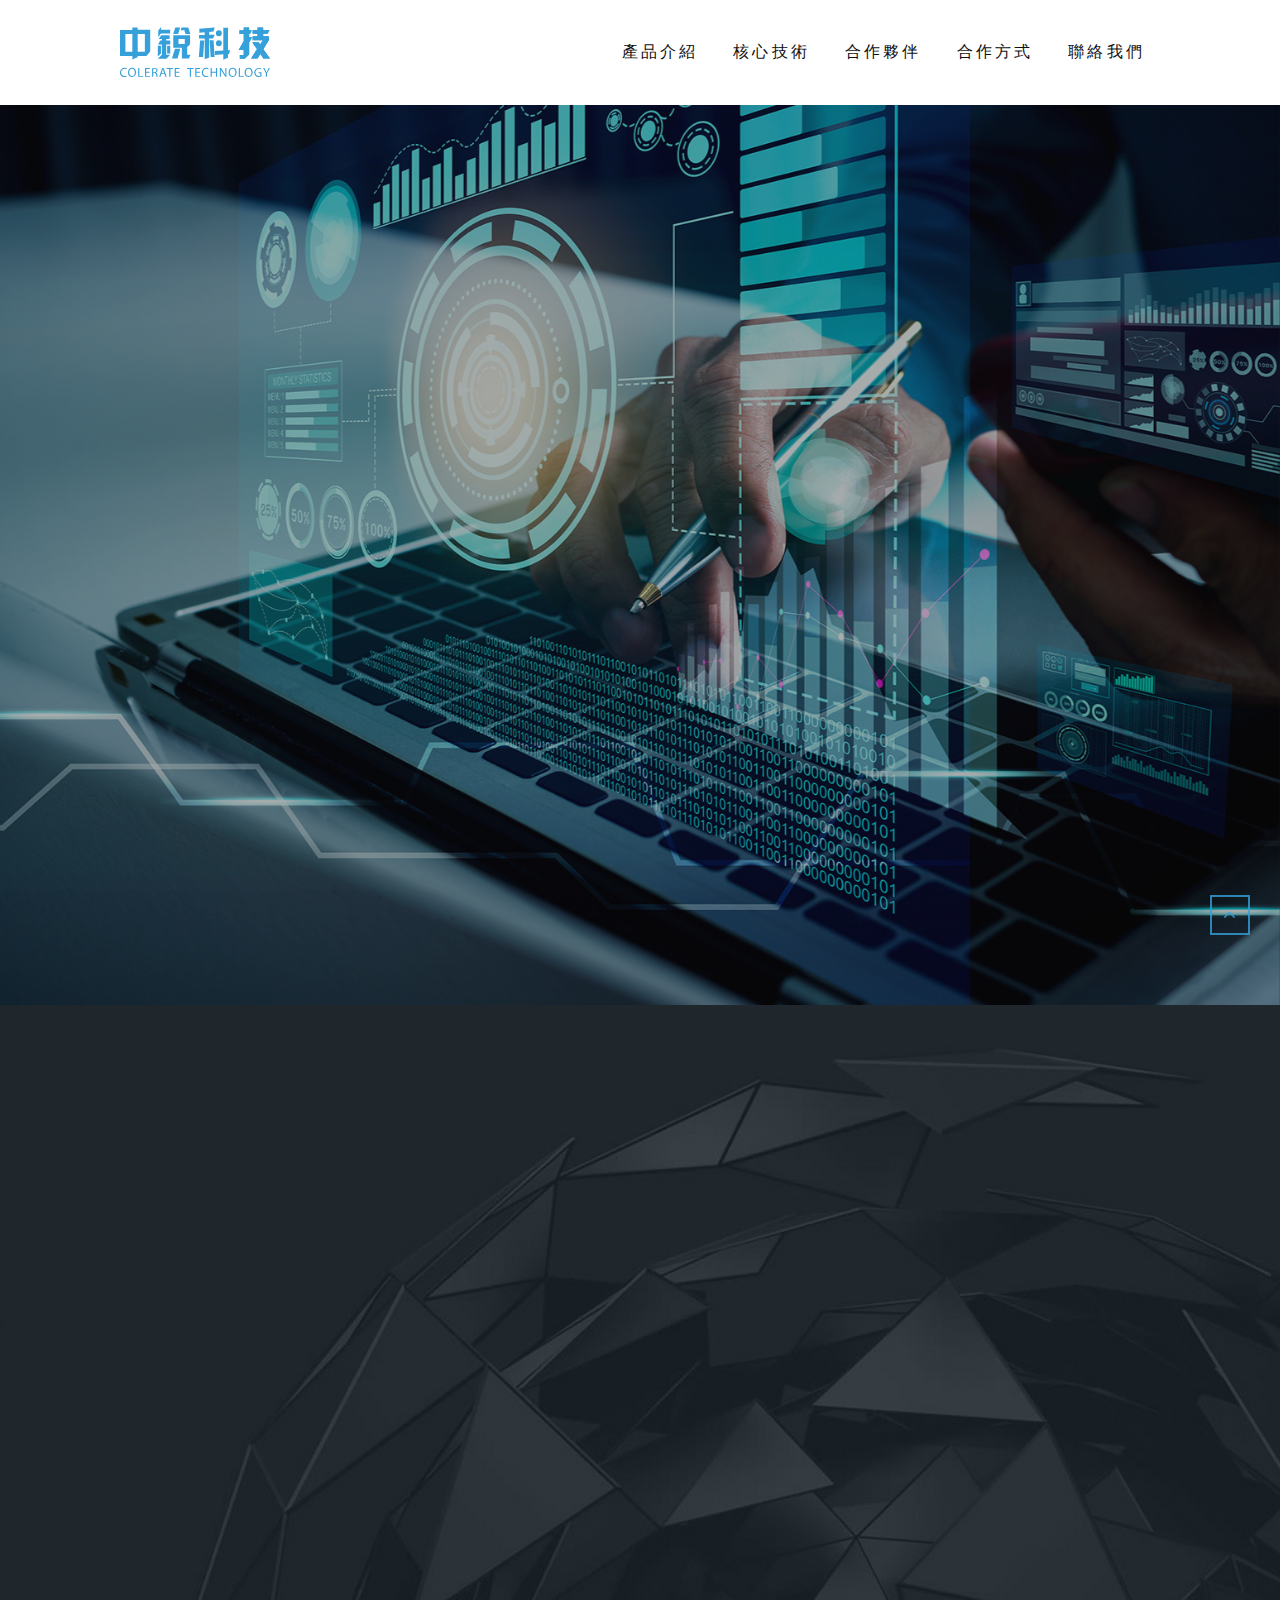
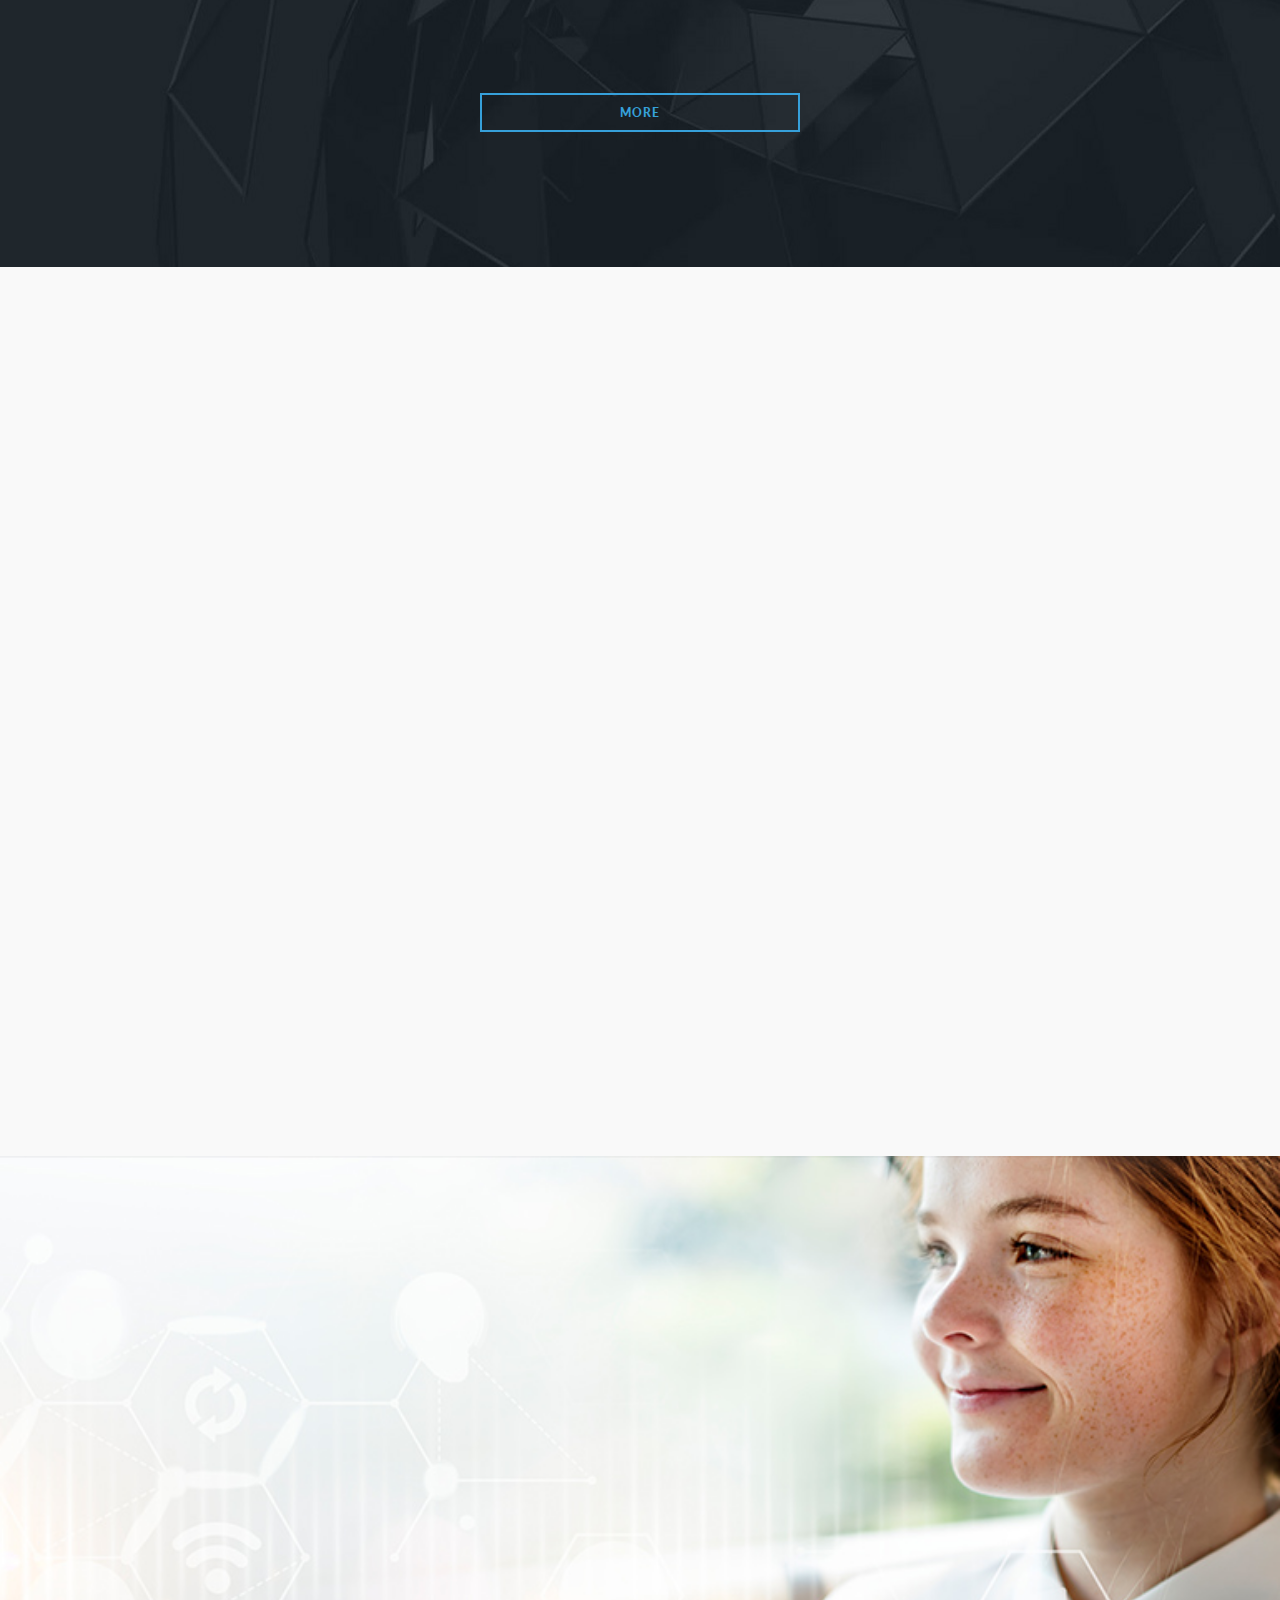
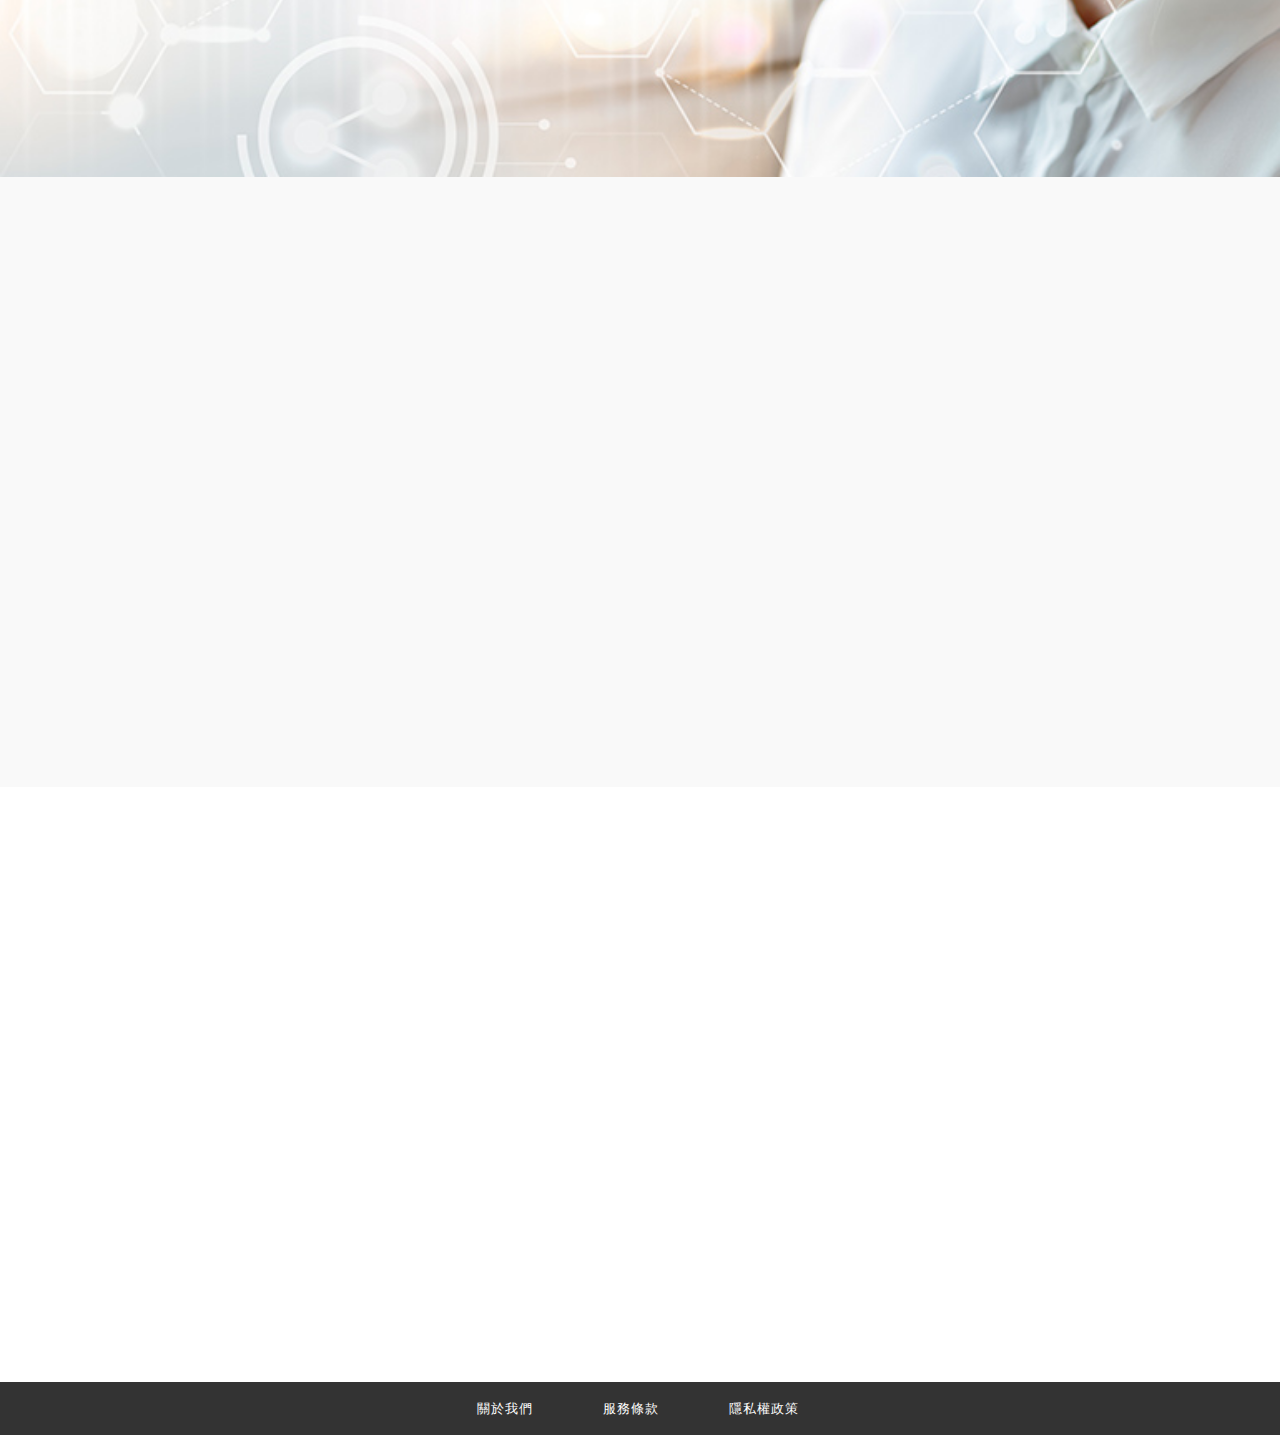
==== index.html @ ff21baaf "官網產品更改為TAG EASY、新增合作夥伴" ====
<!DOCTYPE html>
<!--[if IE 8]>          <html class="ie ie8"> <![endif]-->
<!--[if IE 9]>          <html class="ie ie9"> <![endif]-->
<!--[if gt IE 9]><!-->
<html>
<!--<![endif]-->

<head>
<!-- Meta -->
<meta charset="utf-8">
<meta name="keywords" content="HTML5 Template" />
<meta name="description" content="">
<meta name="author" content="">
<title>中銳科技</title>
<!-- Mobile Metas -->
<meta name="viewport" content="width=device-width, initial-scale=1.0">
<!-- Favicon -->
<link rel="shortcut icon" href="./favicon.ico">
<!-- CSS -->
<link rel="stylesheet" href="css/font-awesome/css/font-awesome.css">
<link rel="stylesheet" href="css/bootstrap.min.css">
<link rel="stylesheet" href="css/prettyphoto.css">
<link rel="stylesheet" href="css/pe-icon-7-stroke/css/pe-icon-7-stroke.css">
<link rel="stylesheet" href="js/vendors/owl-carousel/owl.theme.css">
<link rel="stylesheet" href="js/vendors/owl-carousel/owl.carousel.css">
<link rel="stylesheet" href="js/vendors/owl-carousel/owl.transitions.css">
<link rel="stylesheet" href="js/vendors/slick/slick.css">
<link rel="stylesheet" href="css/style.css">
<!-- Revslider CSS -->
<link rel='stylesheet' href="js/revolution/css/settings.css" type="text/css">
<link rel='stylesheet' href="js/revolution/css/layers.css" type="text/css">
<link rel='stylesheet' href="js/revolution/css/navigation.css" type="text/css">
<link rel='stylesheet' href="js/revolution/css/settings2.css" type="text/css">
<link rel='stylesheet' href="js/revolution/css/settings3.css" type="text/css">
<!-- Video BG -->
<link rel='stylesheet' href="css/ytplayer.css" type="text/css">
<link rel="stylesheet" href="css/aos.css">
<!-- HTML5 Shim and Respond.js IE8 support of HTML5 elements and media queries -->
<!-- WARNING: Respond.js doesn't work if you view the page via file:// -->
<!--[if lt IE 9]>
        <script src="https://oss.maxcdn.com/libs/html5shiv/3.7.0/html5shiv.js"></script>
        <script src="https://oss.maxcdn.com/libs/respond.js/1.4.2/respond.min.js"></script>
        <![endif]-->
</head>

<body class="header-sticky">
<!-- ****************** MOBILE MENU ******************* -->
<div class="snap-drawers">
  <div class="snap-drawer snap-drawer-left">
    <div class="mobile-menu">
      <ul id="mobile-menu" class="menu">
        <li class="menu-item "> <a href="#product">產品介紹</a> </li>
        <li class="menu-item"> <a href="Cerego.html" target="_blank">核心技術</a> </li>
        <li class="menu-item "> <a href="#partner">合作夥伴</a> </li>
        <li class="menu-item"> <a href="#cooperation">合作方式</a> </li>
        <li class="menu-item"> <a href="#contact">聯絡我們</a> </li>
      </ul>
    </div>
  </div>
</div>
<!-- // END MOBILE MENU -->
<div class="wrapper" id="wrapper"> 
  <!-- ****************** HEADER ******************* -->
  <div class="clearfix"></div>
  <header>
    <div class="container container-full">
      <div class="row">
        <div class="col-md-2 col-xs-10 logo"> <a href="./index.html"><img src="images/logo.svg" alt=""/ style="width: 150px;" ></a> </div>
        <div class="col-xs-2 hidden-md hidden-lg"> <i id="open-left" class="fa fa-navicon"></i> </div>
        <div class="col-md-10 hidden-xs hidden-sm">
          <nav id="site-navigation" class="main-navigation hidden-xs hidden-sm">
            <div>
              <div class="primary-menu pull-right">
                <ul id="primary-menu" class="menu">
                  <li class="menu-item"> <a href="#product">產品介紹</a> </li>
                  <li class="menu-item"> <a href="Cerego.html" target="_blank">核心技術</a> </li>
                  <li class="menu-item menu-item-has-children mega-menu"> <a href="#partner">合作夥伴</a> </li>
                  <li class="menu-item menu-item-has-children"> <a href="#cooperation">合作方式</a> </li>
                  <li class="menu-item menu-item-has-children mega-menu"> <a href="#contact">聯絡我們</a> </li>
                </ul>
              </div>
            </div>
          </nav>
        </div>
      </div>
    </div>
  </header>
  <!-- // HEADER --> 
  <!-- ****************** SLIDER REVOLUTION ******************* -->
    <div class="slider-content">
            <div id="rev_slider_9_1_wrapper" class="rev_slider_wrapper fullscreen-container" style="background-color:transparent;padding:0px;">
                <div id="rev_slider_9_1" class="rev_slider fullscreenbanner" style="display:none;"
                             data-version="5.1.3">
                    <ul>
                        <!-- SLIDE  -->
                        <li
                             data-index="rs-25"
                             data-transition="fade,flyin,incube-horizontal,cube,cube-horizontal,boxslide"
                             data-slotamount="default,default,default,default,default,default"
                             data-easein="default,default,default,default,default,default"
                             data-easeout="default,default,default,default,default,default"
                             data-masterspeed="default,default,default,default,default,default"
                             data-thumb="images/slider/1.jpg"
                             data-rotate="0,0,0,0,0,0"
                             data-saveperformance="off"
                             data-title="AI應用輔助學習"
                             data-description="">
                            <!-- MAIN IMAGE -->
                            <img src="images/slider/1.jpg" alt="" width="1920" height="899"
                             data-lazyload="images/slider/1.jpg"
                             data-bgposition="center center"
                             data-bgfit="cover"
                             data-bgrepeat="no-repeat"
                             data-bgparallax="off" class="rev-slidebg"
                             data-no-retina>
                           
                            <!-- LAYER NR. 2 -->
                            <div class="tp-caption Polygon-style-01  " id="slide-25-layer-2"
                             data-x="['center','center','center','center']"
                             data-hoffset="['0','0','0','0']"
                             data-y="['middle','top','top','top']"
                             data-voffset="['50','222','460','190']"
                             data-fontsize="['70','50,'40','30']"
                             data-lineheight="['77','77','60','55']"
                             data-width="['1400','685','700','278']"
                             data-height="['220','220','121','none']"
                             data-whitespace="normal"
                             data-transform_idle="o:1;"
                             data-transform_in="y:[-100%];z:0;rX:0deg;rY:0;rZ:0;sX:1;sY:1;skX:0;skY:0;s:1500;e:Power3.easeInOut;"
                             data-transform_out="opacity:0;s:1000;s:1000;"
                             data-mask_in="x:0px;y:0px;"
                             data-start="500"
                             data-splitin="none"
                             data-splitout="none"
                             data-responsive_offset="on"
                             data-end="11000" style="z-index: 7; min-width: 685px; max-width: 685px; font-size: 70px; line-height: 77px; font-weight: 300; color: rgba(255, 255, 255, 1.00);font-family:Lato;"> 透過<span style="font-weight: 500">AI</span>規劃複習進度，考證學習無往不利
                            </div>
                            <!-- LAYER NR. 3 -->
                           
                            <!-- LAYER NR. 6 -->
                            <div class="tp-caption Polygon-style-04  " id="slide-1-layer-8"
                             data-x="['center','center','center','center']"
                             data-hoffset="['0','0','555','-419']"
                             data-y="['bottom','bottom','bottom','bottom']"
                             data-voffset="['80','40','132','148']"
                             data-width="none"
                             data-height="none"
                             data-whitespace="nowrap"
                             data-visibility="['on','on','off','off']"
                             data-transform_idle="o:1;"
                             data-transform_in="y:[-100%];z:0;rX:0deg;rY:0;rZ:0;sX:1;sY:1;skX:0;skY:0;s:1500;e:Power3.easeInOut;"
                             data-transform_out="opacity:0;s:1000;s:1000;"
                             data-mask_in="x:0px;y:0px;"
                             data-start="500"
                             data-splitin="none"
                             data-splitout="none"
                             data-actions='[{"event":"click","action":"scrollbelow","offset":"px"}]'
                             data-responsive_offset="off"
                             data-responsive="off"
                             data-end="8700" style="z-index: 10; white-space: nowrap;">SCROLL DOWN
                            </div>
                            <!-- LAYER NR. 7 -->
                            <div class="tp-caption Fashion-BigDisplay  " id="slide-1-layer-10"
                             data-x="['center','center','center','center']"
                             data-hoffset="['0','0','-512','-437']"
                             data-y="['bottom','bottom','bottom','bottom']"
                             data-voffset="['100','60','130','46']"
                             data-width="50"
                             data-height="50"
                             data-whitespace="normal"
                             data-visibility="['on','on','off','off']"
                             data-transform_idle="o:1;"
                             data-transform_in="y:[-100%];z:0;rX:0deg;rY:0;rZ:0;sX:1;sY:1;skX:0;skY:0;s:1500;e:Power3.easeInOut;"
                             data-transform_out="opacity:0;s:1000;s:1000;"
                             data-mask_in="x:0px;y:0px;"
                             data-start="500"
                             data-splitin="none"
                             data-splitout="none"
                             data-actions='[{"event":"click","action":"scrollbelow","offset":"px"}]'
                             data-responsive_offset="off"
                             data-responsive="off"
                             data-end="8700" style="z-index: 11; min-width: 50px; max-width: 50px; max-width: 50px; max-width: 50px; white-space: normal; font-size: 50px; line-height: 50px; font-weight: 400; color: rgba(255, 255, 255, 1.00);font-family:Lato;cursor:pointer;"><span class="pe-7s-angle-down"></span>
                            </div>
                        </li>
                        <!-- SLIDE  -->
                        <li
                             data-index="rs-26"
                             data-transition="fade,boxslide,cube-horizontal,slidingoverlayright"
                             data-slotamount="default,default,default,default"
                             data-easein="default,default,default,default"
                             data-easeout="default,default,default,default"
                             data-masterspeed="default,default,default,default"
                             data-thumb="images/slider/2.jpg"
                             data-rotate="0,0,0,0"
                             data-saveperformance="off"
                             data-title="行動裝置在手"
                             data-description="">
                            <!-- MAIN IMAGE -->
                            <img src="images/slider/2.jpg" alt="" width="1920" height="900"
                             data-lazyload="images/slider/2.jpg"
                             data-bgposition="center center"
                             data-bgfit="cover"
                             data-bgrepeat="no-repeat"
                             data-bgparallax="off" class="rev-slidebg"
                             data-no-retina>
                            <!-- LAYERS -->
                             <!-- LAYER NR. 2 -->
                            <div class="tp-caption Polygon-style-01  " id="slide-25-layer-2"
                            data-x="['right','center','center','center']"
                             data-hoffset="['50','297','130','15']"
                             data-y="['middle','top','top','top']"
                             data-voffset="['0','222','460','190']"
                             data-fontsize="['70','70','60','40']"
                             data-lineheight="['77','77','60','55']"
                             data-width="['685','685','585','278']"
                             data-height="['220','220','121','none']"
                             data-whitespace="normal"
                             data-transform_idle="o:1;"
                             data-transform_in="y:[-100%];z:0;rX:0deg;rY:0;rZ:0;sX:1;sY:1;skX:0;skY:0;s:1500;e:Power3.easeInOut;"
                             data-transform_out="opacity:0;s:1000;s:1000;"
                             data-mask_in="x:0px;y:0px;"
                             data-start="500"
                             data-splitin="none"
                             data-splitout="none"
                             data-responsive_offset="on"
                             data-end="11000" style="z-index: 7; min-width: 685px; max-width: 685px; max-width: 220px; max-width: 220px; white-space: normal; font-size: 70px; line-height: 77px; font-weight: 300; color: #666666;font-family:Lato;">行動裝置在手<br>隨時掌握學習進度 
                            </div>
                            <!-- LAYER NR. 3 -->
                           
                            <!-- LAYER NR. 6 -->
                            <div class="tp-caption Polygon-style-04  " id="slide-1-layer-8"
                             data-x="['center','center','center','center']"
                             data-hoffset="['0','0','555','-419']"
                             data-y="['bottom','bottom','bottom','bottom']"
                             data-voffset="['80','40','132','148']"
                             data-width="none"
                             data-height="none"
                             data-whitespace="nowrap"
                             data-visibility="['on','on','off','off']"
                            data-transform_idle="o:1;"
                             data-transform_in="y:[-100%];z:0;rX:0deg;rY:0;rZ:0;sX:1;sY:1;skX:0;skY:0;s:1500;e:Power3.easeInOut;"
                             data-transform_out="opacity:0;s:1000;s:1000;"
                             data-mask_in="x:0px;y:0px;"
                             data-start="500"
                             data-splitin="none"
                             data-splitout="none"
                             data-actions='[{"event":"click","action":"scrollbelow","offset":"px"}]'
                             data-responsive_offset="off"
                             data-responsive="off"
                             data-end="8700" style="z-index: 10; white-space: nowrap;">SCROLL DOWN
                            </div>
                            <!-- LAYER NR. 7 -->
                            <div class="tp-caption Fashion-BigDisplay  " id="slide-1-layer-10"
                             data-x="['center','center','center','center']"
                             data-hoffset="['0','0','-512','-437']"
                             data-y="['bottom','bottom','bottom','bottom']"
                             data-voffset="['100','60','130','46']"
                             data-width="50"
                             data-height="50"
                             data-whitespace="normal"
                             data-visibility="['on','on','off','off']"
                             data-transform_idle="o:1;"
                             data-transform_in="y:[-100%];z:0;rX:0deg;rY:0;rZ:0;sX:1;sY:1;skX:0;skY:0;s:1500;e:Power3.easeInOut;"
                             data-transform_out="opacity:0;s:1000;s:1000;"
                             data-mask_in="x:0px;y:0px;"
                             data-start="500"
                             data-splitin="none"
                             data-splitout="none"
                             data-actions='[{"event":"click","action":"scrollbelow","offset":"px"}]'
                             data-responsive_offset="off"
                             data-responsive="off"
                             data-end="8700" style="z-index: 11; min-width: 50px; max-width: 50px; max-width: 50px; max-width: 50px; white-space: normal; font-size: 50px; line-height: 50px; font-weight: 400; color: rgba(255, 255, 255, 1.00);font-family:Lato;cursor:pointer;"><span class="pe-7s-angle-down"></span>
                            </div>
                        </li>
                        <!-- SLIDE  -->
                        <li
                             data-index="rs-46"
                             data-transition="fadetorightfadefromleft,3dcurtain-horizontal,slotzoom-horizontal"
                             data-slotamount="default,default,default"
                             data-easein="default,default,default"
                             data-easeout="default,default,default"
                             data-masterspeed="default,default,default"
                             data-thumb="images/slider/4.jpg"
                             data-delay="10700"
                             data-rotate="0,0,0"
                             data-saveperformance="off"
                             data-title="善用生活中的零碎片刻"
                             data-description="">
                            <!-- MAIN IMAGE -->
                            <img src="images/slider/4.jpg" alt="" width="1920" height="900"
                             data-lazyload="images/slider/4.jpg"
                             data-bgposition="center center"
                             data-bgfit="cover"
                             data-bgrepeat="no-repeat"
                             data-bgparallax="off" class="rev-slidebg"
                             data-no-retina>
                            <!-- LAYERS -->
                           <div class="tp-caption Fashion-BigDisplay  " id="slide-29-layer-2"
                             data-x="['right','center','center','center']"
                             data-hoffset="['-105','0','0','0']"
                             data-y="['top','middle','middle','middle']"
                             data-voffset="['60','0','0','0']"
                             data-fontsize="['35','50','40','28']"
                             data-width="['680','677','677','677']"
                             data-height="['none','none','none','56']"
                             data-whitespace="normal"
                             data-transform_idle="o:1;"
                             data-transform_in="y:[-100%];z:0;rX:0deg;rY:0;rZ:0;sX:1;sY:1;skX:0;skY:0;s:1500;e:Power3.easeInOut;"
                             data-transform_out="opacity:0;s:1000;s:1000;"
                             data-mask_in="x:0px;y:0px;"
                             data-start="500"
                             data-splitin="none"
                             data-splitout="none"
                             data-responsive_offset="off"
                             data-responsive="off"
                             data-end="11000" style="z-index: 5; min-width: 680px; max-width: 680px; white-space: normal; font-size: 50px; line-height: 55px; color: #666666;font-family:Lato;text-align:center;letter-spacing:0.15em;font-weight: 300;">善用生活中的零碎片刻 </div>
                            
            <!-- LAYER NR. 2 -->
             <div class="tp-caption Fashion-BigDisplay  " id="slide-29-layer-2"
                             data-x="['right','center','center','center']"
                             data-hoffset="['-120','0','0','0']"
                             data-y="['top','top','middle','middle']"
                             data-voffset="['120','100','100','70']"
                             data-fontsize="['35','50','40','28']"
                             data-width="['880','677','677','300']"
                             data-height="['none','150','90','90']"
                             data-whitespace="normal"
                             data-transform_idle="o:1;"
                             data-transform_in="y:[-100%];z:0;rX:0deg;rY:0;rZ:0;sX:1;sY:1;skX:0;skY:0;s:1500;e:Power3.easeInOut;"
                             data-transform_out="opacity:0;s:1000;s:1000;"
                             data-mask_in="x:0px;y:0px;"
                             data-start="500"
                             data-splitin="none"
                             data-splitout="none"
                             data-responsive_offset="off"
                             data-responsive="off"
                             data-end="11000" style="z-index: 5; min-width: 680px; max-width: 680px; white-space: normal; font-size: 50px; line-height: 40px; color: #666666;font-family:Lato;text-align:center;letter-spacing:0.15em;font-weight: 300;">一杯咖啡的時間也可以輕鬆學習</div>
           
                           
                            <!-- LAYER NR. 6 -->
                            <div class="tp-caption Polygon-style-04  " id="slide-1-layer-8"
                             data-x="['center','center','center','center']"
                             data-hoffset="['0','0','555','-419']"
                             data-y="['bottom','bottom','bottom','bottom']"
                             data-voffset="['80','40','132','148']"
                             data-width="none"
                             data-height="none"
                             data-whitespace="nowrap"
                             data-visibility="['on','on','off','off']"
                             data-transform_idle="o:1;"
                             data-transform_in="y:[-100%];z:0;rX:0deg;rY:0;rZ:0;sX:1;sY:1;skX:0;skY:0;s:1500;e:Power3.easeInOut;"
                             data-transform_out="opacity:0;s:1000;s:1000;"
                             data-mask_in="x:0px;y:0px;"
                             data-start="500"
                             data-splitin="none"
                             data-splitout="none"
                             data-actions='[{"event":"click","action":"scrollbelow","offset":"px"}]'
                             data-responsive_offset="off"
                             data-responsive="off"
                             data-end="8700" style="z-index: 10; white-space: nowrap;">SCROLL DOWN
                            </div>
                            <!-- LAYER NR. 7 -->
                            <div class="tp-caption Fashion-BigDisplay  " id="slide-1-layer-10"
                             data-x="['center','center','center','center']"
                             data-hoffset="['0','0','-512','-437']"
                             data-y="['bottom','bottom','bottom','bottom']"
                             data-voffset="['100','60','130','46']"
                             data-width="50"
                             data-height="50"
                             data-whitespace="normal"
                             data-visibility="['on','on','off','off']"
                             data-transform_idle="o:1;"
                             data-transform_in="y:[-100%];z:0;rX:0deg;rY:0;rZ:0;sX:1;sY:1;skX:0;skY:0;s:1500;e:Power3.easeInOut;"
                             data-transform_out="opacity:0;s:1000;s:1000;"
                             data-mask_in="x:0px;y:0px;"
                             data-start="500"
                             data-splitin="none"
                             data-splitout="none"
                             data-actions='[{"event":"click","action":"scrollbelow","offset":"px"}]'
                             data-responsive_offset="off"
                             data-responsive="off"
                             data-end="8700" style="z-index: 11; min-width: 50px; max-width: 50px; max-width: 50px; max-width: 50px; white-space: normal; font-size: 50px; line-height: 50px; font-weight: 400; color: rgba(255, 255, 255, 1.00);font-family:Lato;cursor:pointer;"><span class="pe-7s-angle-down"></span>
                            </div>
                        </li>
                    </ul>
                    <div class="tp-bannertimer"></div>
                </div>
            </div>
        </div>
  <!-- ****************** 產品介紹 ******************* -->
  <div class="home-onepage-features" id="product">
    <div class="container" data-aos="fade-up"
     data-aos-duration="1000">
      <div class="row">
        <div class="content-head style2 text-center" >
        
          <h1>產品介紹</h1>
         <h2 class="text-white text-uppercase">product</h2>
        </div>
      </div>
      <div class="row">
        <div class="col-sm-4 text-center col-lg-offset-4 col-md-offset-4">     
         <a href="product.html#cerego"> <div class="pic"><img src="images/product/pic_tag_logo_3x.png" class="img-responsive" alt="" /></div></a>
          <div class="space-top-20 space-bottom-20"> <img width="1" height="60" src="images/service-line.png" class="center-block" alt="" /> </div>
          <a href="product.html#cerego"  class="hoverblue"><h5>TAG EASY</h5></a>
        </div>
      </div>
    </div>
    <div class="productBtn"> <a class="bttn medium" href="product.html"><span>MORE</span></a></div>
  </div>
  <!-- ****************** 合作夥伴 ******************* -->
  <div class="client-testimonials" id="partner">
    <div class="container text-center" data-aos="fade-up"
     data-aos-duration="1000">
      <div class="row">
        <div class="content-head style2 text-center">
          <h1>合作夥伴</h1>
          <h2 class="text-uppercase">business partners</h2>
        </div>
      </div>
      <div class="row" style="display:flex;justify-content:space-evenly;">
        <div class="col-lg-4 col-sm-4 text-center"> 
         <a href="partner.html"><div class="pic" style="transform:translateY(25%);"><img src="images/partner/2.png" class="img-responsive" alt="" /></div></a>
          <div class="space-top-20 space-bottom-20"> <img width="1" height="60" src="images/line.jpg" class="center-block" alt="" /> </div>
          <a href="partner.html" class="hoverblue"><h5>讀家雲端學院</h5></a>
        </div>
        <div class="col-lg-4 col-sm-4 text-center"> 
          <a href="partner2.html"><div class="pic" style="display:flex;justify-content: center;">

            <div class="img-responsive" style="text-align:center;background-image: url(images/partner/3.jpg);background-repeat:no-repeat;    height: 100%;
            width: 100%;
            background-size: contain;background-position: center;" id="mainpage" ></div>
          
          </div></a>
           <div class="space-top-20 space-bottom-20"> <img width="1" height="60" src="images/line.jpg" class="center-block" alt="" /> </div>
           <a href="partner2.html" class="hoverblue"><h5>鼎文公職</h5></a>
         </div>
         <div class="col-lg-4 col-sm-4 text-center"> 
          <a href="partner3.html"><div class="pic" style="display:flex;justify-content: center;">

            <div class="img-responsive" style="text-align:center;background-image: url(images/partner/4.png);background-repeat:no-repeat;    height: 100%;
            width: 100%;
            background-size: contain;background-position: center;" id="mainpage" ></div>
          
          </div></a>
           <div class="space-top-20 space-bottom-20"> <img width="1" height="60" src="images/line.jpg" class="center-block" alt="" /> </div>
           <a href="partner3.html" class="hoverblue"><h5>APPC</h5></a>
         </div>
      </div>
      <div class="row" style="display:flex;justify-content:space-evenly;">
        <div class="productBtn col-lg-4 col-sm-4 text-center"> 
          <a class="bttn medium" href="partner.html">
            <span>MORE</span>
          </a>
        </div>
        <div class="productBtn col-lg-4 col-sm-4 text-center"> 
          <a class="bttn medium" href="partner2.html">
            <span>MORE</span>
          </a>
        </div>
        <div class="productBtn col-lg-4 col-sm-4 text-center"> 
          <a class="bttn medium" href="partner3.html">
            <span>MORE</span>
          </a>
        </div>
      </div>
    </div>

  </div>
  <!-- ****************** 使命宣言 ******************* -->
  <div class="about-team-header about-team-header2" id="mission">
    <div class="container" data-aos="fade-up"
     data-aos-duration="1000">
      <div class="row">
        <div class="col-sm-8">
         <strong style="color: #4C94E8;font-size: 40px;font-weight: 500;">善用科技工具、提昇學習效率</strong><br>
          <p style="text-align: left;color:  #666666;font-size: 25px;">
            我們相信藉由創新的科技工具，可以幫助眾多的學習者降低學習難度，提昇學習效率。</p>
        </div>
      </div>
    </div>
  </div>
  
  <!-- ****************** 合作方案 ******************* -->
  <div class="home-services" id="cooperation">
    <div class="container" data-aos="fade-up"
     data-aos-duration="1000">
      <div class="row">
        <div class="content-head style2  text-center">
          <h1>合作方式</h1>
          <h2 class="text-uppercase">how do we work</h2>
        </div>
      </div>
      <div class="row">
    <!--    <div class="polygon-text-box col-sm-6">
          <h4 class="text-uppercase">帳號採購</h4>
          <p>客戶向中銳科技股份有限公司，購買Cerego帳號。中銳負責提供學習平台維護及諮詢服務，客戶自行製作內容及提供給內部人員使用(員工、學生、會員)。</p>
          <h2>01</h2>
        </div>-->
        <div class="polygon-text-box  col-sm-6 col-lg-offset-3 col-md-offset-3">
          <h4 class="text-uppercase">內容合作</h4>
          <p>客戶與中銳科技股份有限公司為合作夥伴關係，中銳負責提供學習平台，合作方負責提供學習內容、同時負責將雙方共同製作完成的課程銷售給會員或是其他通路的潛在消費者。</p>
          <h2>01</h2>
        </div>
      </div>
    </div>
  </div>
 
  
  <!-- ****************** CONTACT INFO ******************* -->
  <div id="contact">
    <div class="container" data-aos="fade-up"
     data-aos-duration="1000">
      <div class="row">
        <div class="col-sm-12">
          <div class="content-head style2  text-center">
            <h1>聯絡我們</h1>
             <h2 class="text-uppercase">contact us</h2>
          </div>
        </div>
      </div>
      <div class="row">
       <a href="https://docs.google.com/forms/d/1GvV-Fo7PGlrgfOZGzHk1TD3XZtpmbwxfiZ7dm0Nm4NE/edit" target="_blank"> <div class="col-sm-3 contact">
          <div class="contact-info text-center"> <span class="pe-7s-note2"></span>
            <h4>FORM</h4>
            <p>合作結盟</p>
          </div>
        </div></a>
        <a href="tel:02-2748-2858"><div class="col-sm-3 contact">
          <div class="contact-info text-center"> <span class="pe-7s-call"></span>
            <h4>PHONE</h4>
            <p>02-2748-2858</p>
          </div>
        </div></a>
        <a href="https://www.facebook.com/colerate" target="_blank"><div class="col-sm-3 contact">
          <div class="contact-info text-center"> <img src="images/facebook.svg" class="img-responsive" style="    width: 55px;
    display: block;
    margin: 0 auto;padding-top: 10px;">
            <h4>FB</h4>
            <p>中銳科技股份有限公司</p>
          </div>
        </div></a>
        <a href="mailto:service@colerate.com.tw"><div class="col-sm-3 contact">
          <div class="contact-info text-center"> <span class="pe-7s-mail"></span>
            <h4>EMAIL</h4>
            <p>service@colerate.com.tw</p>
          </div>
        </div></a>
      </div>
    </div>
  </div>
  <!-- **************** COPYRIGHT ***************** -->
  <div class="copyright">
    <div class="container">
      <div class="row">
       
        <div class="col-md-6 col-lg-offset-4 info">
          <a href="about.html">關於我們</a><a href="service.html">服務條款</a><a href="privacy.html">隱私權政策</a>
        </div>
      </div>
    </div>
  </div>
  <!-- // COPYRIGHT --> 
</div>
<a class="scrollup" title="Go to top"><i class="fa fa-angle-up"></i></a> 
<!-- Javascript --> 
<script src="js/jquery.js"></script> 
<script src="js/bootstrap.min.js"></script> 
<script src="js/vendors/owl-carousel/owl.carousel.min.js"></script> 
<script src="js/vendors/easypie/jquery.easypiechart.min.js"></script> 
<script src="js/vendors/slick/slick.min.js"></script> 
<script src="js/vendors/jquery.counterup.min.js"></script> 
<script src="js/vendors/waypoints.min.js"></script> 
<script src="js/vendors/tweecool.min.js"></script> 
<script src="js/vendors/snap.min.js"></script> 
<script src="js/vendors/jquery.prettyPhoto.js"></script> 
<script src="js/main.js"></script> 
<script src="js/vendors/isotope/isotope.pkgd.js"></script> 
<script src="js/vendors/isotope/main.js"></script> 
<script src="js/vendors/sticky/jquery.sticky.js"></script> 
<script src="js/vendors/sticky/main.js"></script> 
<!-- Revolution Slider --> 
<script type='text/javascript' src='js/revolution/js/jquery.themepunch.tools.min.js'></script> 
<script type='text/javascript' src='js/revolution/js/jquery.themepunch.revolution.min.js'></script> 
<script type='text/javascript' src='js/revolution/js/jquery.themepunch.essential.min.js'></script> 
<script type='text/javascript' src='js/revolution/js/extensions/jquery.themepunch.essential.min.js'></script> 
<script type="text/javascript" src="js/revolution/js/extensions/revolution.extension.slideanims.min.js"></script> 
<script type="text/javascript" src="js/revolution/js/extensions/revolution.extension.actions.min.js"></script> 
<script type="text/javascript" src="js/revolution/js/extensions/revolution.extension.layeranimation.min.js"></script> 
<script type="text/javascript" src="js/revolution/js/extensions/revolution.extension.navigation.min.js"></script> 
<script type="text/javascript" src="js/revolution/js/extensions/revolution.extension.parallax.min.js"></script> 
<script type="text/javascript" src="js/revolution/main.js"></script> 
<!-- Video BG --> 
<script src="js/vendors/ytplayer.min.js"></script> 
<script src="js/aos.js"></script> 
<script>
      AOS.init({
        easing: 'ease-in-out-sine'
      });

      //setInterval(addItem, 300);

      var itemsCounter = 1;
      var container = document.getElementById('aos-demo');

      function addItem () {
        if (itemsCounter > 42) return;
        var item = document.createElement('div');
        item.classList.add('aos-item');
        item.setAttribute('data-aos', 'fade-up');
        item.innerHTML = '<div class="aos-item__inner"><h3>' + itemsCounter + '</h3></div>';
        container.appendChild(item);
        itemsCounter++;
      }
    </script>
</body>
</html>
---- css/prettyphoto.css ----
div.pp_default .pp_top,div.pp_default .pp_top .pp_middle,div.pp_default .pp_top .pp_left,div.pp_default .pp_top .pp_right,div.pp_default .pp_bottom,div.pp_default .pp_bottom .pp_left,div.pp_default .pp_bottom .pp_middle,div.pp_default .pp_bottom .pp_right{height:13px}
div.pp_default .pp_top .pp_left{background:url(../images/prettyphoto/default/sprite.png) -78px -93px no-repeat}
div.pp_default .pp_top .pp_middle{background:url(../images/prettyphoto/default/sprite_x.png) top left repeat-x}
div.pp_default .pp_top .pp_right{background:url(../images/prettyphoto/default/sprite.png) -112px -93px no-repeat}
div.pp_default .pp_content .ppt{color:#f8f8f8}
div.pp_default .pp_content_container .pp_left{background:url(../images/prettyphoto/default/sprite_y.png) -7px 0 repeat-y;padding-left:13px}
div.pp_default .pp_content_container .pp_right{background:url(../images/prettyphoto/default/sprite_y.png) top right repeat-y;padding-right:13px}
div.pp_default .pp_next:hover{background:url(../images/prettyphoto/default/sprite_next.png) center right no-repeat;cursor:pointer}
div.pp_default .pp_previous:hover{background:url(../images/prettyphoto/default/sprite_prev.png) center left no-repeat;cursor:pointer}
div.pp_default .pp_expand{background:url(../images/prettyphoto/default/sprite.png) 0 -29px no-repeat;cursor:pointer;width:28px;height:28px}
div.pp_default .pp_expand:hover{background:url(../images/prettyphoto/default/sprite.png) 0 -56px no-repeat;cursor:pointer}
div.pp_default .pp_contract{background:url(../images/prettyphoto/default/sprite.png) 0 -84px no-repeat;cursor:pointer;width:28px;height:28px}
div.pp_default .pp_contract:hover{background:url(../images/prettyphoto/default/sprite.png) 0 -113px no-repeat;cursor:pointer}
div.pp_default .pp_close{width:30px;height:30px;background:url(../images/prettyphoto/default/sprite.png) 2px 1px no-repeat;cursor:pointer}
div.pp_default .pp_gallery ul li a{background:url(../images/prettyphoto/default/default_thumb.png) center center #f8f8f8;border:1px solid #aaa}
div.pp_default .pp_social{margin-top:7px}
div.pp_default .pp_gallery a.pp_arrow_previous,div.pp_default .pp_gallery a.pp_arrow_next{position:static;left:auto}
div.pp_default .pp_nav .pp_play,div.pp_default .pp_nav .pp_pause{background:url(../images/prettyphoto/default/sprite.png) -51px 1px no-repeat;height:30px;width:30px}
div.pp_default .pp_nav .pp_pause{background-position:-51px -29px}
div.pp_default a.pp_arrow_previous,div.pp_default a.pp_arrow_next{background:url(../images/prettyphoto/default/sprite.png) -31px -3px no-repeat;height:20px;width:20px;margin:4px 0 0}
div.pp_default a.pp_arrow_next{left:52px;background-position:-82px -3px}
div.pp_default .pp_content_container .pp_details{margin-top:5px}
div.pp_default .pp_nav{clear:none;height:30px;width:110px;position:relative}
div.pp_default .pp_nav .currentTextHolder{font-family:Georgia;font-style:italic;color:#999;font-size:11px;left:75px;line-height:25px;position:absolute;top:2px;margin:0;padding:0 0 0 10px}
div.pp_default .pp_close:hover,div.pp_default .pp_nav .pp_play:hover,div.pp_default .pp_nav .pp_pause:hover,div.pp_default .pp_arrow_next:hover,div.pp_default .pp_arrow_previous:hover{opacity:0.7}
div.pp_default .pp_description{font-size:11px;font-weight:700;line-height:14px;margin:5px 50px 5px 0}
div.pp_default .pp_bottom .pp_left{background:url(../images/prettyphoto/default/sprite.png) -78px -127px no-repeat}
div.pp_default .pp_bottom .pp_middle{background:url(../images/prettyphoto/default/sprite_x.png) bottom left repeat-x}
div.pp_default .pp_bottom .pp_right{background:url(../images/prettyphoto/default/sprite.png) -112px -127px no-repeat}
div.pp_default .pp_loaderIcon{background:url(../images/prettyphoto/default/loader.gif) center center no-repeat}
div.light_rounded .pp_top .pp_left{background:url(../images/prettyphoto/light_rounded/sprite.png) -88px -53px no-repeat}
div.light_rounded .pp_top .pp_right{background:url(../images/prettyphoto/light_rounded/sprite.png) -110px -53px no-repeat}
div.light_rounded .pp_next:hover{background:url(../images/prettyphoto/light_rounded/btnNext.png) center right no-repeat;cursor:pointer}
div.light_rounded .pp_previous:hover{background:url(../images/prettyphoto/light_rounded/btnPrevious.png) center left no-repeat;cursor:pointer}
div.light_rounded .pp_expand{background:url(../images/prettyphoto/light_rounded/sprite.png) -31px -26px no-repeat;cursor:pointer}
div.light_rounded .pp_expand:hover{background:url(../images/prettyphoto/light_rounded/sprite.png) -31px -47px no-repeat;cursor:pointer}
div.light_rounded .pp_contract{background:url(../images/prettyphoto/light_rounded/sprite.png) 0 -26px no-repeat;cursor:pointer}
div.light_rounded .pp_contract:hover{background:url(../images/prettyphoto/light_rounded/sprite.png) 0 -47px no-repeat;cursor:pointer}
div.light_rounded .pp_close{width:75px;height:22px;background:url(../images/prettyphoto/light_rounded/sprite.png) -1px -1px no-repeat;cursor:pointer}
div.light_rounded .pp_nav .pp_play{background:url(../images/prettyphoto/light_rounded/sprite.png) -1px -100px no-repeat;height:15px;width:14px}
div.light_rounded .pp_nav .pp_pause{background:url(../images/prettyphoto/light_rounded/sprite.png) -24px -100px no-repeat;height:15px;width:14px}
div.light_rounded .pp_arrow_previous{background:url(../images/prettyphoto/light_rounded/sprite.png) 0 -71px no-repeat}
div.light_rounded .pp_arrow_next{background:url(../images/prettyphoto/light_rounded/sprite.png) -22px -71px no-repeat}
div.light_rounded .pp_bottom .pp_left{background:url(../images/prettyphoto/light_rounded/sprite.png) -88px -80px no-repeat}
div.light_rounded .pp_bottom .pp_right{background:url(../images/prettyphoto/light_rounded/sprite.png) -110px -80px no-repeat}
div.dark_rounded .pp_top .pp_left{background:url(../images/prettyphoto/dark_rounded/sprite.png) -88px -53px no-repeat}
div.dark_rounded .pp_top .pp_right{background:url(../images/prettyphoto/dark_rounded/sprite.png) -110px -53px no-repeat}
div.dark_rounded .pp_content_container .pp_left{background:url(../images/prettyphoto/dark_rounded/contentPattern.png) top left repeat-y}
div.dark_rounded .pp_content_container .pp_right{background:url(../images/prettyphoto/dark_rounded/contentPattern.png) top right repeat-y}
div.dark_rounded .pp_next:hover{background:url(../images/prettyphoto/dark_rounded/btnNext.png) center right no-repeat;cursor:pointer}
div.dark_rounded .pp_previous:hover{background:url(../images/prettyphoto/dark_rounded/btnPrevious.png) center left no-repeat;cursor:pointer}
div.dark_rounded .pp_expand{background:url(../images/prettyphoto/dark_rounded/sprite.png) -31px -26px no-repeat;cursor:pointer}
div.dark_rounded .pp_expand:hover{background:url(../images/prettyphoto/dark_rounded/sprite.png) -31px -47px no-repeat;cursor:pointer}
div.dark_rounded .pp_contract{background:url(../images/prettyphoto/dark_rounded/sprite.png) 0 -26px no-repeat;cursor:pointer}
div.dark_rounded .pp_contract:hover{background:url(../images/prettyphoto/dark_rounded/sprite.png) 0 -47px no-repeat;cursor:pointer}
div.dark_rounded .pp_close{width:75px;height:22px;background:url(../images/prettyphoto/dark_rounded/sprite.png) -1px -1px no-repeat;cursor:pointer}
div.dark_rounded .pp_description{margin-right:85px;color:#fff}
div.dark_rounded .pp_nav .pp_play{background:url(../images/prettyphoto/dark_rounded/sprite.png) -1px -100px no-repeat;height:15px;width:14px}
div.dark_rounded .pp_nav .pp_pause{background:url(../images/prettyphoto/dark_rounded/sprite.png) -24px -100px no-repeat;height:15px;width:14px}
div.dark_rounded .pp_arrow_previous{background:url(../images/prettyphoto/dark_rounded/sprite.png) 0 -71px no-repeat}
div.dark_rounded .pp_arrow_next{background:url(../images/prettyphoto/dark_rounded/sprite.png) -22px -71px no-repeat}
div.dark_rounded .pp_bottom .pp_left{background:url(../images/prettyphoto/dark_rounded/sprite.png) -88px -80px no-repeat}
div.dark_rounded .pp_bottom .pp_right{background:url(../images/prettyphoto/dark_rounded/sprite.png) -110px -80px no-repeat}
div.dark_rounded .pp_loaderIcon{background:url(../images/prettyphoto/dark_rounded/loader.gif) center center no-repeat}
div.dark_square .pp_left,div.dark_square .pp_middle,div.dark_square .pp_right,div.dark_square .pp_content{background:#000}
div.dark_square .pp_description{color:#fff;margin:0 85px 0 0}
div.dark_square .pp_loaderIcon{background:url(../images/prettyphoto/dark_square/loader.gif) center center no-repeat}
div.dark_square .pp_expand{background:url(../images/prettyphoto/dark_square/sprite.png) -31px -26px no-repeat;cursor:pointer}
div.dark_square .pp_expand:hover{background:url(../images/prettyphoto/dark_square/sprite.png) -31px -47px no-repeat;cursor:pointer}
div.dark_square .pp_contract{background:url(../images/prettyphoto/dark_square/sprite.png) 0 -26px no-repeat;cursor:pointer}
div.dark_square .pp_contract:hover{background:url(../images/prettyphoto/dark_square/sprite.png) 0 -47px no-repeat;cursor:pointer}
div.dark_square .pp_close{width:75px;height:22px;background:url(../images/prettyphoto/dark_square/sprite.png) -1px -1px no-repeat;cursor:pointer}
div.dark_square .pp_nav{clear:none}
div.dark_square .pp_nav .pp_play{background:url(../images/prettyphoto/dark_square/sprite.png) -1px -100px no-repeat;height:15px;width:14px}
div.dark_square .pp_nav .pp_pause{background:url(../images/prettyphoto/dark_square/sprite.png) -24px -100px no-repeat;height:15px;width:14px}
div.dark_square .pp_arrow_previous{background:url(../images/prettyphoto/dark_square/sprite.png) 0 -71px no-repeat}
div.dark_square .pp_arrow_next{background:url(../images/prettyphoto/dark_square/sprite.png) -22px -71px no-repeat}
div.dark_square .pp_next:hover{background:url(../images/prettyphoto/dark_square/btnNext.png) center right no-repeat;cursor:pointer}
div.dark_square .pp_previous:hover{background:url(../images/prettyphoto/dark_square/btnPrevious.png) center left no-repeat;cursor:pointer}
div.light_square .pp_expand{background:url(../images/prettyphoto/light_square/sprite.png) -31px -26px no-repeat;cursor:pointer}
div.light_square .pp_expand:hover{background:url(../images/prettyphoto/light_square/sprite.png) -31px -47px no-repeat;cursor:pointer}
div.light_square .pp_contract{background:url(../images/prettyphoto/light_square/sprite.png) 0 -26px no-repeat;cursor:pointer}
div.light_square .pp_contract:hover{background:url(../images/prettyphoto/light_square/sprite.png) 0 -47px no-repeat;cursor:pointer}
div.light_square .pp_close{width:75px;height:22px;background:url(../images/prettyphoto/light_square/sprite.png) -1px -1px no-repeat;cursor:pointer}
div.light_square .pp_nav .pp_play{background:url(../images/prettyphoto/light_square/sprite.png) -1px -100px no-repeat;height:15px;width:14px}
div.light_square .pp_nav .pp_pause{background:url(../images/prettyphoto/light_square/sprite.png) -24px -100px no-repeat;height:15px;width:14px}
div.light_square .pp_arrow_previous{background:url(../images/prettyphoto/light_square/sprite.png) 0 -71px no-repeat}
div.light_square .pp_arrow_next{background:url(../images/prettyphoto/light_square/sprite.png) -22px -71px no-repeat}
div.light_square .pp_next:hover{background:url(../images/prettyphoto/light_square/btnNext.png) center right no-repeat;cursor:pointer}
div.light_square .pp_previous:hover{background:url(../images/prettyphoto/light_square/btnPrevious.png) center left no-repeat;cursor:pointer}
div.facebook .pp_top .pp_left{background:url(../images/prettyphoto/facebook/sprite.png) -88px -53px no-repeat}
div.facebook .pp_top .pp_middle{background:url(../images/prettyphoto/facebook/contentPatternTop.png) top left repeat-x}
div.facebook .pp_top .pp_right{background:url(../images/prettyphoto/facebook/sprite.png) -110px -53px no-repeat}
div.facebook .pp_content_container .pp_left{background:url(../images/prettyphoto/facebook/contentPatternLeft.png) top left repeat-y}
div.facebook .pp_content_container .pp_right{background:url(../images/prettyphoto/facebook/contentPatternRight.png) top right repeat-y}
div.facebook .pp_expand{background:url(../images/prettyphoto/facebook/sprite.png) -31px -26px no-repeat;cursor:pointer}
div.facebook .pp_expand:hover{background:url(../images/prettyphoto/facebook/sprite.png) -31px -47px no-repeat;cursor:pointer}
div.facebook .pp_contract{background:url(../images/prettyphoto/facebook/sprite.png) 0 -26px no-repeat;cursor:pointer}
div.facebook .pp_contract:hover{background:url(../images/prettyphoto/facebook/sprite.png) 0 -47px no-repeat;cursor:pointer}
div.facebook .pp_close{width:22px;height:22px;background:url(../images/prettyphoto/facebook/sprite.png) -1px -1px no-repeat;cursor:pointer}
div.facebook .pp_description{margin:0 37px 0 0}
div.facebook .pp_loaderIcon{background:url(../images/prettyphoto/facebook/loader.gif) center center no-repeat}
div.facebook .pp_arrow_previous{background:url(../images/prettyphoto/facebook/sprite.png) 0 -71px no-repeat;height:22px;margin-top:0;width:22px}
div.facebook .pp_arrow_previous.disabled{background-position:0 -96px;cursor:default}
div.facebook .pp_arrow_next{background:url(../images/prettyphoto/facebook/sprite.png) -32px -71px no-repeat;height:22px;margin-top:0;width:22px}
div.facebook .pp_arrow_next.disabled{background-position:-32px -96px;cursor:default}
div.facebook .pp_nav{margin-top:0}
div.facebook .pp_nav p{font-size:15px;padding:0 3px 0 4px}
div.facebook .pp_nav .pp_play{background:url(../images/prettyphoto/facebook/sprite.png) -1px -123px no-repeat;height:22px;width:22px}
div.facebook .pp_nav .pp_pause{background:url(../images/prettyphoto/facebook/sprite.png) -32px -123px no-repeat;height:22px;width:22px}
div.facebook .pp_next:hover{background:url(../images/prettyphoto/facebook/btnNext.png) center right no-repeat;cursor:pointer}
div.facebook .pp_previous:hover{background:url(../images/prettyphoto/facebook/btnPrevious.png) center left no-repeat;cursor:pointer}
div.facebook .pp_bottom .pp_left{background:url(../images/prettyphoto/facebook/sprite.png) -88px -80px no-repeat}
div.facebook .pp_bottom .pp_middle{background:url(../images/prettyphoto/facebook/contentPatternBottom.png) top left repeat-x}
div.facebook .pp_bottom .pp_right{background:url(../images/prettyphoto/facebook/sprite.png) -110px -80px no-repeat}
div.pp_pic_holder a:focus{outline:none}
div.pp_overlay{background:#000;display:none;left:0;position:absolute;top:0;width:100%;z-index:9500}
div.pp_pic_holder{display:none;position:absolute;width:100px;z-index:10000}
.pp_content{height:40px;min-width:40px}
* html .pp_content{width:40px}
.pp_content_container{position:relative;text-align:left;width:100%}
.pp_content_container .pp_left{padding-left:20px}
.pp_content_container .pp_right{padding-right:20px}
.pp_content_container .pp_details{float:left;margin:10px 0 2px}
.pp_description{display:none;margin:0}
.pp_social{float:left;margin:0}
.pp_social .facebook{float:left;margin-left:5px;width:55px;overflow:hidden}
.pp_social .twitter{float:left}
.pp_nav{clear:right;float:left;margin:3px 10px 0 0}
.pp_nav p{float:left;white-space:nowrap;margin:2px 4px}
.pp_nav .pp_play,.pp_nav .pp_pause{float:left;margin-right:4px;text-indent:-10000px}
a.pp_arrow_previous,a.pp_arrow_next{display:block;float:left;height:15px;margin-top:3px;overflow:hidden;text-indent:-10000px;width:14px}
.pp_hoverContainer{position:absolute;top:0;width:100%;z-index:2000}
.pp_gallery{display:none;left:50%;margin-top:-50px;position:absolute;z-index:10000}
.pp_gallery div{float:left;overflow:hidden;position:relative}
.pp_gallery ul{float:left;height:35px;position:relative;white-space:nowrap;margin:0 0 0 5px;padding:0}
.pp_gallery ul a{border:1px rgba(0,0,0,0.5) solid;display:block;float:left;height:33px;overflow:hidden}
.pp_gallery ul a img{border:0}
.pp_gallery li{display:block;float:left;margin:0 5px 0 0;padding:0}
.pp_gallery li.default a{background:url(../images/prettyphoto/facebook/default_thumbnail.gif) 0 0 no-repeat;display:block;height:33px;width:50px}
.pp_gallery .pp_arrow_previous,.pp_gallery .pp_arrow_next{margin-top:7px!important}
a.pp_next{background:url(../images/prettyphoto/light_rounded/btnNext.png) 10000px 10000px no-repeat;display:block;float:right;height:100%;text-indent:-10000px;width:49%}
a.pp_previous{background:url(../images/prettyphoto/light_rounded/btnNext.png) 10000px 10000px no-repeat;display:block;float:left;height:100%;text-indent:-10000px;width:49%}
a.pp_expand,a.pp_contract{cursor:pointer;display:none;height:20px;position:absolute;right:30px;text-indent:-10000px;top:10px;width:20px;z-index:20000}
a.pp_close{position:absolute;right:0;top:0;display:block;line-height:22px;text-indent:-10000px}
.pp_loaderIcon{display:block;height:24px;left:50%;position:absolute;top:50%;width:24px;margin:-12px 0 0 -12px}
#pp_full_res{line-height:1!important}
#pp_full_res .pp_inline{text-align:left}
#pp_full_res .pp_inline p{margin:0 0 15px}
div.ppt{color:#fff;display:none;font-size:17px;z-index:9999;margin:0 0 5px 15px}
div.pp_default .pp_content,div.light_rounded .pp_content{background-color:#fff}
div.pp_default #pp_full_res .pp_inline,div.light_rounded .pp_content .ppt,div.light_rounded #pp_full_res .pp_inline,div.light_square .pp_content .ppt,div.light_square #pp_full_res .pp_inline,div.facebook .pp_content .ppt,div.facebook #pp_full_res .pp_inline{color:#000}
div.pp_default .pp_gallery ul li a:hover,div.pp_default .pp_gallery ul li.selected a,.pp_gallery ul a:hover,.pp_gallery li.selected a{border-color:#fff}
div.pp_default .pp_details,div.light_rounded .pp_details,div.dark_rounded .pp_details,div.dark_square .pp_details,div.light_square .pp_details,div.facebook .pp_details{position:relative}
div.light_rounded .pp_top .pp_middle,div.light_rounded .pp_content_container .pp_left,div.light_rounded .pp_content_container .pp_right,div.light_rounded .pp_bottom .pp_middle,div.light_square .pp_left,div.light_square .pp_middle,div.light_square .pp_right,div.light_square .pp_content,div.facebook .pp_content{background:#fff}
div.light_rounded .pp_description,div.light_square .pp_description{margin-right:85px}
div.light_rounded .pp_gallery a.pp_arrow_previous,div.light_rounded .pp_gallery a.pp_arrow_next,div.dark_rounded .pp_gallery a.pp_arrow_previous,div.dark_rounded .pp_gallery a.pp_arrow_next,div.dark_square .pp_gallery a.pp_arrow_previous,div.dark_square .pp_gallery a.pp_arrow_next,div.light_square .pp_gallery a.pp_arrow_previous,div.light_square .pp_gallery a.pp_arrow_next{margin-top:12px!important}
div.light_rounded .pp_arrow_previous.disabled,div.dark_rounded .pp_arrow_previous.disabled,div.dark_square .pp_arrow_previous.disabled,div.light_square .pp_arrow_previous.disabled{background-position:0 -87px;cursor:default}
div.light_rounded .pp_arrow_next.disabled,div.dark_rounded .pp_arrow_next.disabled,div.dark_square .pp_arrow_next.disabled,div.light_square .pp_arrow_next.disabled{background-position:-22px -87px;cursor:default}
div.light_rounded .pp_loaderIcon,div.light_square .pp_loaderIcon{background:url(../images/prettyphoto/light_rounded/loader.gif) center center no-repeat}
div.dark_rounded .pp_top .pp_middle,div.dark_rounded .pp_content,div.dark_rounded .pp_bottom .pp_middle{background:url(../images/prettyphoto/dark_rounded/contentPattern.png) top left repeat}
div.dark_rounded .currentTextHolder,div.dark_square .currentTextHolder{color:#c4c4c4}
div.dark_rounded #pp_full_res .pp_inline,div.dark_square #pp_full_res .pp_inline{color:#fff}
.pp_top,.pp_bottom{height:20px;position:relative}
* html .pp_top,* html .pp_bottom{padding:0 20px}
.pp_top .pp_left,.pp_bottom .pp_left{height:20px;left:0;position:absolute;width:20px}
.pp_top .pp_middle,.pp_bottom .pp_middle{height:20px;left:20px;position:absolute;right:20px}
* html .pp_top .pp_middle,* html .pp_bottom .pp_middle{left:0;position:static}
.pp_top .pp_right,.pp_bottom .pp_right{height:20px;left:auto;position:absolute;right:0;top:0;width:20px}
.pp_fade,.pp_gallery li.default a img{display:none}
---- css/pe-icon-7-stroke/css/pe-icon-7-stroke.css ----
@font-face {
	font-family: 'Pe-icon-7-stroke';
	src:url('../fonts/Pe-icon-7-stroke.eot?d7yf1v');
	src:url('../fonts/Pe-icon-7-stroke.eot?#iefixd7yf1v') format('embedded-opentype'),
		url('../fonts/Pe-icon-7-stroke.woff?d7yf1v') format('woff'),
		url('../fonts/Pe-icon-7-stroke.ttf?d7yf1v') format('truetype'),
		url('../fonts/Pe-icon-7-stroke.svg?d7yf1v#Pe-icon-7-stroke') format('svg');
	font-weight: normal;
	font-style: normal;
}

[class^="pe-7s-"], [class*=" pe-7s-"] {
	display: inline-block;
	font-family: 'Pe-icon-7-stroke';
	speak: none;
	font-style: normal;
	font-weight: normal;
	font-variant: normal;
	text-transform: none;
	line-height: 1;

	/* Better Font Rendering =========== */
	-webkit-font-smoothing: antialiased;
	-moz-osx-font-smoothing: grayscale;
}

.pe-7s-album:before {
	content: "\e6aa";
}
.pe-7s-arc:before {
	content: "\e6ab";
}
.pe-7s-back-2:before {
	content: "\e6ac";
}
.pe-7s-bandaid:before {
	content: "\e6ad";
}
.pe-7s-car:before {
	content: "\e6ae";
}
.pe-7s-diamond:before {
	content: "\e6af";
}
.pe-7s-door-lock:before {
	content: "\e6b0";
}
.pe-7s-eyedropper:before {
	content: "\e6b1";
}
.pe-7s-female:before {
	content: "\e6b2";
}
.pe-7s-gym:before {
	content: "\e6b3";
}
.pe-7s-hammer:before {
	content: "\e6b4";
}
.pe-7s-headphones:before {
	content: "\e6b5";
}
.pe-7s-helm:before {
	content: "\e6b6";
}
.pe-7s-hourglass:before {
	content: "\e6b7";
}
.pe-7s-leaf:before {
	content: "\e6b8";
}
.pe-7s-magic-wand:before {
	content: "\e6b9";
}
.pe-7s-male:before {
	content: "\e6ba";
}
.pe-7s-map-2:before {
	content: "\e6bb";
}
.pe-7s-next-2:before {
	content: "\e6bc";
}
.pe-7s-paint-bucket:before {
	content: "\e6bd";
}
.pe-7s-pendrive:before {
	content: "\e6be";
}
.pe-7s-photo:before {
	content: "\e6bf";
}
.pe-7s-piggy:before {
	content: "\e6c0";
}
.pe-7s-plugin:before {
	content: "\e6c1";
}
.pe-7s-refresh-2:before {
	content: "\e6c2";
}
.pe-7s-rocket:before {
	content: "\e6c3";
}
.pe-7s-settings:before {
	content: "\e6c4";
}
.pe-7s-shield:before {
	content: "\e6c5";
}
.pe-7s-smile:before {
	content: "\e6c6";
}
.pe-7s-usb:before {
	content: "\e6c7";
}
.pe-7s-vector:before {
	content: "\e6c8";
}
.pe-7s-wine:before {
	content: "\e6c9";
}
.pe-7s-cloud-upload:before {
	content: "\e68a";
}
.pe-7s-cash:before {
	content: "\e68c";
}
.pe-7s-close:before {
	content: "\e680";
}
.pe-7s-bluetooth:before {
	content: "\e68d";
}
.pe-7s-cloud-download:before {
	content: "\e68b";
}
.pe-7s-way:before {
	content: "\e68e";
}
.pe-7s-close-circle:before {
	content: "\e681";
}
.pe-7s-id:before {
	content: "\e68f";
}
.pe-7s-angle-up:before {
	content: "\e682";
}
.pe-7s-wristwatch:before {
	content: "\e690";
}
.pe-7s-angle-up-circle:before {
	content: "\e683";
}
.pe-7s-world:before {
	content: "\e691";
}
.pe-7s-angle-right:before {
	content: "\e684";
}
.pe-7s-volume:before {
	content: "\e692";
}
.pe-7s-angle-right-circle:before {
	content: "\e685";
}
.pe-7s-users:before {
	content: "\e693";
}
.pe-7s-angle-left:before {
	content: "\e686";
}
.pe-7s-user-female:before {
	content: "\e694";
}
.pe-7s-angle-left-circle:before {
	content: "\e687";
}
.pe-7s-up-arrow:before {
	content: "\e695";
}
.pe-7s-angle-down:before {
	content: "\e688";
}
.pe-7s-switch:before {
	content: "\e696";
}
.pe-7s-angle-down-circle:before {
	content: "\e689";
}
.pe-7s-scissors:before {
	content: "\e697";
}
.pe-7s-wallet:before {
	content: "\e600";
}
.pe-7s-safe:before {
	content: "\e698";
}
.pe-7s-volume2:before {
	content: "\e601";
}
.pe-7s-volume1:before {
	content: "\e602";
}
.pe-7s-voicemail:before {
	content: "\e603";
}
.pe-7s-video:before {
	content: "\e604";
}
.pe-7s-user:before {
	content: "\e605";
}
.pe-7s-upload:before {
	content: "\e606";
}
.pe-7s-unlock:before {
	content: "\e607";
}
.pe-7s-umbrella:before {
	content: "\e608";
}
.pe-7s-trash:before {
	content: "\e609";
}
.pe-7s-tools:before {
	content: "\e60a";
}
.pe-7s-timer:before {
	content: "\e60b";
}
.pe-7s-ticket:before {
	content: "\e60c";
}
.pe-7s-target:before {
	content: "\e60d";
}
.pe-7s-sun:before {
	content: "\e60e";
}
.pe-7s-study:before {
	content: "\e60f";
}
.pe-7s-stopwatch:before {
	content: "\e610";
}
.pe-7s-star:before {
	content: "\e611";
}
.pe-7s-speaker:before {
	content: "\e612";
}
.pe-7s-signal:before {
	content: "\e613";
}
.pe-7s-shuffle:before {
	content: "\e614";
}
.pe-7s-shopbag:before {
	content: "\e615";
}
.pe-7s-share:before {
	content: "\e616";
}
.pe-7s-server:before {
	content: "\e617";
}
.pe-7s-search:before {
	content: "\e618";
}
.pe-7s-film:before {
	content: "\e6a5";
}
.pe-7s-science:before {
	content: "\e619";
}
.pe-7s-disk:before {
	content: "\e6a6";
}
.pe-7s-ribbon:before {
	content: "\e61a";
}
.pe-7s-repeat:before {
	content: "\e61b";
}
.pe-7s-refresh:before {
	content: "\e61c";
}
.pe-7s-add-user:before {
	content: "\e6a9";
}
.pe-7s-refresh-cloud:before {
	content: "\e61d";
}
.pe-7s-paperclip:before {
	content: "\e69c";
}
.pe-7s-radio:before {
	content: "\e61e";
}
.pe-7s-note2:before {
	content: "\e69d";
}
.pe-7s-print:before {
	content: "\e61f";
}
.pe-7s-network:before {
	content: "\e69e";
}
.pe-7s-prev:before {
	content: "\e620";
}
.pe-7s-mute:before {
	content: "\e69f";
}
.pe-7s-power:before {
	content: "\e621";
}
.pe-7s-medal:before {
	content: "\e6a0";
}
.pe-7s-portfolio:before {
	content: "\e622";
}
.pe-7s-like2:before {
	content: "\e6a1";
}
.pe-7s-plus:before {
	content: "\e623";
}
.pe-7s-left-arrow:before {
	content: "\e6a2";
}
.pe-7s-play:before {
	content: "\e624";
}
.pe-7s-key:before {
	content: "\e6a3";
}
.pe-7s-plane:before {
	content: "\e625";
}
.pe-7s-joy:before {
	content: "\e6a4";
}
.pe-7s-photo-gallery:before {
	content: "\e626";
}
.pe-7s-pin:before {
	content: "\e69b";
}
.pe-7s-phone:before {
	content: "\e627";
}
.pe-7s-plug:before {
	content: "\e69a";
}
.pe-7s-pen:before {
	content: "\e628";
}
.pe-7s-right-arrow:before {
	content: "\e699";
}
.pe-7s-paper-plane:before {
	content: "\e629";
}
.pe-7s-delete-user:before {
	content: "\e6a7";
}
.pe-7s-paint:before {
	content: "\e62a";
}
.pe-7s-bottom-arrow:before {
	content: "\e6a8";
}
.pe-7s-notebook:before {
	content: "\e62b";
}
.pe-7s-note:before {
	content: "\e62c";
}
.pe-7s-next:before {
	content: "\e62d";
}
.pe-7s-news-paper:before {
	content: "\e62e";
}
.pe-7s-musiclist:before {
	content: "\e62f";
}
.pe-7s-music:before {
	content: "\e630";
}
.pe-7s-mouse:before {
	content: "\e631";
}
.pe-7s-more:before {
	content: "\e632";
}
.pe-7s-moon:before {
	content: "\e633";
}
.pe-7s-monitor:before {
	content: "\e634";
}
.pe-7s-micro:before {
	content: "\e635";
}
.pe-7s-menu:before {
	content: "\e636";
}
.pe-7s-map:before {
	content: "\e637";
}
.pe-7s-map-marker:before {
	content: "\e638";
}
.pe-7s-mail:before {
	content: "\e639";
}
.pe-7s-mail-open:before {
	content: "\e63a";
}
.pe-7s-mail-open-file:before {
	content: "\e63b";
}
.pe-7s-magnet:before {
	content: "\e63c";
}
.pe-7s-loop:before {
	content: "\e63d";
}
.pe-7s-look:before {
	content: "\e63e";
}
.pe-7s-lock:before {
	content: "\e63f";
}
.pe-7s-lintern:before {
	content: "\e640";
}
.pe-7s-link:before {
	content: "\e641";
}
.pe-7s-like:before {
	content: "\e642";
}
.pe-7s-light:before {
	content: "\e643";
}
.pe-7s-less:before {
	content: "\e644";
}
.pe-7s-keypad:before {
	content: "\e645";
}
.pe-7s-junk:before {
	content: "\e646";
}
.pe-7s-info:before {
	content: "\e647";
}
.pe-7s-home:before {
	content: "\e648";
}
.pe-7s-help2:before {
	content: "\e649";
}
.pe-7s-help1:before {
	content: "\e64a";
}
.pe-7s-graph3:before {
	content: "\e64b";
}
.pe-7s-graph2:before {
	content: "\e64c";
}
.pe-7s-graph1:before {
	content: "\e64d";
}
.pe-7s-graph:before {
	content: "\e64e";
}
.pe-7s-global:before {
	content: "\e64f";
}
.pe-7s-gleam:before {
	content: "\e650";
}
.pe-7s-glasses:before {
	content: "\e651";
}
.pe-7s-gift:before {
	content: "\e652";
}
.pe-7s-folder:before {
	content: "\e653";
}
.pe-7s-flag:before {
	content: "\e654";
}
.pe-7s-filter:before {
	content: "\e655";
}
.pe-7s-file:before {
	content: "\e656";
}
.pe-7s-expand1:before {
	content: "\e657";
}
.pe-7s-exapnd2:before {
	content: "\e658";
}
.pe-7s-edit:before {
	content: "\e659";
}
.pe-7s-drop:before {
	content: "\e65a";
}
.pe-7s-drawer:before {
	content: "\e65b";
}
.pe-7s-download:before {
	content: "\e65c";
}
.pe-7s-display2:before {
	content: "\e65d";
}
.pe-7s-display1:before {
	content: "\e65e";
}
.pe-7s-diskette:before {
	content: "\e65f";
}
.pe-7s-date:before {
	content: "\e660";
}
.pe-7s-cup:before {
	content: "\e661";
}
.pe-7s-culture:before {
	content: "\e662";
}
.pe-7s-crop:before {
	content: "\e663";
}
.pe-7s-credit:before {
	content: "\e664";
}
.pe-7s-copy-file:before {
	content: "\e665";
}
.pe-7s-config:before {
	content: "\e666";
}
.pe-7s-compass:before {
	content: "\e667";
}
.pe-7s-comment:before {
	content: "\e668";
}
.pe-7s-coffee:before {
	content: "\e669";
}
.pe-7s-cloud:before {
	content: "\e66a";
}
.pe-7s-clock:before {
	content: "\e66b";
}
.pe-7s-check:before {
	content: "\e66c";
}
.pe-7s-chat:before {
	content: "\e66d";
}
.pe-7s-cart:before {
	content: "\e66e";
}
.pe-7s-camera:before {
	content: "\e66f";
}
.pe-7s-call:before {
	content: "\e670";
}
.pe-7s-calculator:before {
	content: "\e671";
}
.pe-7s-browser:before {
	content: "\e672";
}
.pe-7s-box2:before {
	content: "\e673";
}
.pe-7s-box1:before {
	content: "\e674";
}
.pe-7s-bookmarks:before {
	content: "\e675";
}
.pe-7s-bicycle:before {
	content: "\e676";
}
.pe-7s-bell:before {
	content: "\e677";
}
.pe-7s-battery:before {
	content: "\e678";
}
.pe-7s-ball:before {
	content: "\e679";
}
.pe-7s-back:before {
	content: "\e67a";
}
.pe-7s-attention:before {
	content: "\e67b";
}
.pe-7s-anchor:before {
	content: "\e67c";
}
.pe-7s-albums:before {
	content: "\e67d";
}
.pe-7s-alarm:before {
	content: "\e67e";
}
.pe-7s-airplay:before {
	content: "\e67f";
}
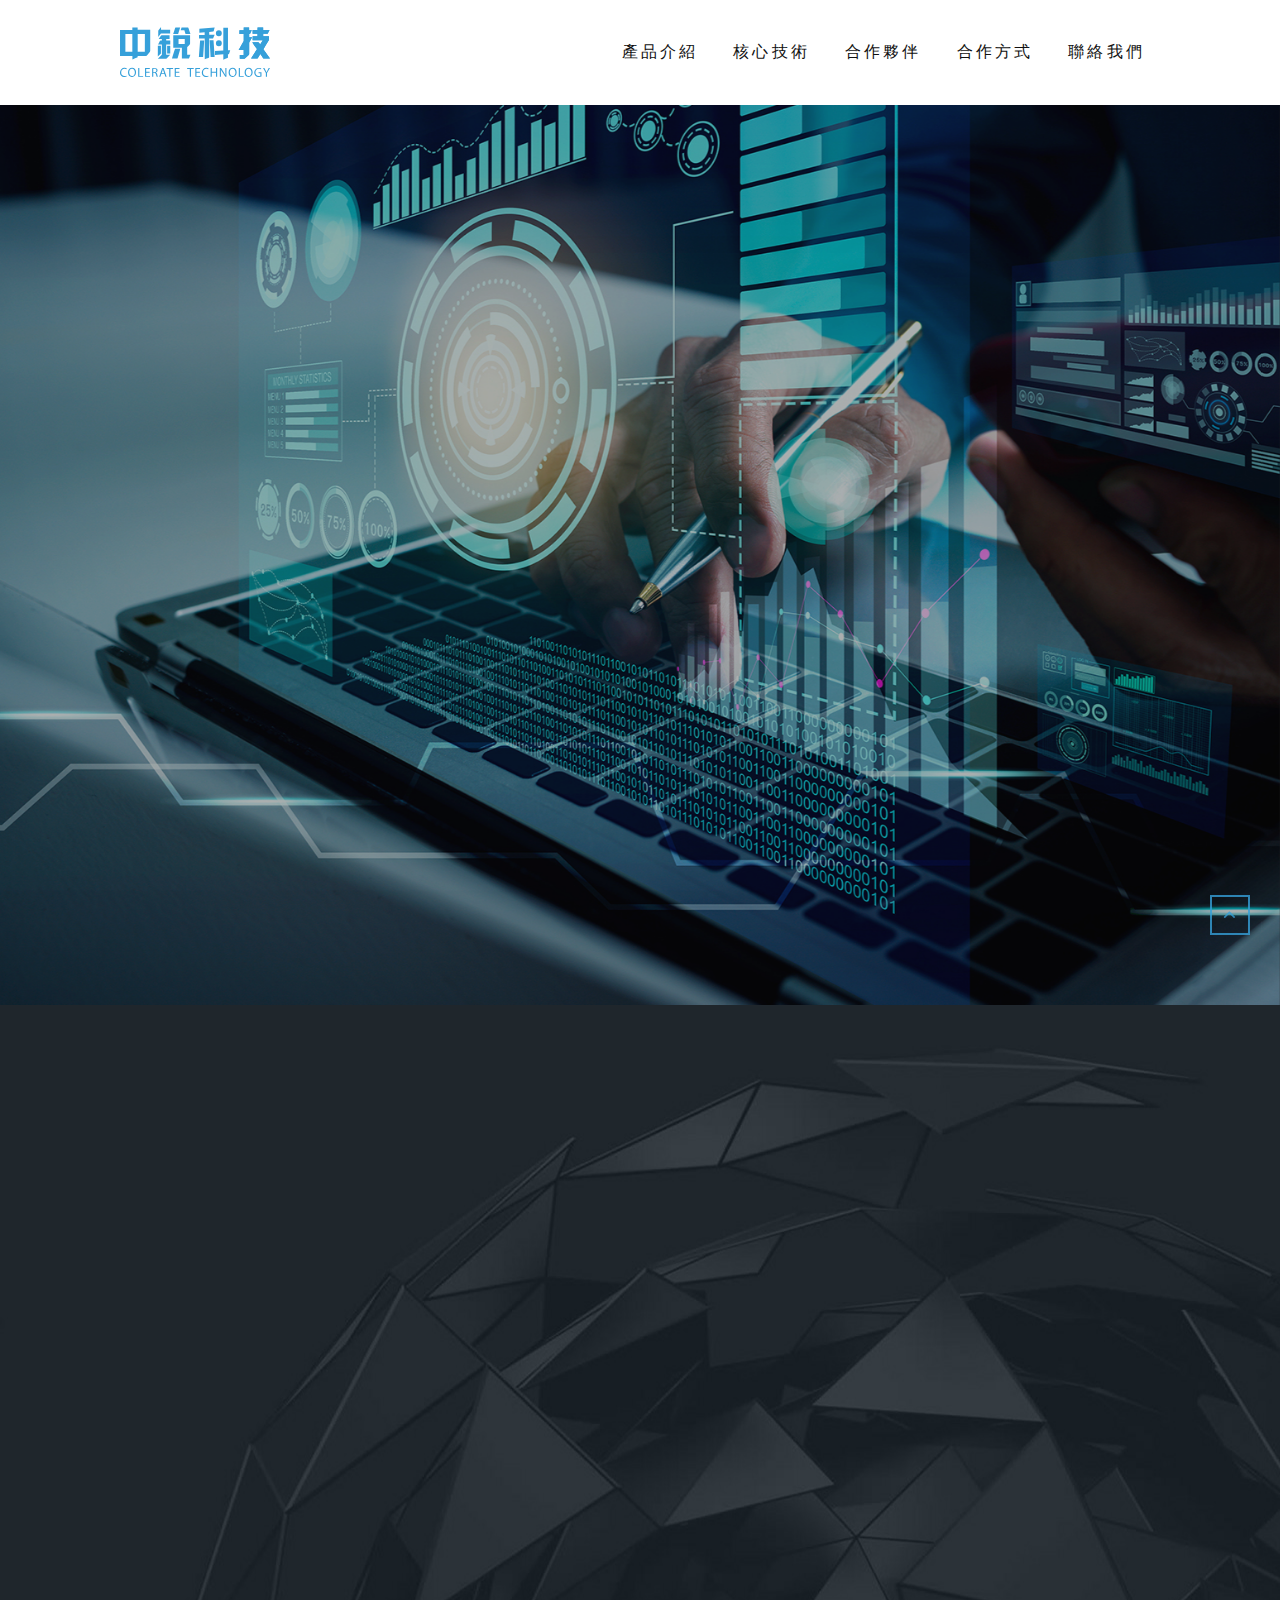
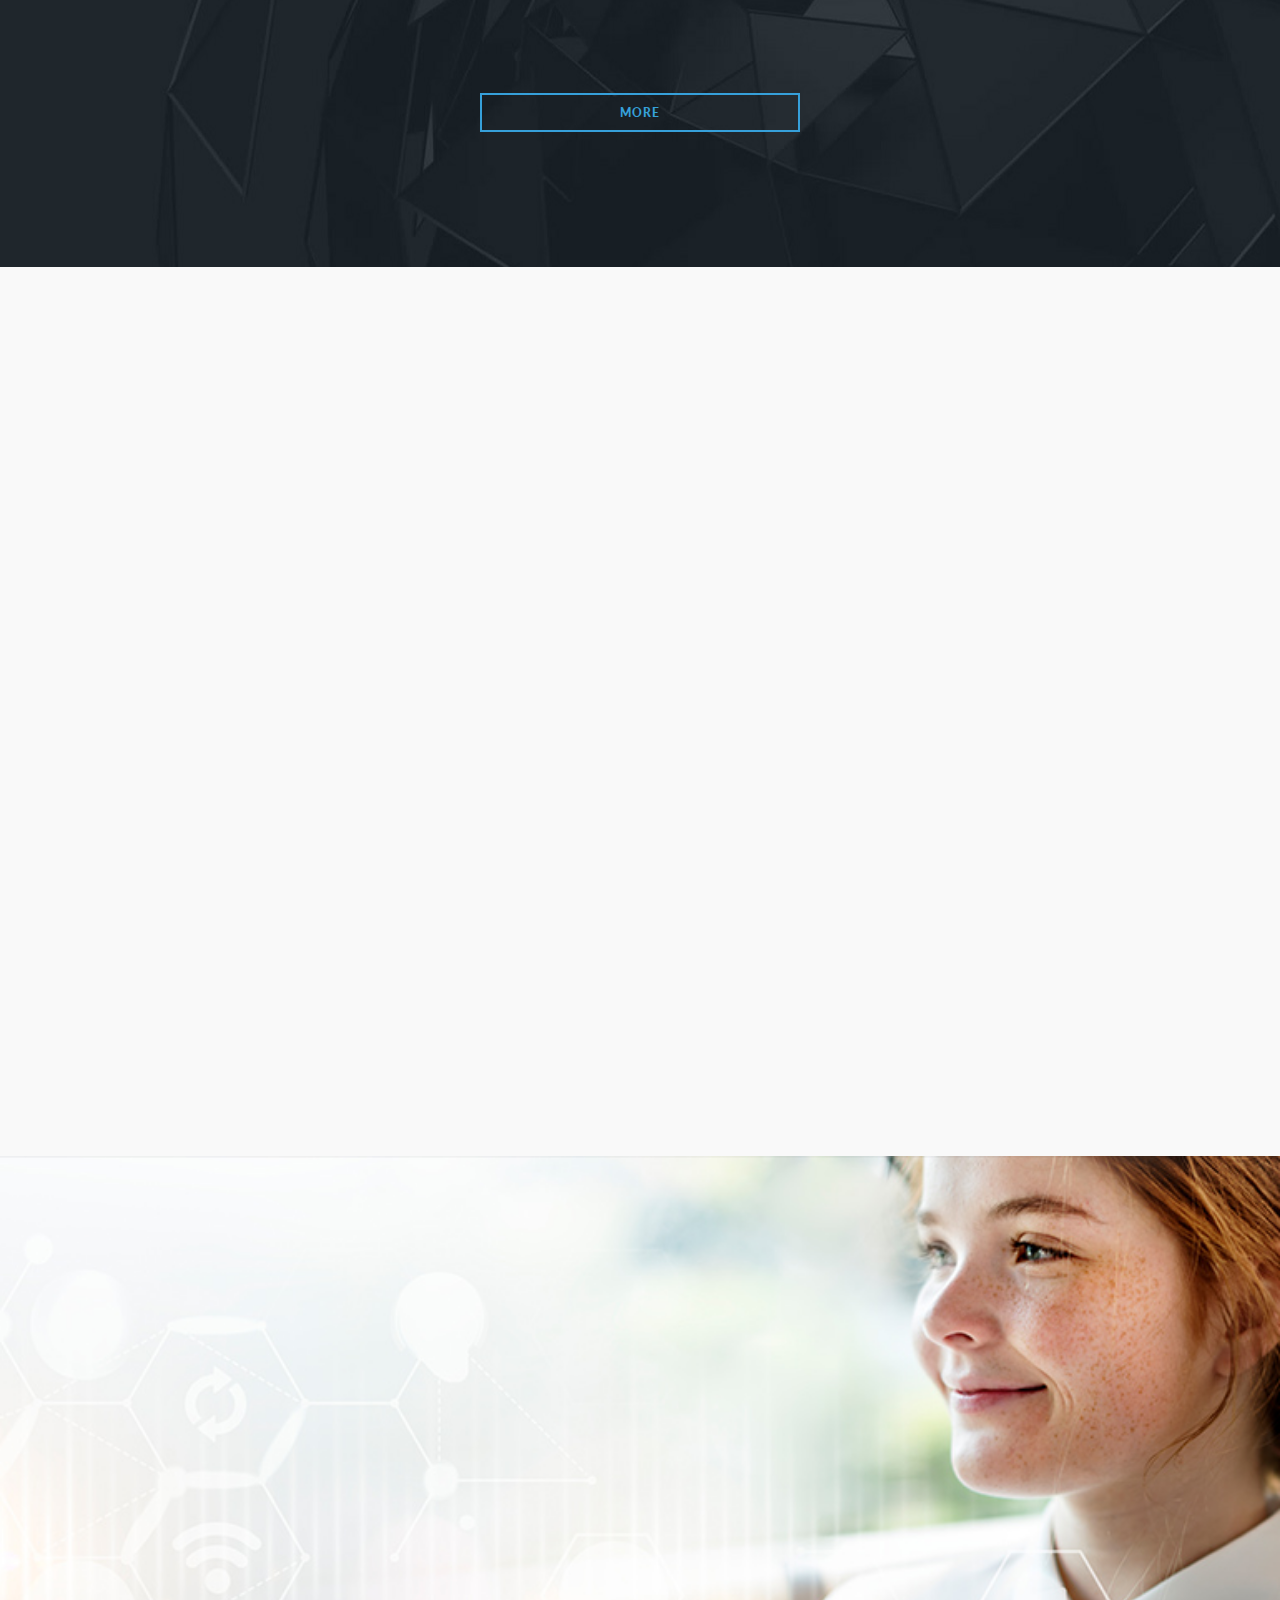
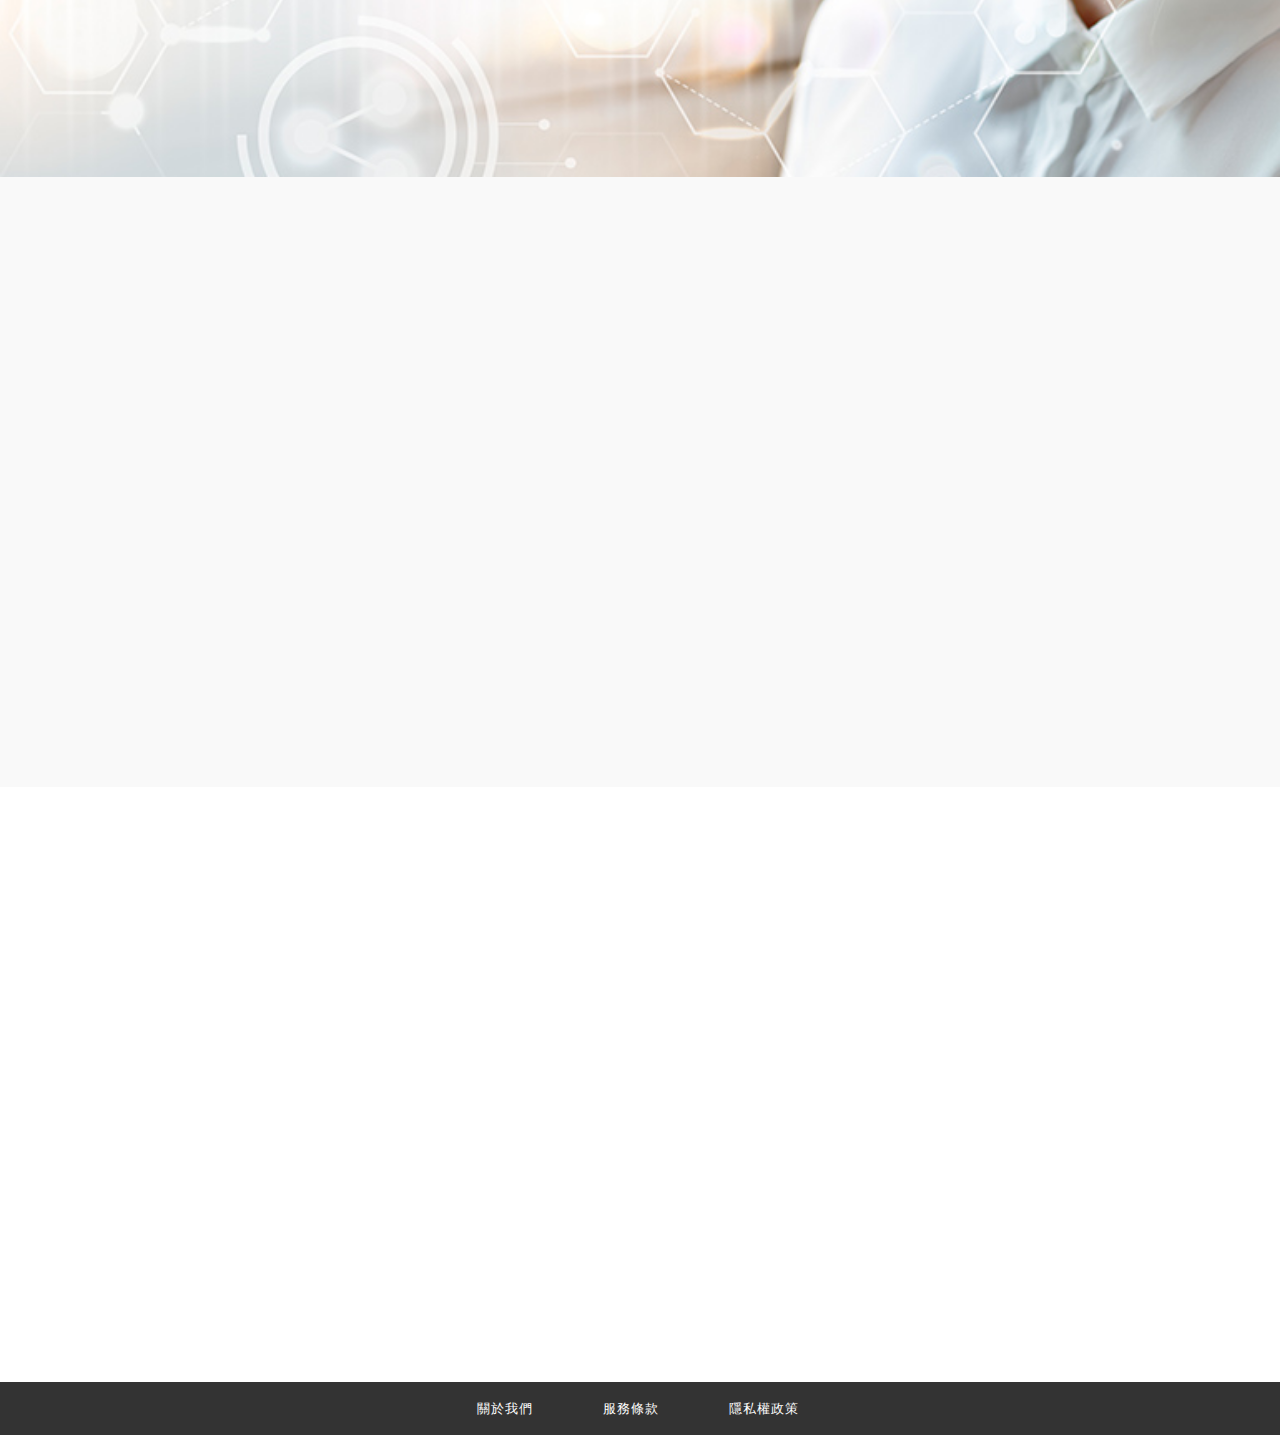
==== commit 57598c42: "官網產品更改為TAG EASY、新增合作夥伴" ====
--- a/index.html
+++ b/index.html
@@ -400,9 +400,9 @@
       </div>
       <div class="row">
         <div class="col-sm-4 text-center col-lg-offset-4 col-md-offset-4">     
-         <a href="product.html#cerego"> <div class="pic"><img src="images/product/pic_tag_logo_3x.png" class="img-responsive" alt="" /></div></a>
+         <a href="product.html#tageasy"> <div class="pic"><img src="images/product/pic_tag_logo_3x.png" class="img-responsive" alt="" /></div></a>
           <div class="space-top-20 space-bottom-20"> <img width="1" height="60" src="images/service-line.png" class="center-block" alt="" /> </div>
-          <a href="product.html#cerego"  class="hoverblue"><h5>TAG EASY</h5></a>
+          <a href="product.html#tageasy"  class="hoverblue"><h5>TAG EASY</h5></a>
         </div>
       </div>
     </div>
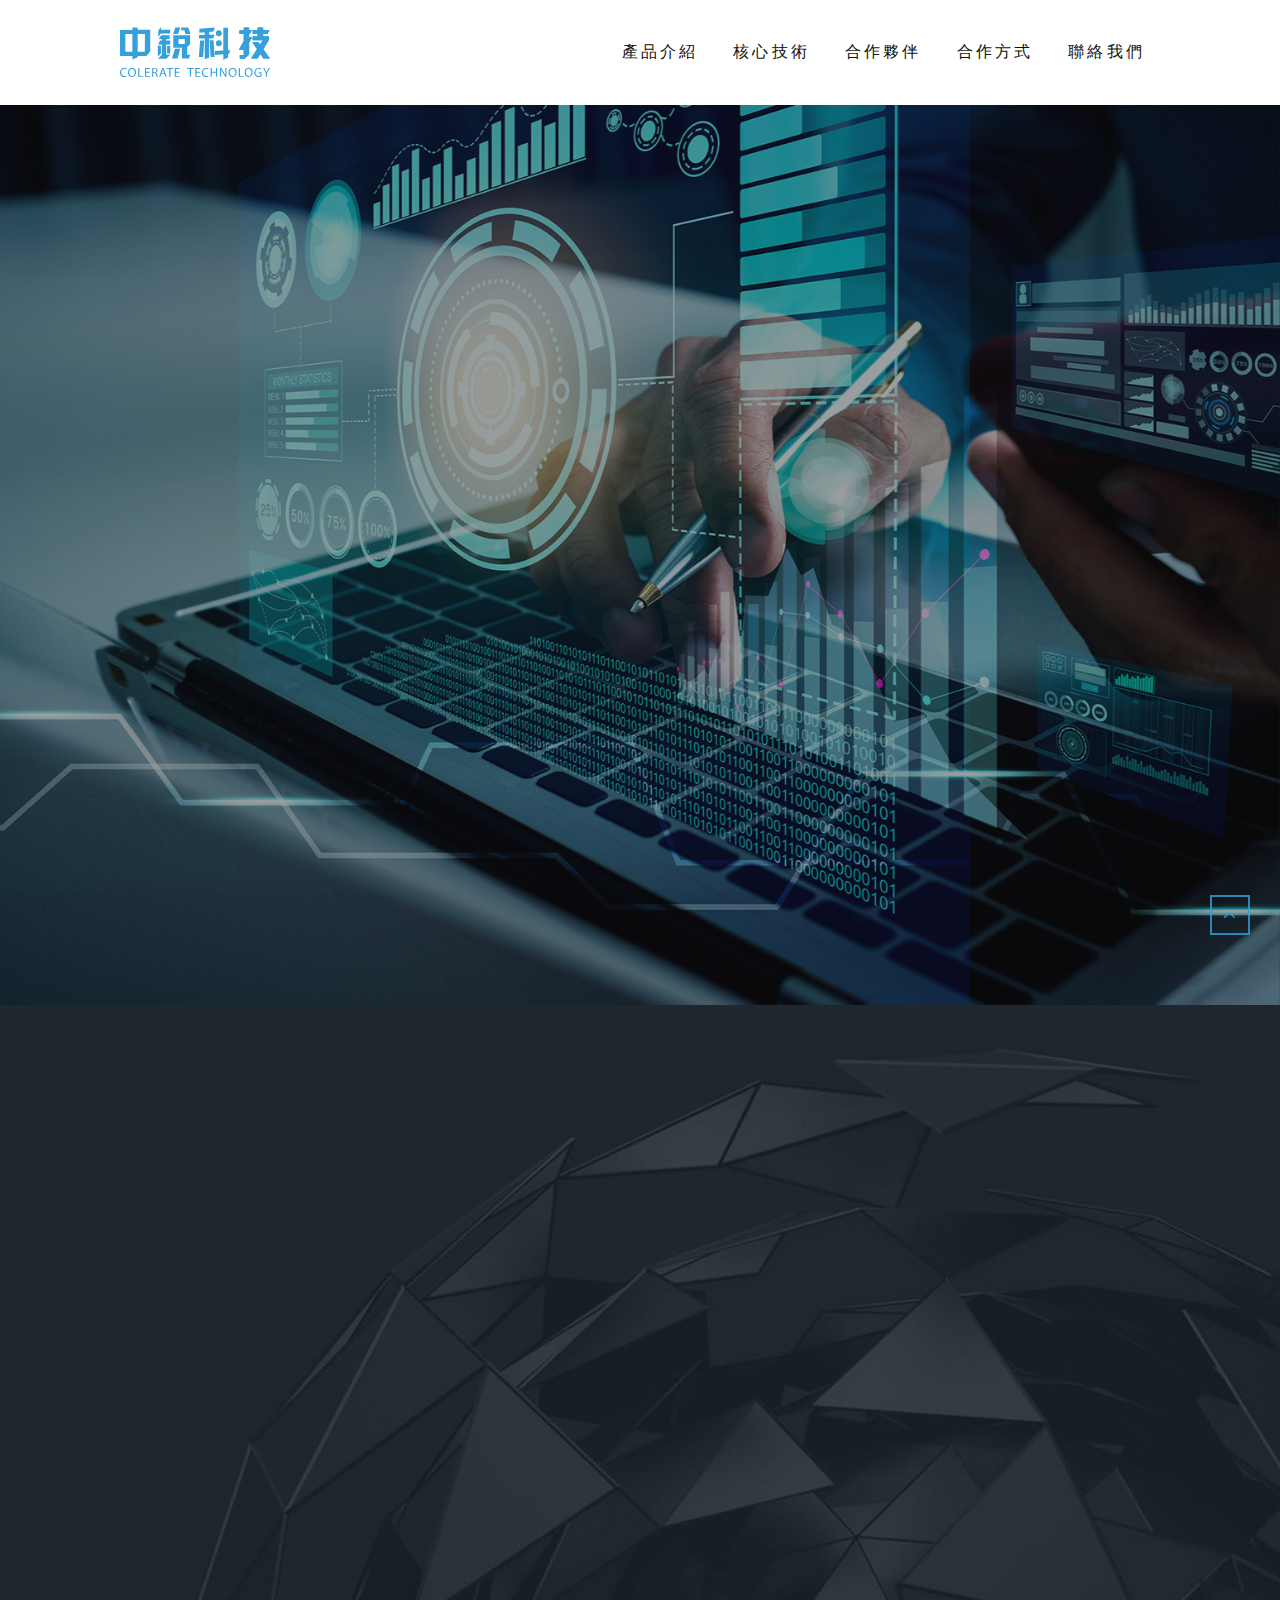
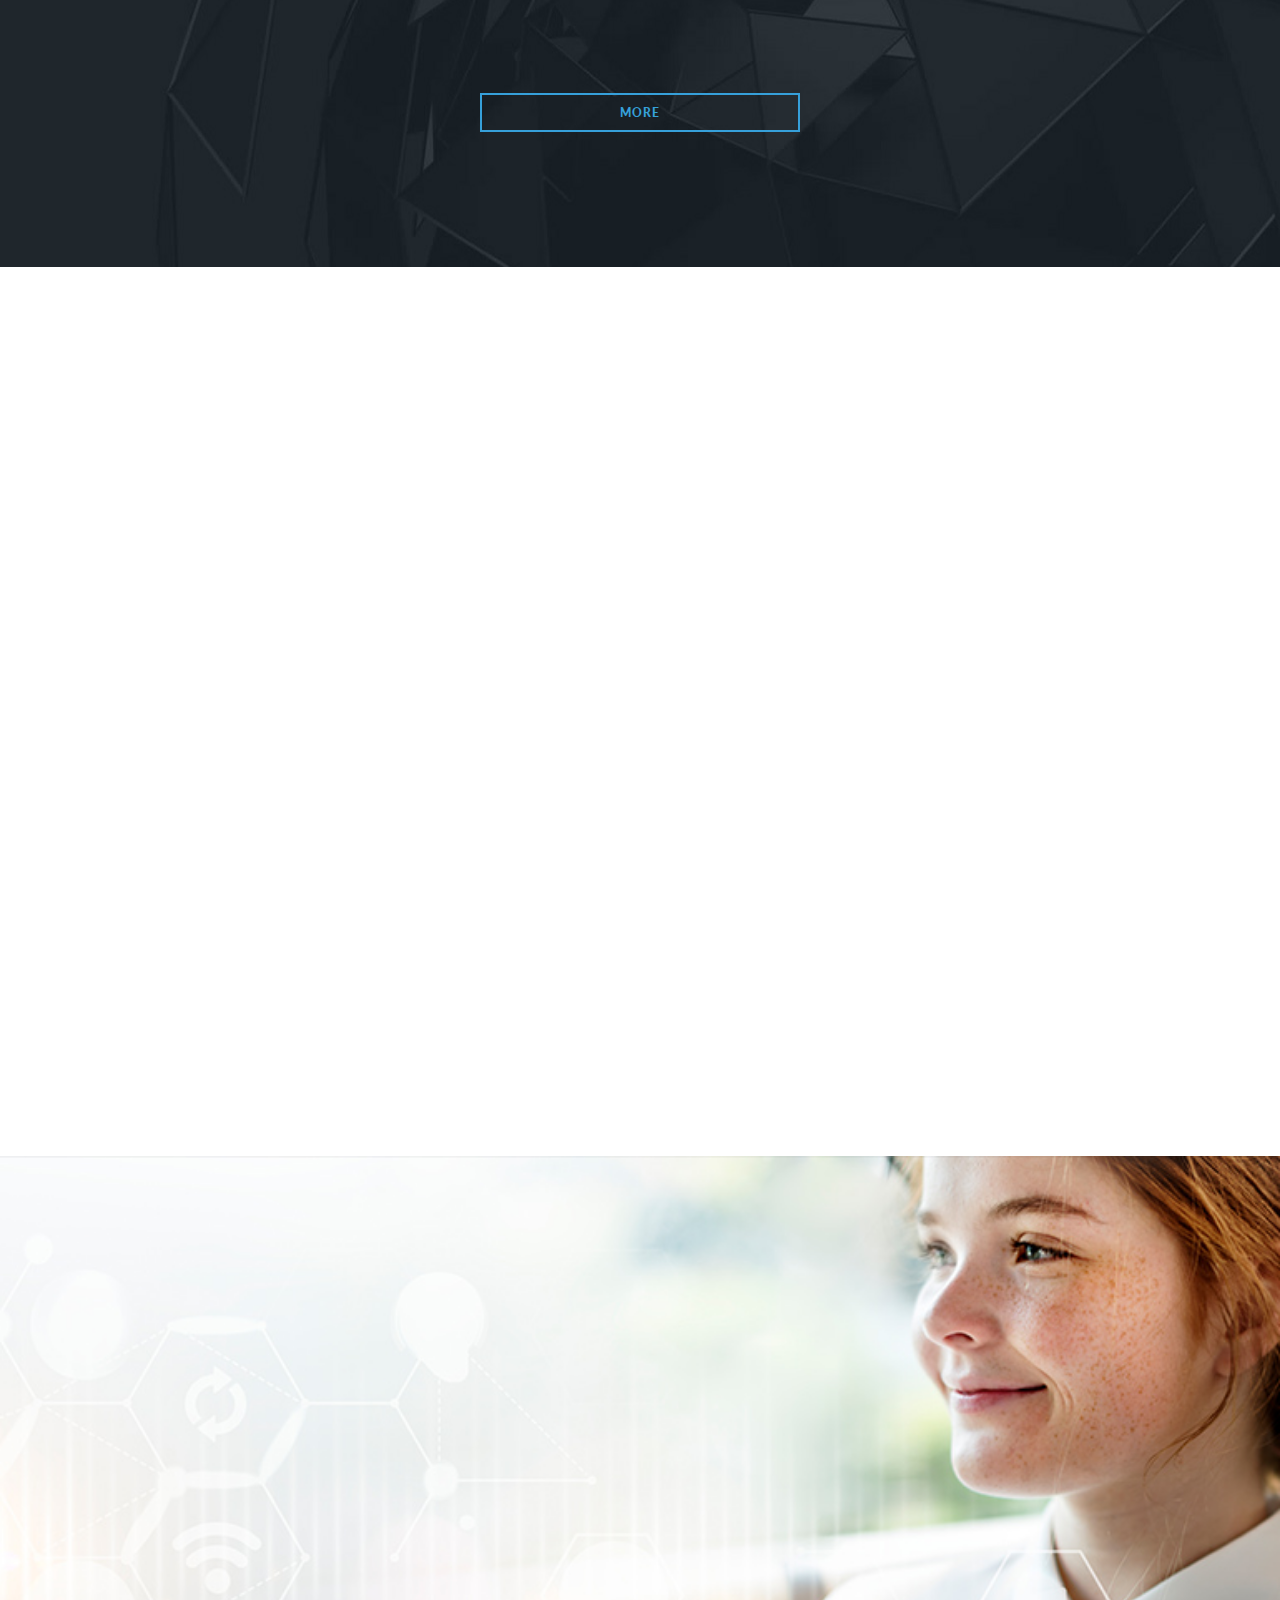
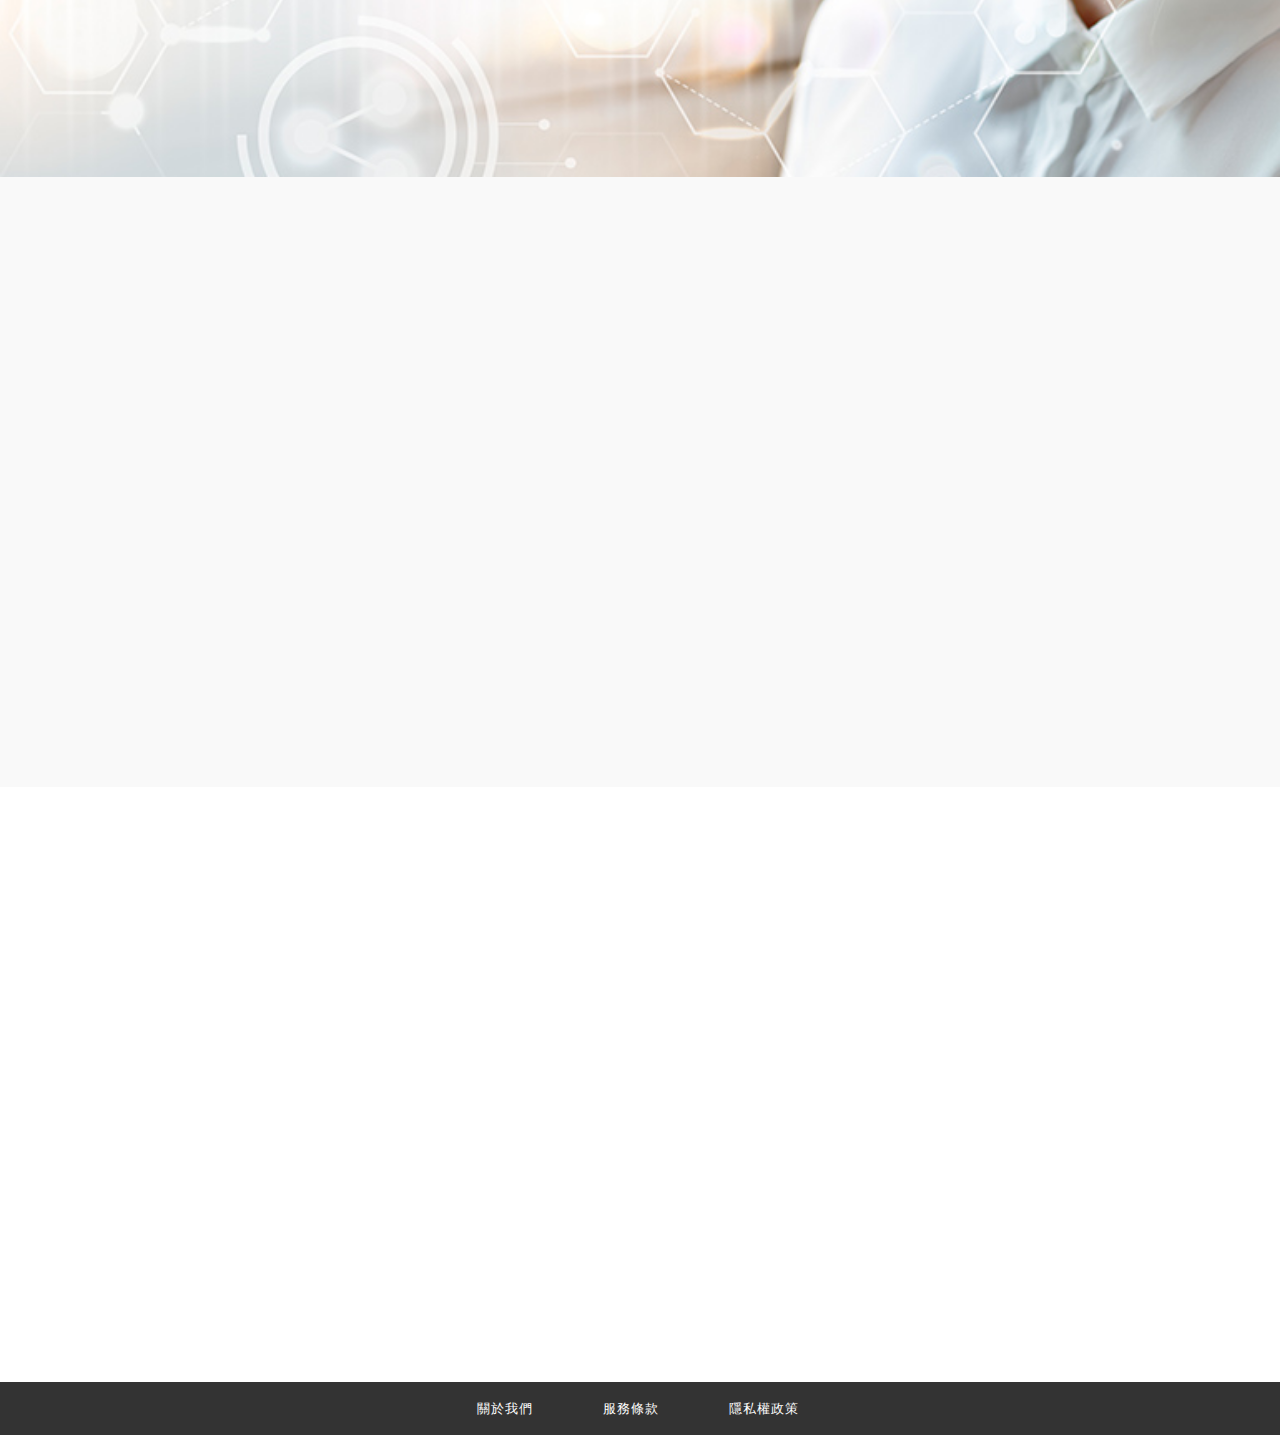
==== commit bd336bdc: "TAG EASY Icon 更新" ====
--- a/index.html
+++ b/index.html
@@ -400,7 +400,7 @@
       </div>
       <div class="row">
         <div class="col-sm-4 text-center col-lg-offset-4 col-md-offset-4">     
-         <a href="product.html#tageasy"> <div class="pic"><img src="images/product/pic_tag_logo_3x.png" class="img-responsive" alt="" /></div></a>
+         <a href="product.html#tageasy"> <div class="pic"><img src="images/product/logo_tag_easy_B.png" class="img-responsive" alt="" /></div></a>
           <div class="space-top-20 space-bottom-20"> <img width="1" height="60" src="images/service-line.png" class="center-block" alt="" /> </div>
           <a href="product.html#tageasy"  class="hoverblue"><h5>TAG EASY</h5></a>
         </div>
@@ -409,7 +409,7 @@
     <div class="productBtn"> <a class="bttn medium" href="product.html"><span>MORE</span></a></div>
   </div>
   <!-- ****************** 合作夥伴 ******************* -->
-  <div class="client-testimonials" id="partner">
+  <div class="client-testimonials"  id="partner">
     <div class="container text-center" data-aos="fade-up"
      data-aos-duration="1000">
       <div class="row">
@@ -420,7 +420,7 @@
       </div>
       <div class="row" style="display:flex;justify-content:space-evenly;">
         <div class="col-lg-4 col-sm-4 text-center"> 
-         <a href="partner.html"><div class="pic" style="transform:translateY(25%);"><img src="images/partner/2.png" class="img-responsive" alt="" /></div></a>
+         <a href="partner.html"><div class="pic" ><img src="images/partner/2.png" class="img-responsive" alt="" /></div></a>
           <div class="space-top-20 space-bottom-20"> <img width="1" height="60" src="images/line.jpg" class="center-block" alt="" /> </div>
           <a href="partner.html" class="hoverblue"><h5>讀家雲端學院</h5></a>
         </div>
--- a/css/style.css
+++ b/css/style.css
@@ -113,14 +113,13 @@
 	justify-content: center;
 	width: 100%;
 	height: 250px;
-	overflow: hidden;
 }
 .pic img {
+	transform: scale(0.8, 0.8);
+	transition: all 1s ease-out;
+}
+.pic img:hover {
 	transform: scale(1, 1);
-	transition: all 1s ease-out;
-}
-.pic img:hover {
-	transform: scale(1.2, 1.2);
 }
 /*==========================================================================
     2. HEADER
@@ -1987,7 +1986,7 @@
     ========================================================================== */
 .client-testimonials {
 	padding: 85px 0 135px;
-	background-color: #F9F9F9;
+	background-color: white;
 }
 .testimonial-text p {
 	margin: 0px;
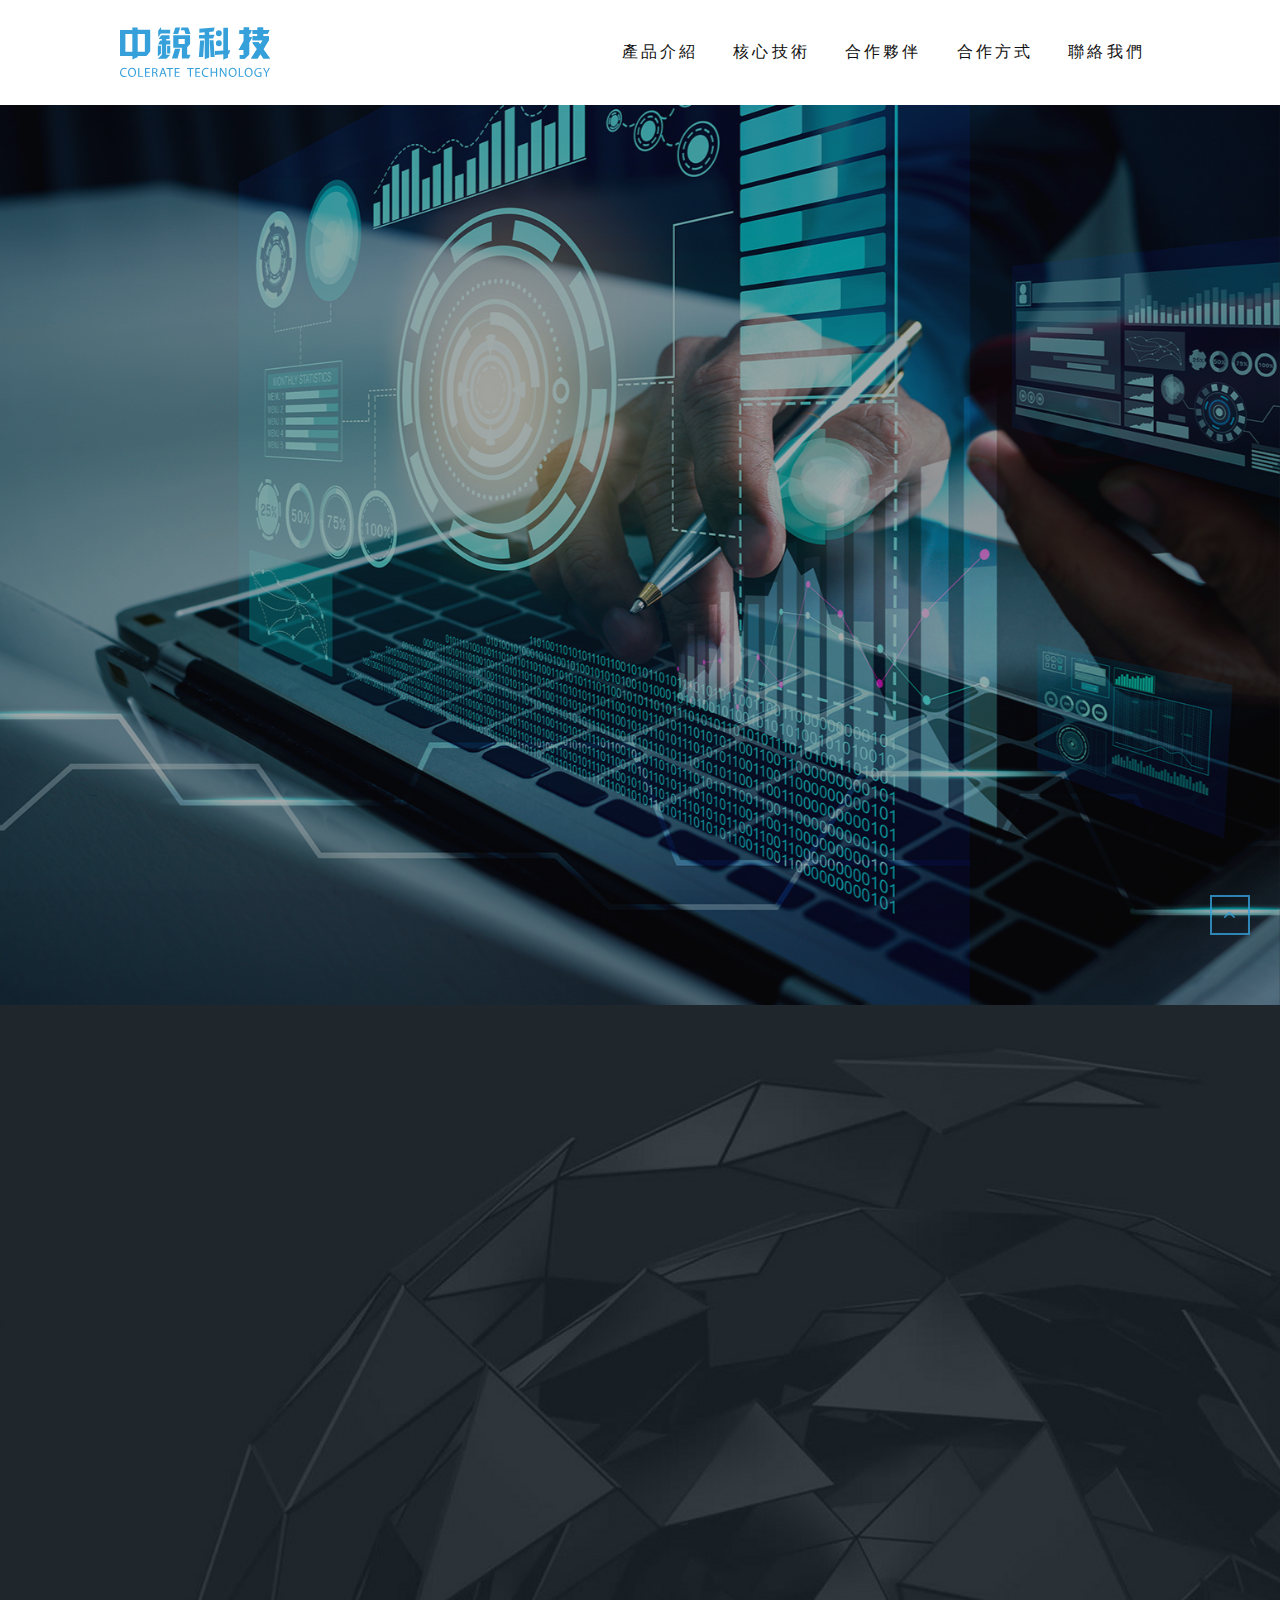
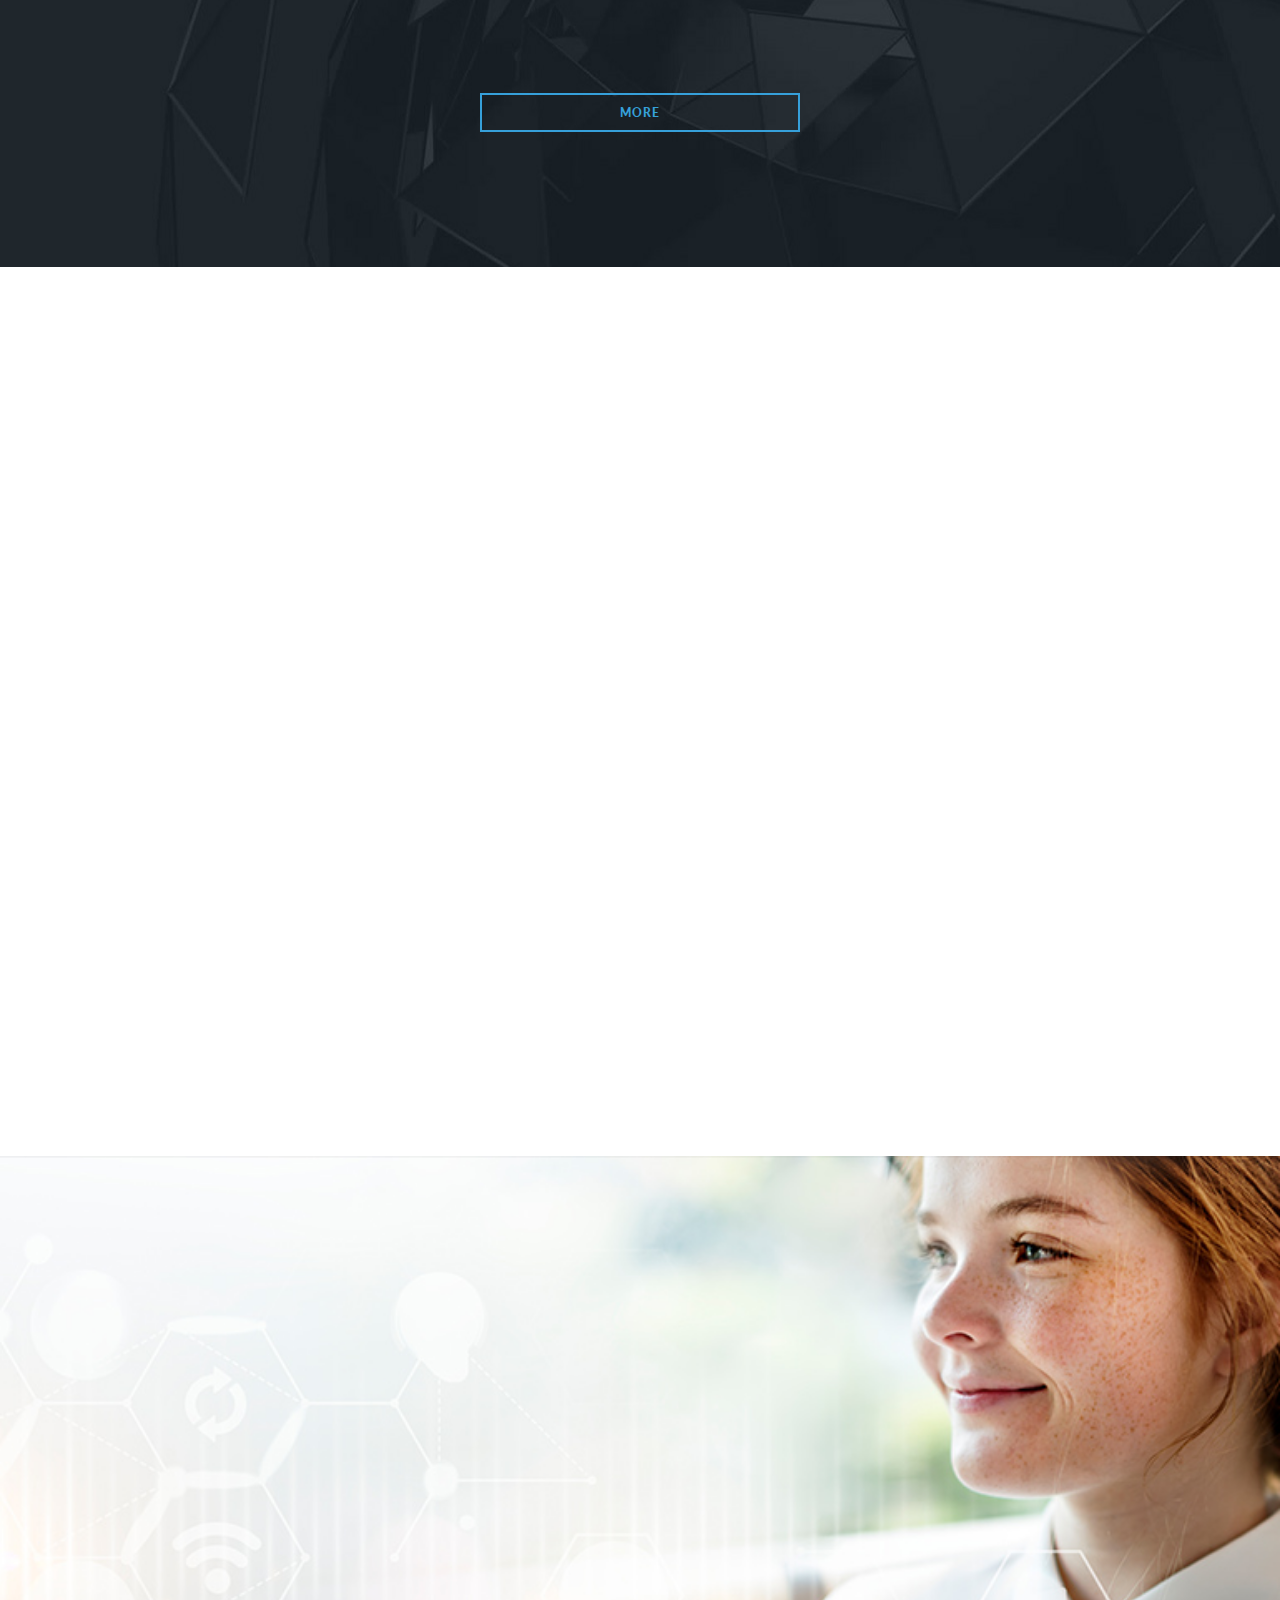
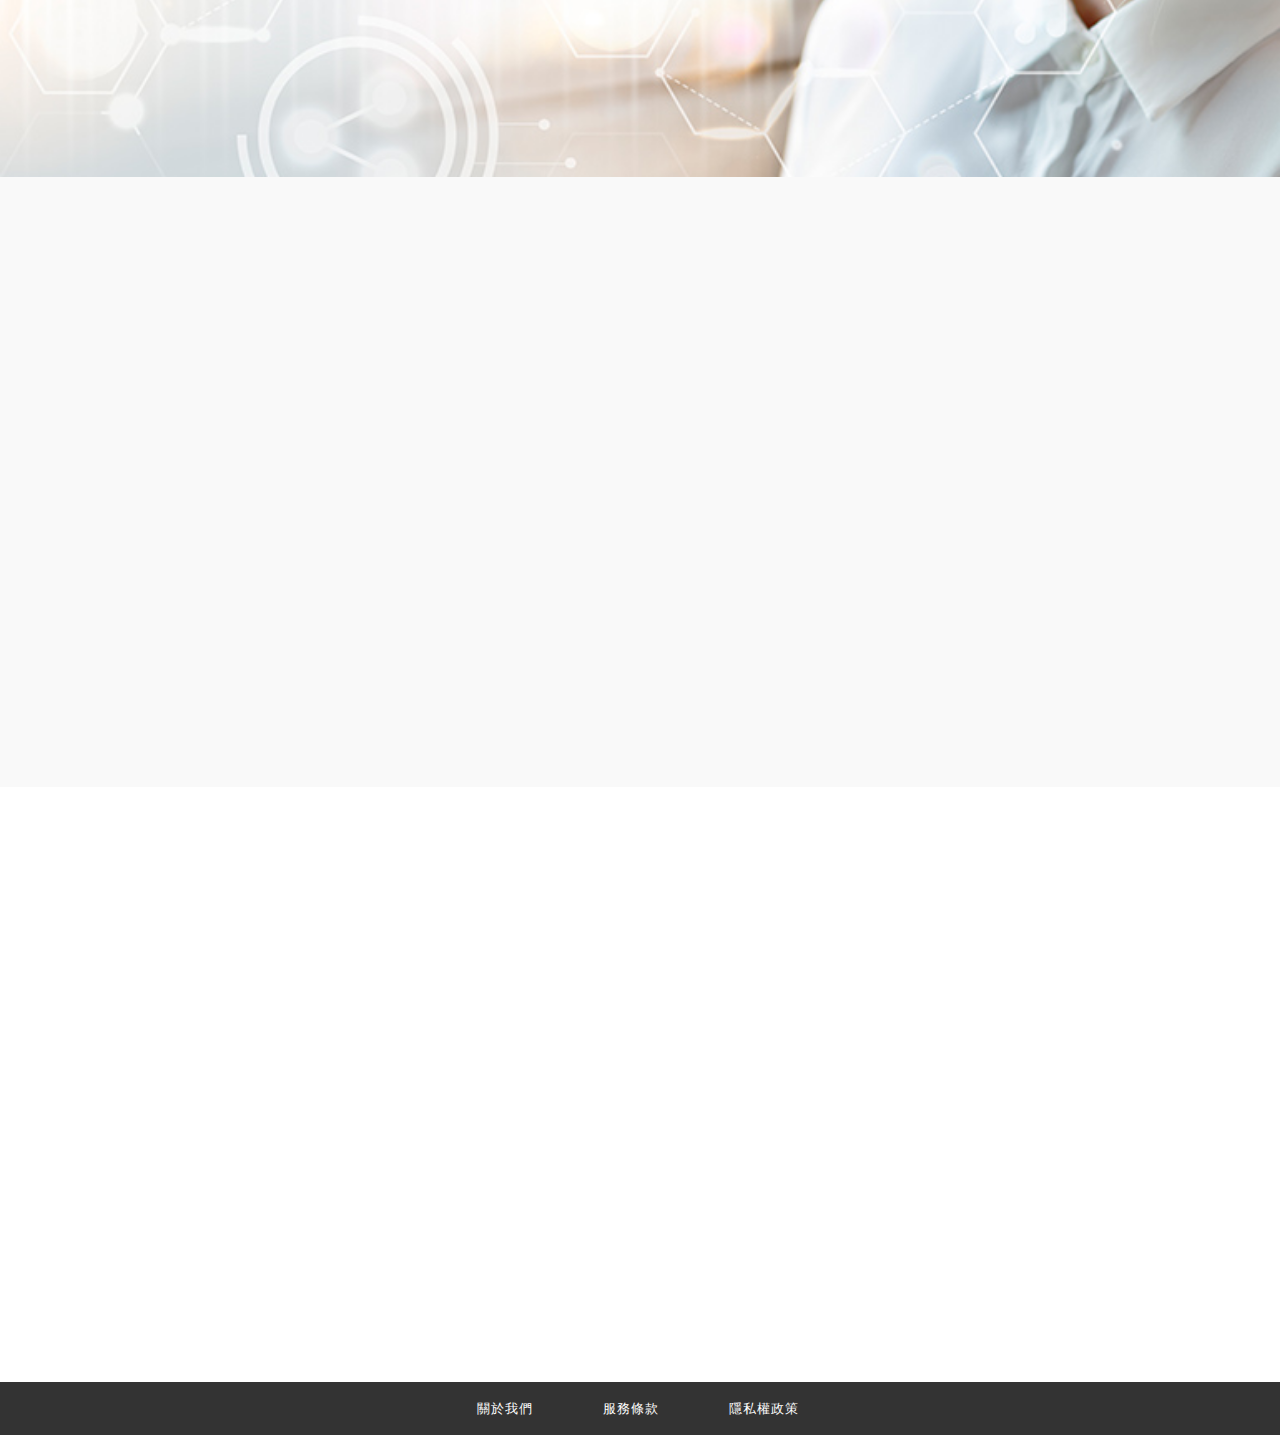
==== commit 83540524: "新增APPC合作夥伴" ====
--- a/index.html
+++ b/index.html
@@ -444,7 +444,7 @@
           
           </div></a>
            <div class="space-top-20 space-bottom-20"> <img width="1" height="60" src="images/line.jpg" class="center-block" alt="" /> </div>
-           <a href="partner3.html" class="hoverblue"><h5>APPC</h5></a>
+           <a href="partner3.html" class="hoverblue"><h5>APPC全民英檢</h5></a>
          </div>
       </div>
       <div class="row" style="display:flex;justify-content:space-evenly;">
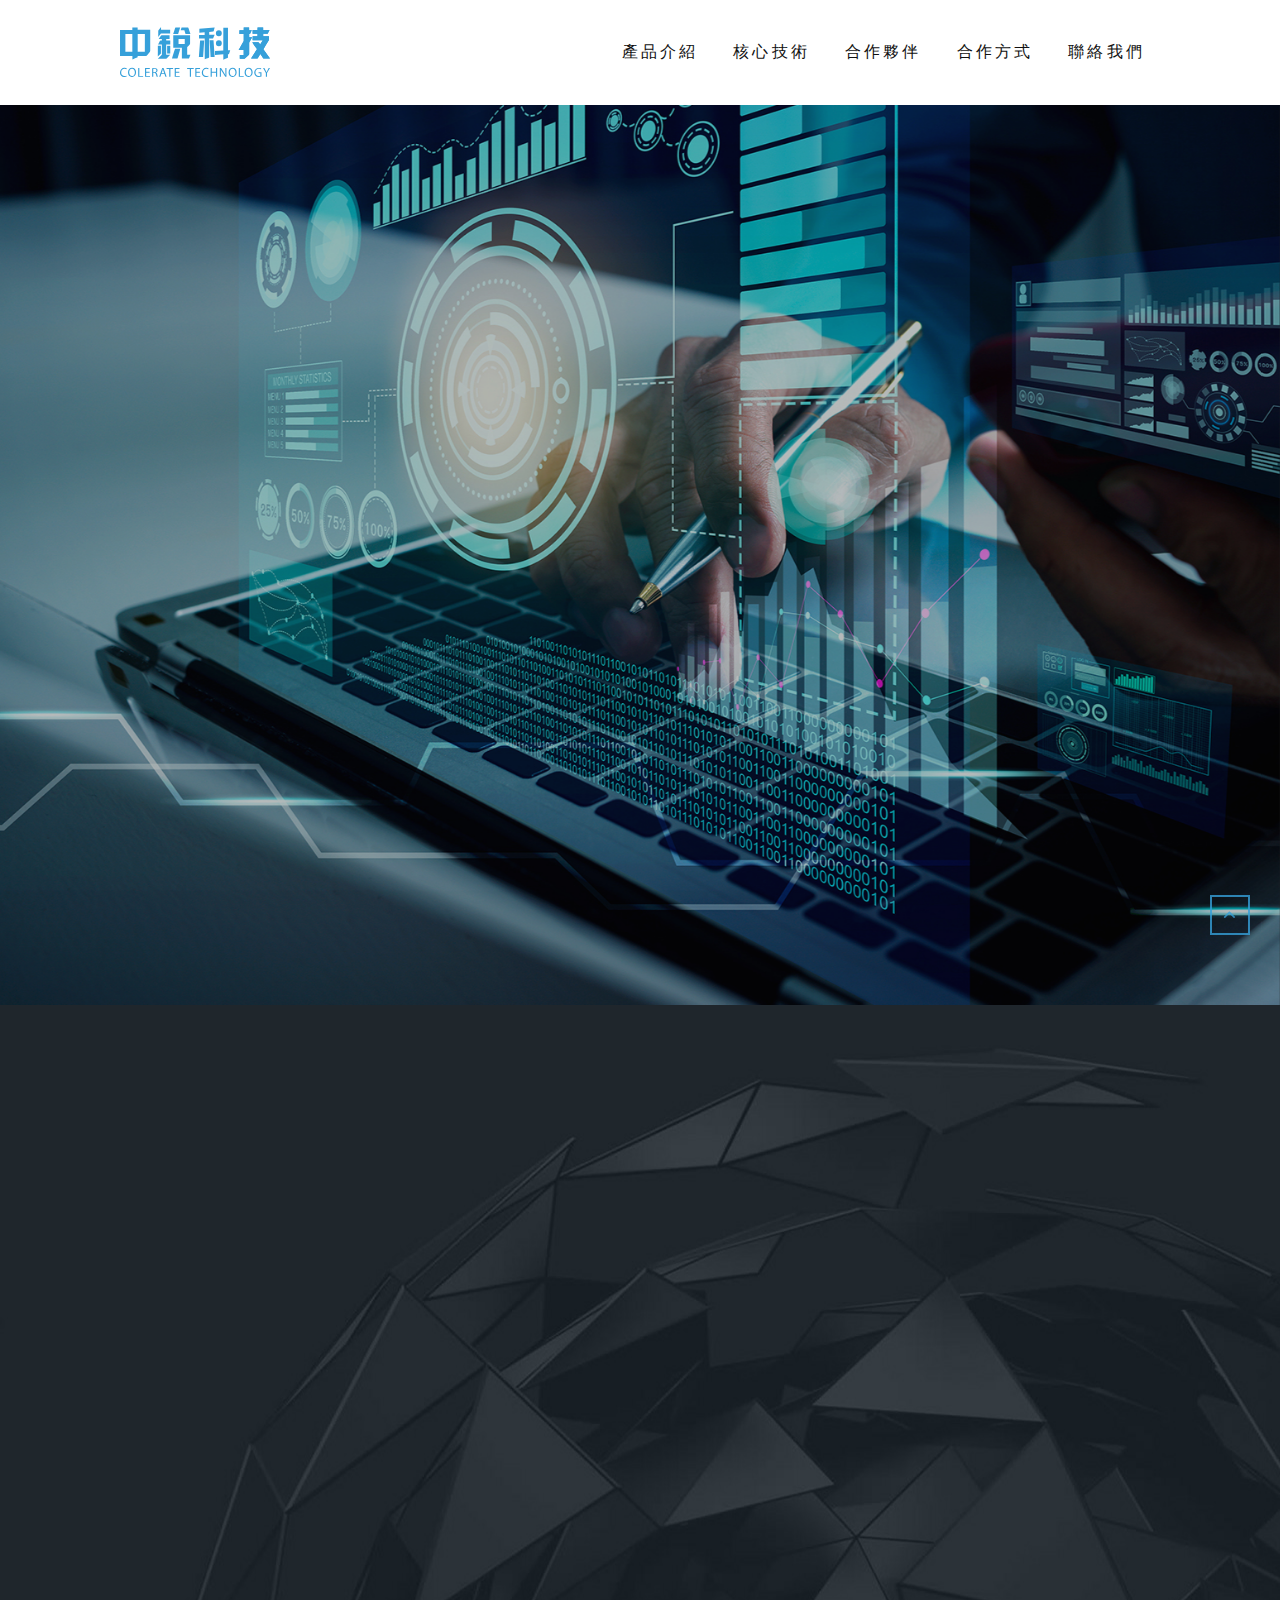
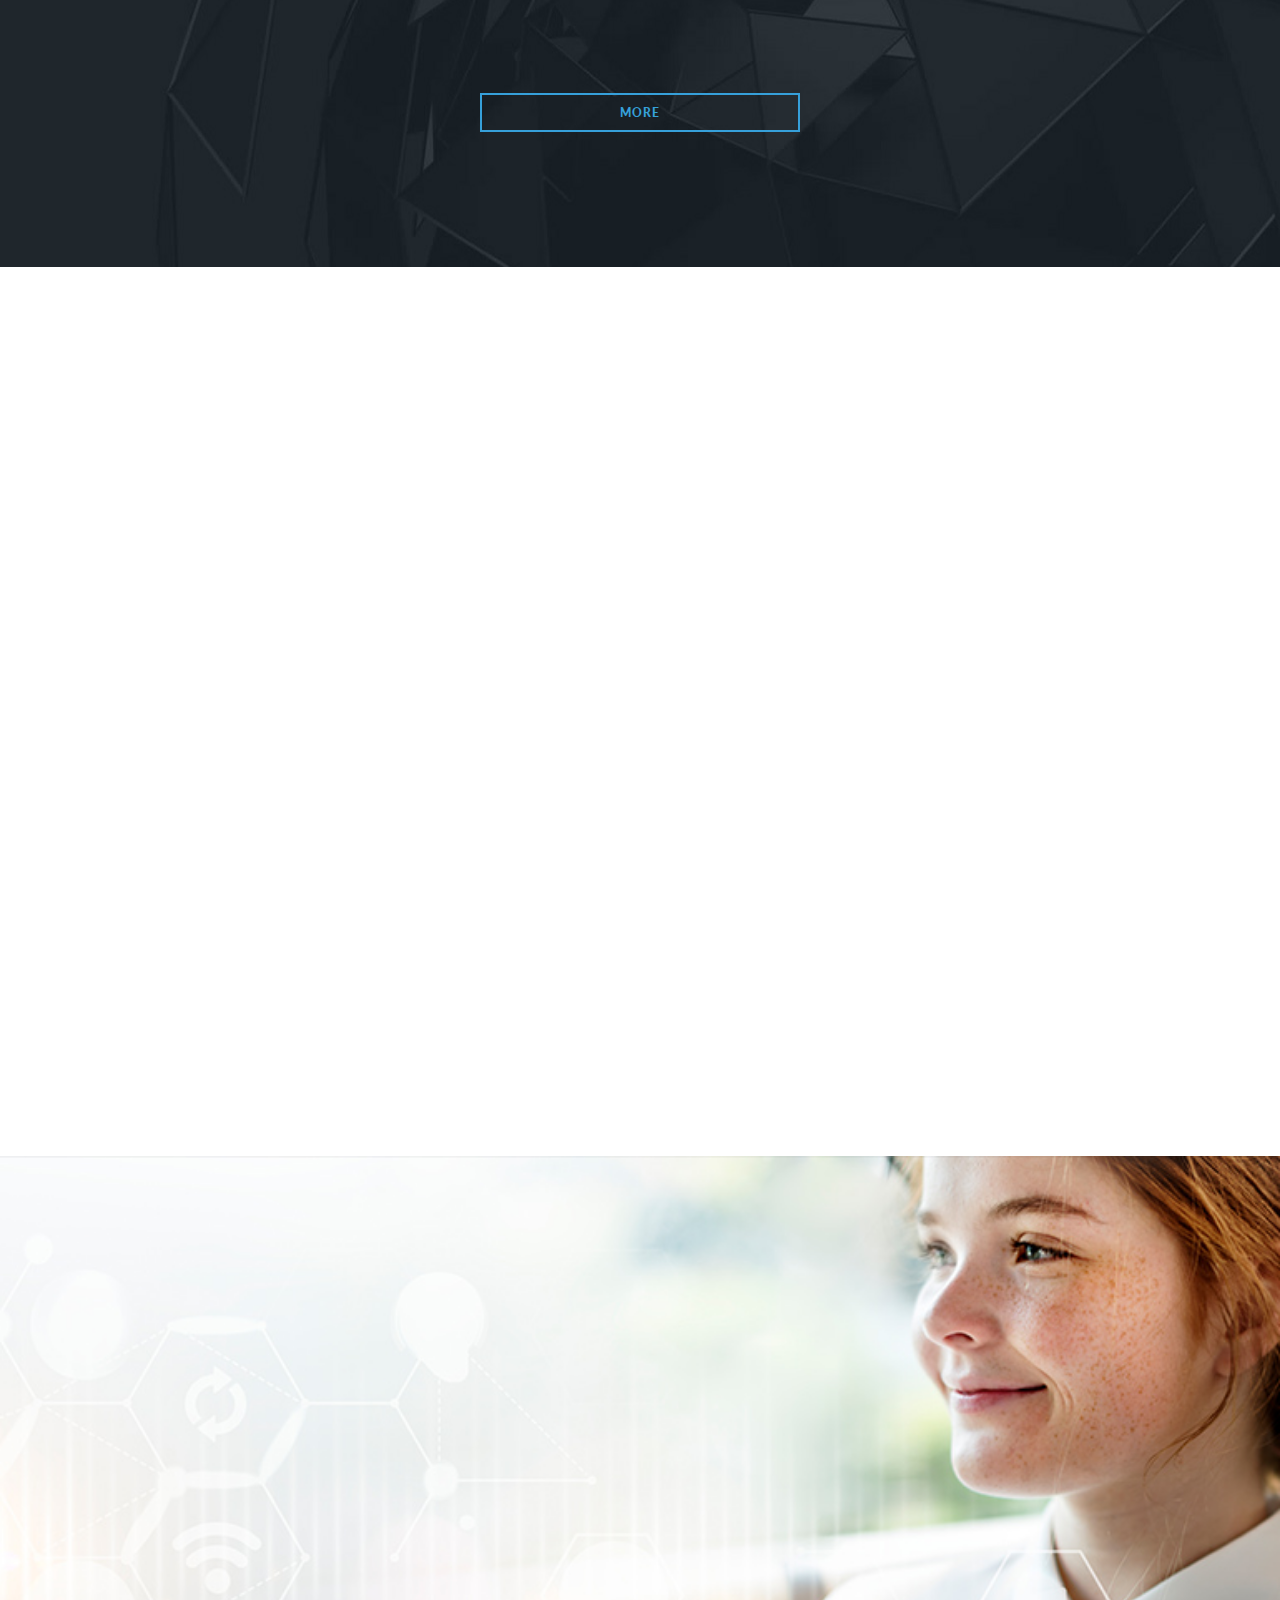
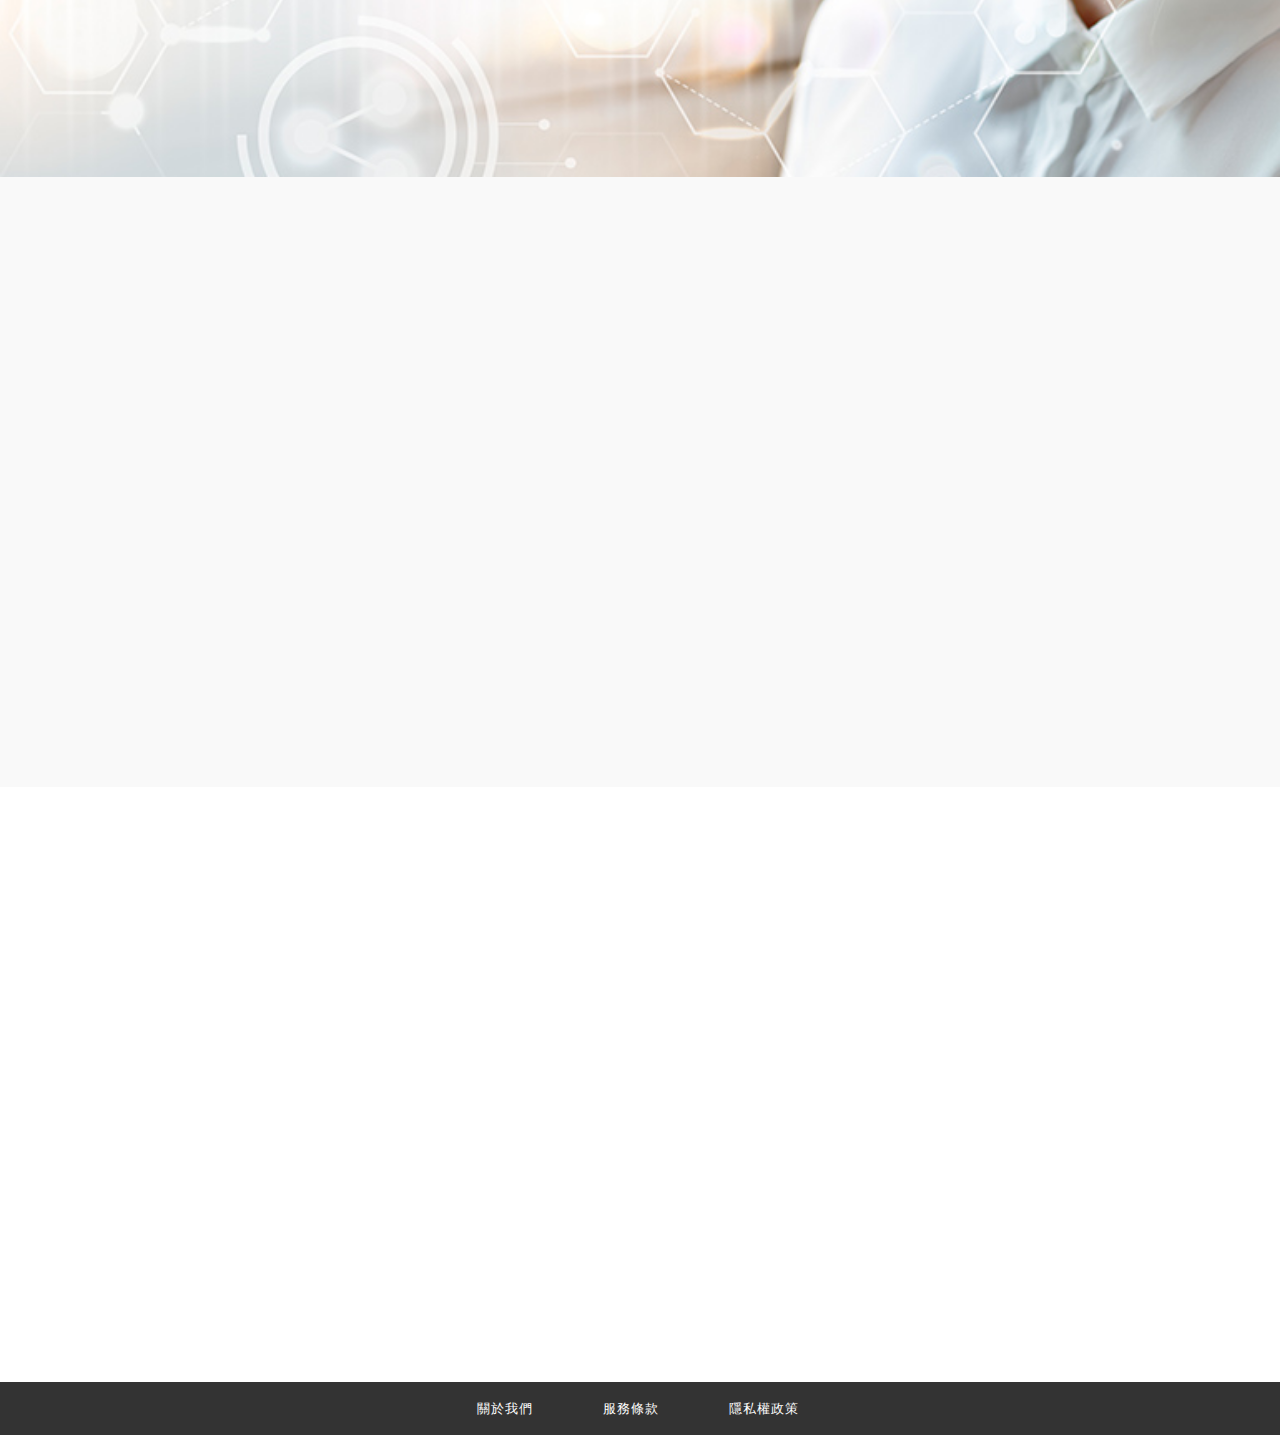
==== commit 5ded7fd1: "Merge pull request #2 from Colerate/feature/replace" ====
--- a/index.html
+++ b/index.html
@@ -6,612 +6,506 @@
 <!--<![endif]-->
 
 <head>
-<!-- Meta -->
-<meta charset="utf-8">
-<meta name="keywords" content="HTML5 Template" />
-<meta name="description" content="">
-<meta name="author" content="">
-<title>中銳科技</title>
-<!-- Mobile Metas -->
-<meta name="viewport" content="width=device-width, initial-scale=1.0">
-<!-- Favicon -->
-<link rel="shortcut icon" href="./favicon.ico">
-<!-- CSS -->
-<link rel="stylesheet" href="css/font-awesome/css/font-awesome.css">
-<link rel="stylesheet" href="css/bootstrap.min.css">
-<link rel="stylesheet" href="css/prettyphoto.css">
-<link rel="stylesheet" href="css/pe-icon-7-stroke/css/pe-icon-7-stroke.css">
-<link rel="stylesheet" href="js/vendors/owl-carousel/owl.theme.css">
-<link rel="stylesheet" href="js/vendors/owl-carousel/owl.carousel.css">
-<link rel="stylesheet" href="js/vendors/owl-carousel/owl.transitions.css">
-<link rel="stylesheet" href="js/vendors/slick/slick.css">
-<link rel="stylesheet" href="css/style.css">
-<!-- Revslider CSS -->
-<link rel='stylesheet' href="js/revolution/css/settings.css" type="text/css">
-<link rel='stylesheet' href="js/revolution/css/layers.css" type="text/css">
-<link rel='stylesheet' href="js/revolution/css/navigation.css" type="text/css">
-<link rel='stylesheet' href="js/revolution/css/settings2.css" type="text/css">
-<link rel='stylesheet' href="js/revolution/css/settings3.css" type="text/css">
-<!-- Video BG -->
-<link rel='stylesheet' href="css/ytplayer.css" type="text/css">
-<link rel="stylesheet" href="css/aos.css">
-<!-- HTML5 Shim and Respond.js IE8 support of HTML5 elements and media queries -->
-<!-- WARNING: Respond.js doesn't work if you view the page via file:// -->
-<!--[if lt IE 9]>
+  <!-- Meta -->
+  <meta charset="utf-8">
+  <meta name="keywords" content="HTML5 Template" />
+  <meta name="description" content="">
+  <meta name="author" content="">
+  <title>中銳科技</title>
+  <!-- Mobile Metas -->
+  <meta name="viewport" content="width=device-width, initial-scale=1.0">
+  <!-- Favicon -->
+  <link rel="shortcut icon" href="./favicon.ico">
+  <!-- CSS -->
+  <link rel="stylesheet" href="css/font-awesome/css/font-awesome.css">
+  <link rel="stylesheet" href="css/bootstrap.min.css">
+  <link rel="stylesheet" href="css/prettyphoto.css">
+  <link rel="stylesheet" href="css/pe-icon-7-stroke/css/pe-icon-7-stroke.css">
+  <link rel="stylesheet" href="js/vendors/owl-carousel/owl.theme.css">
+  <link rel="stylesheet" href="js/vendors/owl-carousel/owl.carousel.css">
+  <link rel="stylesheet" href="js/vendors/owl-carousel/owl.transitions.css">
+  <link rel="stylesheet" href="js/vendors/slick/slick.css">
+  <link rel="stylesheet" href="css/style.css">
+  <!-- Revslider CSS -->
+  <link rel='stylesheet' href="js/revolution/css/settings.css" type="text/css">
+  <link rel='stylesheet' href="js/revolution/css/layers.css" type="text/css">
+  <link rel='stylesheet' href="js/revolution/css/navigation.css" type="text/css">
+  <link rel='stylesheet' href="js/revolution/css/settings2.css" type="text/css">
+  <link rel='stylesheet' href="js/revolution/css/settings3.css" type="text/css">
+  <!-- Video BG -->
+  <link rel='stylesheet' href="css/ytplayer.css" type="text/css">
+  <link rel="stylesheet" href="css/aos.css">
+  <!-- HTML5 Shim and Respond.js IE8 support of HTML5 elements and media queries -->
+  <!-- WARNING: Respond.js doesn't work if you view the page via file:// -->
+  <!--[if lt IE 9]>
         <script src="https://oss.maxcdn.com/libs/html5shiv/3.7.0/html5shiv.js"></script>
         <script src="https://oss.maxcdn.com/libs/respond.js/1.4.2/respond.min.js"></script>
         <![endif]-->
 </head>
 
 <body class="header-sticky">
-<!-- ****************** MOBILE MENU ******************* -->
-<div class="snap-drawers">
-  <div class="snap-drawer snap-drawer-left">
-    <div class="mobile-menu">
-      <ul id="mobile-menu" class="menu">
-        <li class="menu-item "> <a href="#product">產品介紹</a> </li>
-        <li class="menu-item"> <a href="Cerego.html" target="_blank">核心技術</a> </li>
-        <li class="menu-item "> <a href="#partner">合作夥伴</a> </li>
-        <li class="menu-item"> <a href="#cooperation">合作方式</a> </li>
-        <li class="menu-item"> <a href="#contact">聯絡我們</a> </li>
-      </ul>
+  <!-- ****************** MOBILE MENU ******************* -->
+  <div class="snap-drawers">
+    <div class="snap-drawer snap-drawer-left">
+      <div class="mobile-menu">
+        <ul id="mobile-menu" class="menu">
+          <li class="menu-item "> <a href="#product">產品介紹</a> </li>
+          <li class="menu-item"> <a href="Cerego.html" target="_blank">核心技術</a> </li>
+          <li class="menu-item "> <a href="#partner">合作夥伴</a> </li>
+          <li class="menu-item"> <a href="#cooperation">合作方式</a> </li>
+          <li class="menu-item"> <a href="#contact">聯絡我們</a> </li>
+        </ul>
+      </div>
     </div>
   </div>
-</div>
-<!-- // END MOBILE MENU -->
-<div class="wrapper" id="wrapper"> 
-  <!-- ****************** HEADER ******************* -->
-  <div class="clearfix"></div>
-  <header>
-    <div class="container container-full">
-      <div class="row">
-        <div class="col-md-2 col-xs-10 logo"> <a href="./index.html"><img src="images/logo.svg" alt=""/ style="width: 150px;" ></a> </div>
-        <div class="col-xs-2 hidden-md hidden-lg"> <i id="open-left" class="fa fa-navicon"></i> </div>
-        <div class="col-md-10 hidden-xs hidden-sm">
-          <nav id="site-navigation" class="main-navigation hidden-xs hidden-sm">
-            <div>
-              <div class="primary-menu pull-right">
-                <ul id="primary-menu" class="menu">
-                  <li class="menu-item"> <a href="#product">產品介紹</a> </li>
-                  <li class="menu-item"> <a href="Cerego.html" target="_blank">核心技術</a> </li>
-                  <li class="menu-item menu-item-has-children mega-menu"> <a href="#partner">合作夥伴</a> </li>
-                  <li class="menu-item menu-item-has-children"> <a href="#cooperation">合作方式</a> </li>
-                  <li class="menu-item menu-item-has-children mega-menu"> <a href="#contact">聯絡我們</a> </li>
-                </ul>
-              </div>
-            </div>
-          </nav>
-        </div>
-      </div>
-    </div>
-  </header>
-  <!-- // HEADER --> 
-  <!-- ****************** SLIDER REVOLUTION ******************* -->
+  <!-- // END MOBILE MENU -->
+  <div class="wrapper" id="wrapper">
+    <!-- ****************** HEADER ******************* -->
+    <div class="clearfix"></div>
+    <header>
+      <div class="container container-full">
+        <div class="row">
+          <div class="col-md-2 col-xs-10 logo"> <a href="./index.html"><img src="images/logo.svg" alt="" /
+                style="width: 150px;"></a> </div>
+          <div class="col-xs-2 hidden-md hidden-lg"> <i id="open-left" class="fa fa-navicon"></i> </div>
+          <div class="col-md-10 hidden-xs hidden-sm">
+            <nav id="site-navigation" class="main-navigation hidden-xs hidden-sm">
+              <div>
+                <div class="primary-menu pull-right">
+                  <ul id="primary-menu" class="menu">
+                    <li class="menu-item"> <a href="#product">產品介紹</a> </li>
+                    <li class="menu-item"> <a href="Cerego.html" target="_blank">核心技術</a> </li>
+                    <li class="menu-item menu-item-has-children mega-menu"> <a href="#partner">合作夥伴</a> </li>
+                    <li class="menu-item menu-item-has-children"> <a href="#cooperation">合作方式</a> </li>
+                    <li class="menu-item menu-item-has-children mega-menu"> <a href="#contact">聯絡我們</a> </li>
+                  </ul>
+                </div>
+              </div>
+            </nav>
+          </div>
+        </div>
+      </div>
+    </header>
+    <!-- // HEADER -->
+    <!-- ****************** SLIDER REVOLUTION ******************* -->
     <div class="slider-content">
-            <div id="rev_slider_9_1_wrapper" class="rev_slider_wrapper fullscreen-container" style="background-color:transparent;padding:0px;">
-                <div id="rev_slider_9_1" class="rev_slider fullscreenbanner" style="display:none;"
-                             data-version="5.1.3">
-                    <ul>
-                        <!-- SLIDE  -->
-                        <li
-                             data-index="rs-25"
-                             data-transition="fade,flyin,incube-horizontal,cube,cube-horizontal,boxslide"
-                             data-slotamount="default,default,default,default,default,default"
-                             data-easein="default,default,default,default,default,default"
-                             data-easeout="default,default,default,default,default,default"
-                             data-masterspeed="default,default,default,default,default,default"
-                             data-thumb="images/slider/1.jpg"
-                             data-rotate="0,0,0,0,0,0"
-                             data-saveperformance="off"
-                             data-title="AI應用輔助學習"
-                             data-description="">
-                            <!-- MAIN IMAGE -->
-                            <img src="images/slider/1.jpg" alt="" width="1920" height="899"
-                             data-lazyload="images/slider/1.jpg"
-                             data-bgposition="center center"
-                             data-bgfit="cover"
-                             data-bgrepeat="no-repeat"
-                             data-bgparallax="off" class="rev-slidebg"
-                             data-no-retina>
-                           
-                            <!-- LAYER NR. 2 -->
-                            <div class="tp-caption Polygon-style-01  " id="slide-25-layer-2"
-                             data-x="['center','center','center','center']"
-                             data-hoffset="['0','0','0','0']"
-                             data-y="['middle','top','top','top']"
-                             data-voffset="['50','222','460','190']"
-                             data-fontsize="['70','50,'40','30']"
-                             data-lineheight="['77','77','60','55']"
-                             data-width="['1400','685','700','278']"
-                             data-height="['220','220','121','none']"
-                             data-whitespace="normal"
-                             data-transform_idle="o:1;"
-                             data-transform_in="y:[-100%];z:0;rX:0deg;rY:0;rZ:0;sX:1;sY:1;skX:0;skY:0;s:1500;e:Power3.easeInOut;"
-                             data-transform_out="opacity:0;s:1000;s:1000;"
-                             data-mask_in="x:0px;y:0px;"
-                             data-start="500"
-                             data-splitin="none"
-                             data-splitout="none"
-                             data-responsive_offset="on"
-                             data-end="11000" style="z-index: 7; min-width: 685px; max-width: 685px; font-size: 70px; line-height: 77px; font-weight: 300; color: rgba(255, 255, 255, 1.00);font-family:Lato;"> 透過<span style="font-weight: 500">AI</span>規劃複習進度，考證學習無往不利
-                            </div>
-                            <!-- LAYER NR. 3 -->
-                           
-                            <!-- LAYER NR. 6 -->
-                            <div class="tp-caption Polygon-style-04  " id="slide-1-layer-8"
-                             data-x="['center','center','center','center']"
-                             data-hoffset="['0','0','555','-419']"
-                             data-y="['bottom','bottom','bottom','bottom']"
-                             data-voffset="['80','40','132','148']"
-                             data-width="none"
-                             data-height="none"
-                             data-whitespace="nowrap"
-                             data-visibility="['on','on','off','off']"
-                             data-transform_idle="o:1;"
-                             data-transform_in="y:[-100%];z:0;rX:0deg;rY:0;rZ:0;sX:1;sY:1;skX:0;skY:0;s:1500;e:Power3.easeInOut;"
-                             data-transform_out="opacity:0;s:1000;s:1000;"
-                             data-mask_in="x:0px;y:0px;"
-                             data-start="500"
-                             data-splitin="none"
-                             data-splitout="none"
-                             data-actions='[{"event":"click","action":"scrollbelow","offset":"px"}]'
-                             data-responsive_offset="off"
-                             data-responsive="off"
-                             data-end="8700" style="z-index: 10; white-space: nowrap;">SCROLL DOWN
-                            </div>
-                            <!-- LAYER NR. 7 -->
-                            <div class="tp-caption Fashion-BigDisplay  " id="slide-1-layer-10"
-                             data-x="['center','center','center','center']"
-                             data-hoffset="['0','0','-512','-437']"
-                             data-y="['bottom','bottom','bottom','bottom']"
-                             data-voffset="['100','60','130','46']"
-                             data-width="50"
-                             data-height="50"
-                             data-whitespace="normal"
-                             data-visibility="['on','on','off','off']"
-                             data-transform_idle="o:1;"
-                             data-transform_in="y:[-100%];z:0;rX:0deg;rY:0;rZ:0;sX:1;sY:1;skX:0;skY:0;s:1500;e:Power3.easeInOut;"
-                             data-transform_out="opacity:0;s:1000;s:1000;"
-                             data-mask_in="x:0px;y:0px;"
-                             data-start="500"
-                             data-splitin="none"
-                             data-splitout="none"
-                             data-actions='[{"event":"click","action":"scrollbelow","offset":"px"}]'
-                             data-responsive_offset="off"
-                             data-responsive="off"
-                             data-end="8700" style="z-index: 11; min-width: 50px; max-width: 50px; max-width: 50px; max-width: 50px; white-space: normal; font-size: 50px; line-height: 50px; font-weight: 400; color: rgba(255, 255, 255, 1.00);font-family:Lato;cursor:pointer;"><span class="pe-7s-angle-down"></span>
-                            </div>
-                        </li>
-                        <!-- SLIDE  -->
-                        <li
-                             data-index="rs-26"
-                             data-transition="fade,boxslide,cube-horizontal,slidingoverlayright"
-                             data-slotamount="default,default,default,default"
-                             data-easein="default,default,default,default"
-                             data-easeout="default,default,default,default"
-                             data-masterspeed="default,default,default,default"
-                             data-thumb="images/slider/2.jpg"
-                             data-rotate="0,0,0,0"
-                             data-saveperformance="off"
-                             data-title="行動裝置在手"
-                             data-description="">
-                            <!-- MAIN IMAGE -->
-                            <img src="images/slider/2.jpg" alt="" width="1920" height="900"
-                             data-lazyload="images/slider/2.jpg"
-                             data-bgposition="center center"
-                             data-bgfit="cover"
-                             data-bgrepeat="no-repeat"
-                             data-bgparallax="off" class="rev-slidebg"
-                             data-no-retina>
-                            <!-- LAYERS -->
-                             <!-- LAYER NR. 2 -->
-                            <div class="tp-caption Polygon-style-01  " id="slide-25-layer-2"
-                            data-x="['right','center','center','center']"
-                             data-hoffset="['50','297','130','15']"
-                             data-y="['middle','top','top','top']"
-                             data-voffset="['0','222','460','190']"
-                             data-fontsize="['70','70','60','40']"
-                             data-lineheight="['77','77','60','55']"
-                             data-width="['685','685','585','278']"
-                             data-height="['220','220','121','none']"
-                             data-whitespace="normal"
-                             data-transform_idle="o:1;"
-                             data-transform_in="y:[-100%];z:0;rX:0deg;rY:0;rZ:0;sX:1;sY:1;skX:0;skY:0;s:1500;e:Power3.easeInOut;"
-                             data-transform_out="opacity:0;s:1000;s:1000;"
-                             data-mask_in="x:0px;y:0px;"
-                             data-start="500"
-                             data-splitin="none"
-                             data-splitout="none"
-                             data-responsive_offset="on"
-                             data-end="11000" style="z-index: 7; min-width: 685px; max-width: 685px; max-width: 220px; max-width: 220px; white-space: normal; font-size: 70px; line-height: 77px; font-weight: 300; color: #666666;font-family:Lato;">行動裝置在手<br>隨時掌握學習進度 
-                            </div>
-                            <!-- LAYER NR. 3 -->
-                           
-                            <!-- LAYER NR. 6 -->
-                            <div class="tp-caption Polygon-style-04  " id="slide-1-layer-8"
-                             data-x="['center','center','center','center']"
-                             data-hoffset="['0','0','555','-419']"
-                             data-y="['bottom','bottom','bottom','bottom']"
-                             data-voffset="['80','40','132','148']"
-                             data-width="none"
-                             data-height="none"
-                             data-whitespace="nowrap"
-                             data-visibility="['on','on','off','off']"
-                            data-transform_idle="o:1;"
-                             data-transform_in="y:[-100%];z:0;rX:0deg;rY:0;rZ:0;sX:1;sY:1;skX:0;skY:0;s:1500;e:Power3.easeInOut;"
-                             data-transform_out="opacity:0;s:1000;s:1000;"
-                             data-mask_in="x:0px;y:0px;"
-                             data-start="500"
-                             data-splitin="none"
-                             data-splitout="none"
-                             data-actions='[{"event":"click","action":"scrollbelow","offset":"px"}]'
-                             data-responsive_offset="off"
-                             data-responsive="off"
-                             data-end="8700" style="z-index: 10; white-space: nowrap;">SCROLL DOWN
-                            </div>
-                            <!-- LAYER NR. 7 -->
-                            <div class="tp-caption Fashion-BigDisplay  " id="slide-1-layer-10"
-                             data-x="['center','center','center','center']"
-                             data-hoffset="['0','0','-512','-437']"
-                             data-y="['bottom','bottom','bottom','bottom']"
-                             data-voffset="['100','60','130','46']"
-                             data-width="50"
-                             data-height="50"
-                             data-whitespace="normal"
-                             data-visibility="['on','on','off','off']"
-                             data-transform_idle="o:1;"
-                             data-transform_in="y:[-100%];z:0;rX:0deg;rY:0;rZ:0;sX:1;sY:1;skX:0;skY:0;s:1500;e:Power3.easeInOut;"
-                             data-transform_out="opacity:0;s:1000;s:1000;"
-                             data-mask_in="x:0px;y:0px;"
-                             data-start="500"
-                             data-splitin="none"
-                             data-splitout="none"
-                             data-actions='[{"event":"click","action":"scrollbelow","offset":"px"}]'
-                             data-responsive_offset="off"
-                             data-responsive="off"
-                             data-end="8700" style="z-index: 11; min-width: 50px; max-width: 50px; max-width: 50px; max-width: 50px; white-space: normal; font-size: 50px; line-height: 50px; font-weight: 400; color: rgba(255, 255, 255, 1.00);font-family:Lato;cursor:pointer;"><span class="pe-7s-angle-down"></span>
-                            </div>
-                        </li>
-                        <!-- SLIDE  -->
-                        <li
-                             data-index="rs-46"
-                             data-transition="fadetorightfadefromleft,3dcurtain-horizontal,slotzoom-horizontal"
-                             data-slotamount="default,default,default"
-                             data-easein="default,default,default"
-                             data-easeout="default,default,default"
-                             data-masterspeed="default,default,default"
-                             data-thumb="images/slider/4.jpg"
-                             data-delay="10700"
-                             data-rotate="0,0,0"
-                             data-saveperformance="off"
-                             data-title="善用生活中的零碎片刻"
-                             data-description="">
-                            <!-- MAIN IMAGE -->
-                            <img src="images/slider/4.jpg" alt="" width="1920" height="900"
-                             data-lazyload="images/slider/4.jpg"
-                             data-bgposition="center center"
-                             data-bgfit="cover"
-                             data-bgrepeat="no-repeat"
-                             data-bgparallax="off" class="rev-slidebg"
-                             data-no-retina>
-                            <!-- LAYERS -->
-                           <div class="tp-caption Fashion-BigDisplay  " id="slide-29-layer-2"
-                             data-x="['right','center','center','center']"
-                             data-hoffset="['-105','0','0','0']"
-                             data-y="['top','middle','middle','middle']"
-                             data-voffset="['60','0','0','0']"
-                             data-fontsize="['35','50','40','28']"
-                             data-width="['680','677','677','677']"
-                             data-height="['none','none','none','56']"
-                             data-whitespace="normal"
-                             data-transform_idle="o:1;"
-                             data-transform_in="y:[-100%];z:0;rX:0deg;rY:0;rZ:0;sX:1;sY:1;skX:0;skY:0;s:1500;e:Power3.easeInOut;"
-                             data-transform_out="opacity:0;s:1000;s:1000;"
-                             data-mask_in="x:0px;y:0px;"
-                             data-start="500"
-                             data-splitin="none"
-                             data-splitout="none"
-                             data-responsive_offset="off"
-                             data-responsive="off"
-                             data-end="11000" style="z-index: 5; min-width: 680px; max-width: 680px; white-space: normal; font-size: 50px; line-height: 55px; color: #666666;font-family:Lato;text-align:center;letter-spacing:0.15em;font-weight: 300;">善用生活中的零碎片刻 </div>
-                            
-            <!-- LAYER NR. 2 -->
-             <div class="tp-caption Fashion-BigDisplay  " id="slide-29-layer-2"
-                             data-x="['right','center','center','center']"
-                             data-hoffset="['-120','0','0','0']"
-                             data-y="['top','top','middle','middle']"
-                             data-voffset="['120','100','100','70']"
-                             data-fontsize="['35','50','40','28']"
-                             data-width="['880','677','677','300']"
-                             data-height="['none','150','90','90']"
-                             data-whitespace="normal"
-                             data-transform_idle="o:1;"
-                             data-transform_in="y:[-100%];z:0;rX:0deg;rY:0;rZ:0;sX:1;sY:1;skX:0;skY:0;s:1500;e:Power3.easeInOut;"
-                             data-transform_out="opacity:0;s:1000;s:1000;"
-                             data-mask_in="x:0px;y:0px;"
-                             data-start="500"
-                             data-splitin="none"
-                             data-splitout="none"
-                             data-responsive_offset="off"
-                             data-responsive="off"
-                             data-end="11000" style="z-index: 5; min-width: 680px; max-width: 680px; white-space: normal; font-size: 50px; line-height: 40px; color: #666666;font-family:Lato;text-align:center;letter-spacing:0.15em;font-weight: 300;">一杯咖啡的時間也可以輕鬆學習</div>
-           
-                           
-                            <!-- LAYER NR. 6 -->
-                            <div class="tp-caption Polygon-style-04  " id="slide-1-layer-8"
-                             data-x="['center','center','center','center']"
-                             data-hoffset="['0','0','555','-419']"
-                             data-y="['bottom','bottom','bottom','bottom']"
-                             data-voffset="['80','40','132','148']"
-                             data-width="none"
-                             data-height="none"
-                             data-whitespace="nowrap"
-                             data-visibility="['on','on','off','off']"
-                             data-transform_idle="o:1;"
-                             data-transform_in="y:[-100%];z:0;rX:0deg;rY:0;rZ:0;sX:1;sY:1;skX:0;skY:0;s:1500;e:Power3.easeInOut;"
-                             data-transform_out="opacity:0;s:1000;s:1000;"
-                             data-mask_in="x:0px;y:0px;"
-                             data-start="500"
-                             data-splitin="none"
-                             data-splitout="none"
-                             data-actions='[{"event":"click","action":"scrollbelow","offset":"px"}]'
-                             data-responsive_offset="off"
-                             data-responsive="off"
-                             data-end="8700" style="z-index: 10; white-space: nowrap;">SCROLL DOWN
-                            </div>
-                            <!-- LAYER NR. 7 -->
-                            <div class="tp-caption Fashion-BigDisplay  " id="slide-1-layer-10"
-                             data-x="['center','center','center','center']"
-                             data-hoffset="['0','0','-512','-437']"
-                             data-y="['bottom','bottom','bottom','bottom']"
-                             data-voffset="['100','60','130','46']"
-                             data-width="50"
-                             data-height="50"
-                             data-whitespace="normal"
-                             data-visibility="['on','on','off','off']"
-                             data-transform_idle="o:1;"
-                             data-transform_in="y:[-100%];z:0;rX:0deg;rY:0;rZ:0;sX:1;sY:1;skX:0;skY:0;s:1500;e:Power3.easeInOut;"
-                             data-transform_out="opacity:0;s:1000;s:1000;"
-                             data-mask_in="x:0px;y:0px;"
-                             data-start="500"
-                             data-splitin="none"
-                             data-splitout="none"
-                             data-actions='[{"event":"click","action":"scrollbelow","offset":"px"}]'
-                             data-responsive_offset="off"
-                             data-responsive="off"
-                             data-end="8700" style="z-index: 11; min-width: 50px; max-width: 50px; max-width: 50px; max-width: 50px; white-space: normal; font-size: 50px; line-height: 50px; font-weight: 400; color: rgba(255, 255, 255, 1.00);font-family:Lato;cursor:pointer;"><span class="pe-7s-angle-down"></span>
-                            </div>
-                        </li>
-                    </ul>
-                    <div class="tp-bannertimer"></div>
-                </div>
-            </div>
-        </div>
-  <!-- ****************** 產品介紹 ******************* -->
-  <div class="home-onepage-features" id="product">
-    <div class="container" data-aos="fade-up"
-     data-aos-duration="1000">
-      <div class="row">
-        <div class="content-head style2 text-center" >
-        
-          <h1>產品介紹</h1>
-         <h2 class="text-white text-uppercase">product</h2>
-        </div>
-      </div>
-      <div class="row">
-        <div class="col-sm-4 text-center col-lg-offset-4 col-md-offset-4">     
-         <a href="product.html#tageasy"> <div class="pic"><img src="images/product/logo_tag_easy_B.png" class="img-responsive" alt="" /></div></a>
-          <div class="space-top-20 space-bottom-20"> <img width="1" height="60" src="images/service-line.png" class="center-block" alt="" /> </div>
-          <a href="product.html#tageasy"  class="hoverblue"><h5>TAG EASY</h5></a>
-        </div>
-      </div>
-    </div>
-    <div class="productBtn"> <a class="bttn medium" href="product.html"><span>MORE</span></a></div>
-  </div>
-  <!-- ****************** 合作夥伴 ******************* -->
-  <div class="client-testimonials"  id="partner">
-    <div class="container text-center" data-aos="fade-up"
-     data-aos-duration="1000">
-      <div class="row">
-        <div class="content-head style2 text-center">
-          <h1>合作夥伴</h1>
-          <h2 class="text-uppercase">business partners</h2>
-        </div>
-      </div>
-      <div class="row" style="display:flex;justify-content:space-evenly;">
-        <div class="col-lg-4 col-sm-4 text-center"> 
-         <a href="partner.html"><div class="pic" ><img src="images/partner/2.png" class="img-responsive" alt="" /></div></a>
-          <div class="space-top-20 space-bottom-20"> <img width="1" height="60" src="images/line.jpg" class="center-block" alt="" /> </div>
-          <a href="partner.html" class="hoverblue"><h5>讀家雲端學院</h5></a>
-        </div>
-        <div class="col-lg-4 col-sm-4 text-center"> 
-          <a href="partner2.html"><div class="pic" style="display:flex;justify-content: center;">
-
-            <div class="img-responsive" style="text-align:center;background-image: url(images/partner/3.jpg);background-repeat:no-repeat;    height: 100%;
-            width: 100%;
-            background-size: contain;background-position: center;" id="mainpage" ></div>
-          
-          </div></a>
-           <div class="space-top-20 space-bottom-20"> <img width="1" height="60" src="images/line.jpg" class="center-block" alt="" /> </div>
-           <a href="partner2.html" class="hoverblue"><h5>鼎文公職</h5></a>
-         </div>
-         <div class="col-lg-4 col-sm-4 text-center"> 
-          <a href="partner3.html"><div class="pic" style="display:flex;justify-content: center;">
-
-            <div class="img-responsive" style="text-align:center;background-image: url(images/partner/4.png);background-repeat:no-repeat;    height: 100%;
-            width: 100%;
-            background-size: contain;background-position: center;" id="mainpage" ></div>
-          
-          </div></a>
-           <div class="space-top-20 space-bottom-20"> <img width="1" height="60" src="images/line.jpg" class="center-block" alt="" /> </div>
-           <a href="partner3.html" class="hoverblue"><h5>APPC全民英檢</h5></a>
-         </div>
-      </div>
-      <div class="row" style="display:flex;justify-content:space-evenly;">
-        <div class="productBtn col-lg-4 col-sm-4 text-center"> 
-          <a class="bttn medium" href="partner.html">
-            <span>MORE</span>
-          </a>
-        </div>
-        <div class="productBtn col-lg-4 col-sm-4 text-center"> 
-          <a class="bttn medium" href="partner2.html">
-            <span>MORE</span>
-          </a>
-        </div>
-        <div class="productBtn col-lg-4 col-sm-4 text-center"> 
-          <a class="bttn medium" href="partner3.html">
-            <span>MORE</span>
-          </a>
-        </div>
-      </div>
-    </div>
-
-  </div>
-  <!-- ****************** 使命宣言 ******************* -->
-  <div class="about-team-header about-team-header2" id="mission">
-    <div class="container" data-aos="fade-up"
-     data-aos-duration="1000">
-      <div class="row">
-        <div class="col-sm-8">
-         <strong style="color: #4C94E8;font-size: 40px;font-weight: 500;">善用科技工具、提昇學習效率</strong><br>
-          <p style="text-align: left;color:  #666666;font-size: 25px;">
-            我們相信藉由創新的科技工具，可以幫助眾多的學習者降低學習難度，提昇學習效率。</p>
-        </div>
-      </div>
-    </div>
-  </div>
-  
-  <!-- ****************** 合作方案 ******************* -->
-  <div class="home-services" id="cooperation">
-    <div class="container" data-aos="fade-up"
-     data-aos-duration="1000">
-      <div class="row">
-        <div class="content-head style2  text-center">
-          <h1>合作方式</h1>
-          <h2 class="text-uppercase">how do we work</h2>
-        </div>
-      </div>
-      <div class="row">
-    <!--    <div class="polygon-text-box col-sm-6">
+      <div id="rev_slider_9_1_wrapper" class="rev_slider_wrapper fullscreen-container"
+        style="background-color:transparent;padding:0px;">
+        <div id="rev_slider_9_1" class="rev_slider fullscreenbanner" style="display:none;" data-version="5.1.3">
+          <ul>
+            <!-- SLIDE  -->
+            <li data-index="rs-25" data-transition="fade,flyin,incube-horizontal,cube,cube-horizontal,boxslide"
+              data-slotamount="default,default,default,default,default,default"
+              data-easein="default,default,default,default,default,default"
+              data-easeout="default,default,default,default,default,default"
+              data-masterspeed="default,default,default,default,default,default" data-thumb="images/slider/1.jpg"
+              data-rotate="0,0,0,0,0,0" data-saveperformance="off" data-title="AI應用輔助學習" data-description="">
+              <!-- MAIN IMAGE -->
+              <img src="images/slider/1.jpg" alt="" width="1920" height="899" data-lazyload="images/slider/1.jpg"
+                data-bgposition="center center" data-bgfit="cover" data-bgrepeat="no-repeat" data-bgparallax="off"
+                class="rev-slidebg" data-no-retina>
+
+              <!-- LAYER NR. 2 -->
+              <div class="tp-caption Polygon-style-01  " id="slide-25-layer-2"
+                data-x="['center','center','center','center']" data-hoffset="['0','0','0','0']"
+                data-y="['middle','top','top','top']" data-voffset="['50','222','460','190']"
+                data-fontsize="['70','50,'40','30']" data-lineheight="['77','77','60','55']"
+                data-width="['1400','685','700','278']" data-height="['220','220','121','none']"
+                data-whitespace="normal" data-transform_idle="o:1;"
+                data-transform_in="y:[-100%];z:0;rX:0deg;rY:0;rZ:0;sX:1;sY:1;skX:0;skY:0;s:1500;e:Power3.easeInOut;"
+                data-transform_out="opacity:0;s:1000;s:1000;" data-mask_in="x:0px;y:0px;" data-start="500"
+                data-splitin="none" data-splitout="none" data-responsive_offset="on" data-end="11000"
+                style="z-index: 7; min-width: 685px; max-width: 685px; font-size: 70px; line-height: 77px; font-weight: 300; color: rgba(255, 255, 255, 1.00);font-family:Lato;">
+                透過<span style="font-weight: 500">AI</span>規劃複習進度，考證學習無往不利
+              </div>
+              <!-- LAYER NR. 3 -->
+
+              <!-- LAYER NR. 6 -->
+              <div class="tp-caption Polygon-style-04  " id="slide-1-layer-8"
+                data-x="['center','center','center','center']" data-hoffset="['0','0','555','-419']"
+                data-y="['bottom','bottom','bottom','bottom']" data-voffset="['80','40','132','148']" data-width="none"
+                data-height="none" data-whitespace="nowrap" data-visibility="['on','on','off','off']"
+                data-transform_idle="o:1;"
+                data-transform_in="y:[-100%];z:0;rX:0deg;rY:0;rZ:0;sX:1;sY:1;skX:0;skY:0;s:1500;e:Power3.easeInOut;"
+                data-transform_out="opacity:0;s:1000;s:1000;" data-mask_in="x:0px;y:0px;" data-start="500"
+                data-splitin="none" data-splitout="none"
+                data-actions='[{"event":"click","action":"scrollbelow","offset":"px"}]' data-responsive_offset="off"
+                data-responsive="off" data-end="8700" style="z-index: 10; white-space: nowrap;">SCROLL DOWN
+              </div>
+              <!-- LAYER NR. 7 -->
+              <div class="tp-caption Fashion-BigDisplay  " id="slide-1-layer-10"
+                data-x="['center','center','center','center']" data-hoffset="['0','0','-512','-437']"
+                data-y="['bottom','bottom','bottom','bottom']" data-voffset="['100','60','130','46']" data-width="50"
+                data-height="50" data-whitespace="normal" data-visibility="['on','on','off','off']"
+                data-transform_idle="o:1;"
+                data-transform_in="y:[-100%];z:0;rX:0deg;rY:0;rZ:0;sX:1;sY:1;skX:0;skY:0;s:1500;e:Power3.easeInOut;"
+                data-transform_out="opacity:0;s:1000;s:1000;" data-mask_in="x:0px;y:0px;" data-start="500"
+                data-splitin="none" data-splitout="none"
+                data-actions='[{"event":"click","action":"scrollbelow","offset":"px"}]' data-responsive_offset="off"
+                data-responsive="off" data-end="8700"
+                style="z-index: 11; min-width: 50px; max-width: 50px; max-width: 50px; max-width: 50px; white-space: normal; font-size: 50px; line-height: 50px; font-weight: 400; color: rgba(255, 255, 255, 1.00);font-family:Lato;cursor:pointer;">
+                <span class="pe-7s-angle-down"></span>
+              </div>
+            </li>
+            <!-- SLIDE  -->
+            <li data-index="rs-26" data-transition="fade,boxslide,cube-horizontal,slidingoverlayright"
+              data-slotamount="default,default,default,default" data-easein="default,default,default,default"
+              data-easeout="default,default,default,default" data-masterspeed="default,default,default,default"
+              data-thumb="images/slider/2.jpg" data-rotate="0,0,0,0" data-saveperformance="off" data-title="行動裝置在手"
+              data-description="">
+              <!-- MAIN IMAGE -->
+              <img src="images/slider/2.jpg" alt="" width="1920" height="900" data-lazyload="images/slider/2.jpg"
+                data-bgposition="center center" data-bgfit="cover" data-bgrepeat="no-repeat" data-bgparallax="off"
+                class="rev-slidebg" data-no-retina>
+              <!-- LAYERS -->
+              <!-- LAYER NR. 2 -->
+              <div class="tp-caption Polygon-style-01  " id="slide-25-layer-2"
+                data-x="['right','center','center','center']" data-hoffset="['50','297','130','15']"
+                data-y="['middle','top','top','top']" data-voffset="['0','222','460','190']"
+                data-fontsize="['70','70','60','40']" data-lineheight="['77','77','60','55']"
+                data-width="['685','685','585','278']" data-height="['220','220','121','none']" data-whitespace="normal"
+                data-transform_idle="o:1;"
+                data-transform_in="y:[-100%];z:0;rX:0deg;rY:0;rZ:0;sX:1;sY:1;skX:0;skY:0;s:1500;e:Power3.easeInOut;"
+                data-transform_out="opacity:0;s:1000;s:1000;" data-mask_in="x:0px;y:0px;" data-start="500"
+                data-splitin="none" data-splitout="none" data-responsive_offset="on" data-end="11000"
+                style="z-index: 7; min-width: 685px; max-width: 685px; max-width: 220px; max-width: 220px; white-space: normal; font-size: 70px; line-height: 77px; font-weight: 300; color: #666666;font-family:Lato;">
+                行動裝置在手<br>隨時掌握學習進度
+              </div>
+              <!-- LAYER NR. 3 -->
+
+              <!-- LAYER NR. 6 -->
+              <div class="tp-caption Polygon-style-04  " id="slide-1-layer-8"
+                data-x="['center','center','center','center']" data-hoffset="['0','0','555','-419']"
+                data-y="['bottom','bottom','bottom','bottom']" data-voffset="['80','40','132','148']" data-width="none"
+                data-height="none" data-whitespace="nowrap" data-visibility="['on','on','off','off']"
+                data-transform_idle="o:1;"
+                data-transform_in="y:[-100%];z:0;rX:0deg;rY:0;rZ:0;sX:1;sY:1;skX:0;skY:0;s:1500;e:Power3.easeInOut;"
+                data-transform_out="opacity:0;s:1000;s:1000;" data-mask_in="x:0px;y:0px;" data-start="500"
+                data-splitin="none" data-splitout="none"
+                data-actions='[{"event":"click","action":"scrollbelow","offset":"px"}]' data-responsive_offset="off"
+                data-responsive="off" data-end="8700" style="z-index: 10; white-space: nowrap;">SCROLL DOWN
+              </div>
+              <!-- LAYER NR. 7 -->
+              <div class="tp-caption Fashion-BigDisplay  " id="slide-1-layer-10"
+                data-x="['center','center','center','center']" data-hoffset="['0','0','-512','-437']"
+                data-y="['bottom','bottom','bottom','bottom']" data-voffset="['100','60','130','46']" data-width="50"
+                data-height="50" data-whitespace="normal" data-visibility="['on','on','off','off']"
+                data-transform_idle="o:1;"
+                data-transform_in="y:[-100%];z:0;rX:0deg;rY:0;rZ:0;sX:1;sY:1;skX:0;skY:0;s:1500;e:Power3.easeInOut;"
+                data-transform_out="opacity:0;s:1000;s:1000;" data-mask_in="x:0px;y:0px;" data-start="500"
+                data-splitin="none" data-splitout="none"
+                data-actions='[{"event":"click","action":"scrollbelow","offset":"px"}]' data-responsive_offset="off"
+                data-responsive="off" data-end="8700"
+                style="z-index: 11; min-width: 50px; max-width: 50px; max-width: 50px; max-width: 50px; white-space: normal; font-size: 50px; line-height: 50px; font-weight: 400; color: rgba(255, 255, 255, 1.00);font-family:Lato;cursor:pointer;">
+                <span class="pe-7s-angle-down"></span>
+              </div>
+            </li>
+            <!-- SLIDE  -->
+            <li data-index="rs-46" data-transition="fadetorightfadefromleft,3dcurtain-horizontal,slotzoom-horizontal"
+              data-slotamount="default,default,default" data-easein="default,default,default"
+              data-easeout="default,default,default" data-masterspeed="default,default,default"
+              data-thumb="images/slider/4.jpg" data-delay="10700" data-rotate="0,0,0" data-saveperformance="off"
+              data-title="善用生活中的零碎片刻" data-description="">
+              <!-- MAIN IMAGE -->
+              <img src="images/slider/4.jpg" alt="" width="1920" height="900" data-lazyload="images/slider/4.jpg"
+                data-bgposition="center center" data-bgfit="cover" data-bgrepeat="no-repeat" data-bgparallax="off"
+                class="rev-slidebg" data-no-retina>
+              <!-- LAYERS -->
+              <div class="tp-caption Fashion-BigDisplay  " id="slide-29-layer-2"
+                data-x="['right','center','center','center']" data-hoffset="['-105','0','0','0']"
+                data-y="['top','middle','middle','middle']" data-voffset="['60','0','0','0']"
+                data-fontsize="['35','50','40','28']" data-width="['680','677','677','677']"
+                data-height="['none','none','none','56']" data-whitespace="normal" data-transform_idle="o:1;"
+                data-transform_in="y:[-100%];z:0;rX:0deg;rY:0;rZ:0;sX:1;sY:1;skX:0;skY:0;s:1500;e:Power3.easeInOut;"
+                data-transform_out="opacity:0;s:1000;s:1000;" data-mask_in="x:0px;y:0px;" data-start="500"
+                data-splitin="none" data-splitout="none" data-responsive_offset="off" data-responsive="off"
+                data-end="11000"
+                style="z-index: 5; min-width: 680px; max-width: 680px; white-space: normal; font-size: 50px; line-height: 55px; color: #666666;font-family:Lato;text-align:center;letter-spacing:0.15em;font-weight: 300;">
+                善用生活中的零碎片刻 </div>
+
+              <!-- LAYER NR. 2 -->
+              <div class="tp-caption Fashion-BigDisplay  " id="slide-29-layer-2"
+                data-x="['right','center','center','center']" data-hoffset="['-120','0','0','0']"
+                data-y="['top','top','middle','middle']" data-voffset="['120','100','100','70']"
+                data-fontsize="['35','50','40','28']" data-width="['880','677','677','300']"
+                data-height="['none','150','90','90']" data-whitespace="normal" data-transform_idle="o:1;"
+                data-transform_in="y:[-100%];z:0;rX:0deg;rY:0;rZ:0;sX:1;sY:1;skX:0;skY:0;s:1500;e:Power3.easeInOut;"
+                data-transform_out="opacity:0;s:1000;s:1000;" data-mask_in="x:0px;y:0px;" data-start="500"
+                data-splitin="none" data-splitout="none" data-responsive_offset="off" data-responsive="off"
+                data-end="11000"
+                style="z-index: 5; min-width: 680px; max-width: 680px; white-space: normal; font-size: 50px; line-height: 40px; color: #666666;font-family:Lato;text-align:center;letter-spacing:0.15em;font-weight: 300;">
+                一杯咖啡的時間也可以輕鬆學習</div>
+
+
+              <!-- LAYER NR. 6 -->
+              <div class="tp-caption Polygon-style-04  " id="slide-1-layer-8"
+                data-x="['center','center','center','center']" data-hoffset="['0','0','555','-419']"
+                data-y="['bottom','bottom','bottom','bottom']" data-voffset="['80','40','132','148']" data-width="none"
+                data-height="none" data-whitespace="nowrap" data-visibility="['on','on','off','off']"
+                data-transform_idle="o:1;"
+                data-transform_in="y:[-100%];z:0;rX:0deg;rY:0;rZ:0;sX:1;sY:1;skX:0;skY:0;s:1500;e:Power3.easeInOut;"
+                data-transform_out="opacity:0;s:1000;s:1000;" data-mask_in="x:0px;y:0px;" data-start="500"
+                data-splitin="none" data-splitout="none"
+                data-actions='[{"event":"click","action":"scrollbelow","offset":"px"}]' data-responsive_offset="off"
+                data-responsive="off" data-end="8700" style="z-index: 10; white-space: nowrap;">SCROLL DOWN
+              </div>
+              <!-- LAYER NR. 7 -->
+              <div class="tp-caption Fashion-BigDisplay  " id="slide-1-layer-10"
+                data-x="['center','center','center','center']" data-hoffset="['0','0','-512','-437']"
+                data-y="['bottom','bottom','bottom','bottom']" data-voffset="['100','60','130','46']" data-width="50"
+                data-height="50" data-whitespace="normal" data-visibility="['on','on','off','off']"
+                data-transform_idle="o:1;"
+                data-transform_in="y:[-100%];z:0;rX:0deg;rY:0;rZ:0;sX:1;sY:1;skX:0;skY:0;s:1500;e:Power3.easeInOut;"
+                data-transform_out="opacity:0;s:1000;s:1000;" data-mask_in="x:0px;y:0px;" data-start="500"
+                data-splitin="none" data-splitout="none"
+                data-actions='[{"event":"click","action":"scrollbelow","offset":"px"}]' data-responsive_offset="off"
+                data-responsive="off" data-end="8700"
+                style="z-index: 11; min-width: 50px; max-width: 50px; max-width: 50px; max-width: 50px; white-space: normal; font-size: 50px; line-height: 50px; font-weight: 400; color: rgba(255, 255, 255, 1.00);font-family:Lato;cursor:pointer;">
+                <span class="pe-7s-angle-down"></span>
+              </div>
+            </li>
+          </ul>
+          <div class="tp-bannertimer"></div>
+        </div>
+      </div>
+    </div>
+    <!-- ****************** 產品介紹 ******************* -->
+    <div class="home-onepage-features" id="product">
+      <div class="container" data-aos="fade-up" data-aos-duration="1000">
+        <div class="row">
+          <div class="content-head style2 text-center">
+
+            <h1>產品介紹</h1>
+            <h2 class="text-white text-uppercase">product</h2>
+          </div>
+        </div>
+        <div class="row">
+          <div class="col-sm-4 text-center col-lg-offset-4 col-md-offset-4">
+            <a href="product.html#tageasy">
+              <div class="pic"><img src="images/product/logo_tag_easy_B.png" class="img-responsive" alt="" /></div>
+            </a>
+            <div class="space-top-20 space-bottom-20"> <img width="1" height="60" src="images/service-line.png"
+                class="center-block" alt="" /> </div>
+            <a href="product.html#tageasy" class="hoverblue">
+              <h5>TAG EASY</h5>
+            </a>
+          </div>
+        </div>
+      </div>
+      <div class="productBtn"> <a class="bttn medium" href="product.html"><span>MORE</span></a></div>
+    </div>
+    <!-- ****************** 合作夥伴 ******************* -->
+    <div class="client-testimonials" id="partner">
+      <div class="container text-center" data-aos="fade-up" data-aos-duration="1000">
+        <div class="row">
+          <div class="content-head style2 text-center">
+            <h1>合作夥伴</h1>
+            <h2 class="text-uppercase">business partners</h2>
+          </div>
+        </div>
+        <div class="row" style="display:flex;justify-content:space-evenly;">
+          <div class="col-lg-4 col-sm-4 text-center">
+            <a href="partner.html">
+              <div class="pic"><img src="images/partner/2.png" class="img-responsive" alt="" /></div>
+            </a>
+            <div class="space-top-20 space-bottom-20"> <img width="1" height="60" src="images/line.jpg"
+                class="center-block" alt="" /> </div>
+            <a href="partner.html" class="hoverblue">
+              <h5>讀家雲端學院</h5>
+            </a>
+          </div>
+          <div class="col-lg-4 col-sm-4 text-center">
+            <a href="partner2.html">
+              <div class="pic"><img src="images/partner/3.jpg" class="img-responsive" alt="" /></div>
+            </a>
+            <div class="space-top-20 space-bottom-20"> <img width="1" height="60" src="images/line.jpg"
+                class="center-block" alt="" /> </div>
+            <a href="partner2.html" class="hoverblue">
+              <h5>鼎文公職</h5>
+            </a>
+          </div>
+          <div class="col-lg-4 col-sm-4 text-center">
+            <a href="partner3.html">
+              <div class="pic"><img src="images/partner/4.jpg" class="img-responsive" alt="" /></div>
+            </a>
+            <div class="space-top-20 space-bottom-20"> <img width="1" height="60" src="images/line.jpg"
+                class="center-block" alt="" /> </div>
+            <a href="partner3.html" class="hoverblue">
+              <h5>APPC全民英檢</h5>
+            </a>
+          </div>
+        </div>
+        <div class="row" style="display:flex;justify-content:space-evenly;">
+          <div class="productBtn col-lg-4 col-sm-4 text-center">
+            <a class="bttn medium" href="partner.html">
+              <span>MORE</span>
+            </a>
+          </div>
+          <div class="productBtn col-lg-4 col-sm-4 text-center">
+            <a class="bttn medium" href="partner2.html">
+              <span>MORE</span>
+            </a>
+          </div>
+          <div class="productBtn col-lg-4 col-sm-4 text-center">
+            <a class="bttn medium" href="partner3.html">
+              <span>MORE</span>
+            </a>
+          </div>
+        </div>
+      </div>
+
+    </div>
+    <!-- ****************** 使命宣言 ******************* -->
+    <div class="about-team-header about-team-header2" id="mission">
+      <div class="container" data-aos="fade-up" data-aos-duration="1000">
+        <div class="row">
+          <div class="col-sm-8">
+            <strong style="color: #4C94E8;font-size: 40px;font-weight: 500;">善用科技工具、提昇學習效率</strong><br>
+            <p style="text-align: left;color:  #666666;font-size: 25px;">
+              我們相信藉由創新的科技工具，可以幫助眾多的學習者降低學習難度，提昇學習效率。</p>
+          </div>
+        </div>
+      </div>
+    </div>
+
+    <!-- ****************** 合作方案 ******************* -->
+    <div class="home-services" id="cooperation">
+      <div class="container" data-aos="fade-up" data-aos-duration="1000">
+        <div class="row">
+          <div class="content-head style2  text-center">
+            <h1>合作方式</h1>
+            <h2 class="text-uppercase">how do we work</h2>
+          </div>
+        </div>
+        <div class="row">
+          <!--    <div class="polygon-text-box col-sm-6">
           <h4 class="text-uppercase">帳號採購</h4>
           <p>客戶向中銳科技股份有限公司，購買Cerego帳號。中銳負責提供學習平台維護及諮詢服務，客戶自行製作內容及提供給內部人員使用(員工、學生、會員)。</p>
           <h2>01</h2>
         </div>-->
-        <div class="polygon-text-box  col-sm-6 col-lg-offset-3 col-md-offset-3">
-          <h4 class="text-uppercase">內容合作</h4>
-          <p>客戶與中銳科技股份有限公司為合作夥伴關係，中銳負責提供學習平台，合作方負責提供學習內容、同時負責將雙方共同製作完成的課程銷售給會員或是其他通路的潛在消費者。</p>
-          <h2>01</h2>
-        </div>
-      </div>
-    </div>
-  </div>
- 
-  
-  <!-- ****************** CONTACT INFO ******************* -->
-  <div id="contact">
-    <div class="container" data-aos="fade-up"
-     data-aos-duration="1000">
-      <div class="row">
-        <div class="col-sm-12">
-          <div class="content-head style2  text-center">
-            <h1>聯絡我們</h1>
-             <h2 class="text-uppercase">contact us</h2>
-          </div>
-        </div>
-      </div>
-      <div class="row">
-       <a href="https://docs.google.com/forms/d/1GvV-Fo7PGlrgfOZGzHk1TD3XZtpmbwxfiZ7dm0Nm4NE/edit" target="_blank"> <div class="col-sm-3 contact">
-          <div class="contact-info text-center"> <span class="pe-7s-note2"></span>
-            <h4>FORM</h4>
-            <p>合作結盟</p>
-          </div>
-        </div></a>
-        <a href="tel:02-2748-2858"><div class="col-sm-3 contact">
-          <div class="contact-info text-center"> <span class="pe-7s-call"></span>
-            <h4>PHONE</h4>
-            <p>02-2748-2858</p>
-          </div>
-        </div></a>
-        <a href="https://www.facebook.com/colerate" target="_blank"><div class="col-sm-3 contact">
-          <div class="contact-info text-center"> <img src="images/facebook.svg" class="img-responsive" style="    width: 55px;
+          <div class="polygon-text-box  col-sm-6 col-lg-offset-3 col-md-offset-3">
+            <h4 class="text-uppercase">內容合作</h4>
+            <p>客戶與中銳科技股份有限公司為合作夥伴關係，中銳負責提供學習平台，合作方負責提供學習內容、同時負責將雙方共同製作完成的課程銷售給會員或是其他通路的潛在消費者。</p>
+            <h2>01</h2>
+          </div>
+        </div>
+      </div>
+    </div>
+
+
+    <!-- ****************** CONTACT INFO ******************* -->
+    <div id="contact">
+      <div class="container" data-aos="fade-up" data-aos-duration="1000">
+        <div class="row">
+          <div class="col-sm-12">
+            <div class="content-head style2  text-center">
+              <h1>聯絡我們</h1>
+              <h2 class="text-uppercase">contact us</h2>
+            </div>
+          </div>
+        </div>
+        <div class="row">
+          <a href="https://docs.google.com/forms/d/1GvV-Fo7PGlrgfOZGzHk1TD3XZtpmbwxfiZ7dm0Nm4NE/edit" target="_blank">
+            <div class="col-sm-3 contact">
+              <div class="contact-info text-center"> <span class="pe-7s-note2"></span>
+                <h4>FORM</h4>
+                <p>合作結盟</p>
+              </div>
+            </div>
+          </a>
+          <a href="tel:02-2748-2858">
+            <div class="col-sm-3 contact">
+              <div class="contact-info text-center"> <span class="pe-7s-call"></span>
+                <h4>PHONE</h4>
+                <p>02-2748-2858</p>
+              </div>
+            </div>
+          </a>
+          <a href="https://www.facebook.com/colerate" target="_blank">
+            <div class="col-sm-3 contact">
+              <div class="contact-info text-center"> <img src="images/facebook.svg" class="img-responsive" style="    width: 55px;
     display: block;
     margin: 0 auto;padding-top: 10px;">
-            <h4>FB</h4>
-            <p>中銳科技股份有限公司</p>
-          </div>
-        </div></a>
-        <a href="mailto:service@colerate.com.tw"><div class="col-sm-3 contact">
-          <div class="contact-info text-center"> <span class="pe-7s-mail"></span>
-            <h4>EMAIL</h4>
-            <p>service@colerate.com.tw</p>
-          </div>
-        </div></a>
-      </div>
-    </div>
+                <h4>FB</h4>
+                <p>中銳科技股份有限公司</p>
+              </div>
+            </div>
+          </a>
+          <a href="mailto:service@colerate.com.tw">
+            <div class="col-sm-3 contact">
+              <div class="contact-info text-center"> <span class="pe-7s-mail"></span>
+                <h4>EMAIL</h4>
+                <p>service@colerate.com.tw</p>
+              </div>
+            </div>
+          </a>
+        </div>
+      </div>
+    </div>
+    <!-- **************** COPYRIGHT ***************** -->
+    <div class="copyright">
+      <div class="container">
+        <div class="row">
+
+          <div class="col-md-6 col-lg-offset-4 info">
+            <a href="about.html">關於我們</a><a href="service.html">服務條款</a><a href="privacy.html">隱私權政策</a>
+          </div>
+        </div>
+      </div>
+    </div>
+    <!-- // COPYRIGHT -->
   </div>
-  <!-- **************** COPYRIGHT ***************** -->
-  <div class="copyright">
-    <div class="container">
-      <div class="row">
-       
-        <div class="col-md-6 col-lg-offset-4 info">
-          <a href="about.html">關於我們</a><a href="service.html">服務條款</a><a href="privacy.html">隱私權政策</a>
-        </div>
-      </div>
-    </div>
-  </div>
-  <!-- // COPYRIGHT --> 
-</div>
-<a class="scrollup" title="Go to top"><i class="fa fa-angle-up"></i></a> 
-<!-- Javascript --> 
-<script src="js/jquery.js"></script> 
-<script src="js/bootstrap.min.js"></script> 
-<script src="js/vendors/owl-carousel/owl.carousel.min.js"></script> 
-<script src="js/vendors/easypie/jquery.easypiechart.min.js"></script> 
-<script src="js/vendors/slick/slick.min.js"></script> 
-<script src="js/vendors/jquery.counterup.min.js"></script> 
-<script src="js/vendors/waypoints.min.js"></script> 
-<script src="js/vendors/tweecool.min.js"></script> 
-<script src="js/vendors/snap.min.js"></script> 
-<script src="js/vendors/jquery.prettyPhoto.js"></script> 
-<script src="js/main.js"></script> 
-<script src="js/vendors/isotope/isotope.pkgd.js"></script> 
-<script src="js/vendors/isotope/main.js"></script> 
-<script src="js/vendors/sticky/jquery.sticky.js"></script> 
-<script src="js/vendors/sticky/main.js"></script> 
-<!-- Revolution Slider --> 
-<script type='text/javascript' src='js/revolution/js/jquery.themepunch.tools.min.js'></script> 
-<script type='text/javascript' src='js/revolution/js/jquery.themepunch.revolution.min.js'></script> 
-<script type='text/javascript' src='js/revolution/js/jquery.themepunch.essential.min.js'></script> 
-<script type='text/javascript' src='js/revolution/js/extensions/jquery.themepunch.essential.min.js'></script> 
-<script type="text/javascript" src="js/revolution/js/extensions/revolution.extension.slideanims.min.js"></script> 
-<script type="text/javascript" src="js/revolution/js/extensions/revolution.extension.actions.min.js"></script> 
-<script type="text/javascript" src="js/revolution/js/extensions/revolution.extension.layeranimation.min.js"></script> 
-<script type="text/javascript" src="js/revolution/js/extensions/revolution.extension.navigation.min.js"></script> 
-<script type="text/javascript" src="js/revolution/js/extensions/revolution.extension.parallax.min.js"></script> 
-<script type="text/javascript" src="js/revolution/main.js"></script> 
-<!-- Video BG --> 
-<script src="js/vendors/ytplayer.min.js"></script> 
-<script src="js/aos.js"></script> 
-<script>
-      AOS.init({
-        easing: 'ease-in-out-sine'
-      });
-
-      //setInterval(addItem, 300);
-
-      var itemsCounter = 1;
-      var container = document.getElementById('aos-demo');
-
-      function addItem () {
-        if (itemsCounter > 42) return;
-        var item = document.createElement('div');
-        item.classList.add('aos-item');
-        item.setAttribute('data-aos', 'fade-up');
-        item.innerHTML = '<div class="aos-item__inner"><h3>' + itemsCounter + '</h3></div>';
-        container.appendChild(item);
-        itemsCounter++;
-      }
-    </script>
+  <a class="scrollup" title="Go to top"><i class="fa fa-angle-up"></i></a>
+  <!-- Javascript -->
+  <script src="js/jquery.js"></script>
+  <script src="js/bootstrap.min.js"></script>
+  <script src="js/vendors/owl-carousel/owl.carousel.min.js"></script>
+  <script src="js/vendors/easypie/jquery.easypiechart.min.js"></script>
+  <script src="js/vendors/slick/slick.min.js"></script>
+  <script src="js/vendors/jquery.counterup.min.js"></script>
+  <script src="js/vendors/waypoints.min.js"></script>
+  <script src="js/vendors/tweecool.min.js"></script>
+  <script src="js/vendors/snap.min.js"></script>
+  <script src="js/vendors/jquery.prettyPhoto.js"></script>
+  <script src="js/main.js"></script>
+  <script src="js/vendors/isotope/isotope.pkgd.js"></script>
+  <script src="js/vendors/isotope/main.js"></script>
+  <script src="js/vendors/sticky/jquery.sticky.js"></script>
+  <script src="js/vendors/sticky/main.js"></script>
+  <!-- Revolution Slider -->
+  <script type='text/javascript' src='js/revolution/js/jquery.themepunch.tools.min.js'></script>
+  <script type='text/javascript' src='js/revolution/js/jquery.themepunch.revolution.min.js'></script>
+  <script type='text/javascript' src='js/revolution/js/jquery.themepunch.essential.min.js'></script>
+  <script type='text/javascript' src='js/revolution/js/extensions/jquery.themepunch.essential.min.js'></script>
+  <script type="text/javascript" src="js/revolution/js/extensions/revolution.extension.slideanims.min.js"></script>
+  <script type="text/javascript" src="js/revolution/js/extensions/revolution.extension.actions.min.js"></script>
+  <script type="text/javascript" src="js/revolution/js/extensions/revolution.extension.layeranimation.min.js"></script>
+  <script type="text/javascript" src="js/revolution/js/extensions/revolution.extension.navigation.min.js"></script>
+  <script type="text/javascript" src="js/revolution/js/extensions/revolution.extension.parallax.min.js"></script>
+  <script type="text/javascript" src="js/revolution/main.js"></script>
+  <!-- Video BG -->
+  <script src="js/vendors/ytplayer.min.js"></script>
+  <script src="js/aos.js"></script>
+  <script>
+    AOS.init({
+      easing: 'ease-in-out-sine'
+    });
+
+    //setInterval(addItem, 300);
+
+    var itemsCounter = 1;
+    var container = document.getElementById('aos-demo');
+
+    function addItem() {
+      if (itemsCounter > 42) return;
+      var item = document.createElement('div');
+      item.classList.add('aos-item');
+      item.setAttribute('data-aos', 'fade-up');
+      item.innerHTML = '<div class="aos-item__inner"><h3>' + itemsCounter + '</h3></div>';
+      container.appendChild(item);
+      itemsCounter++;
+    }
+  </script>
 </body>
-</html>
+
+</html>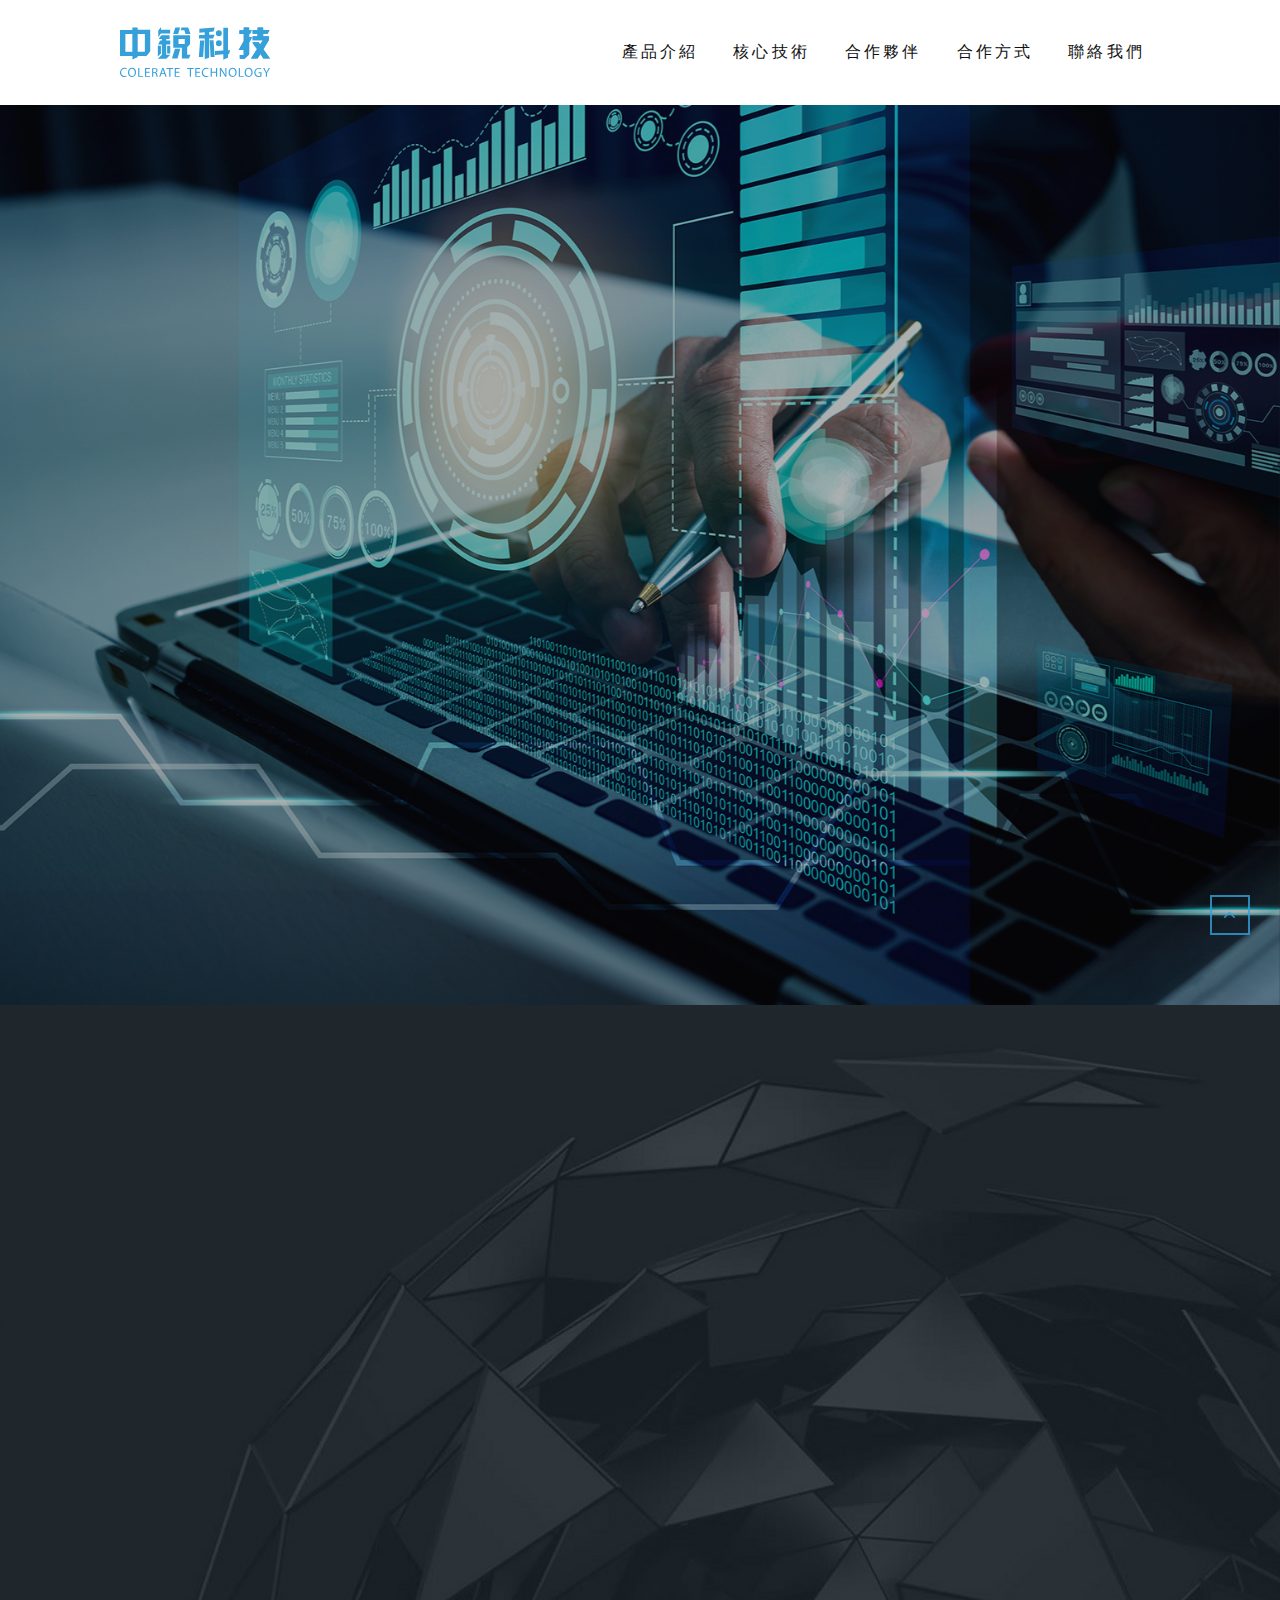
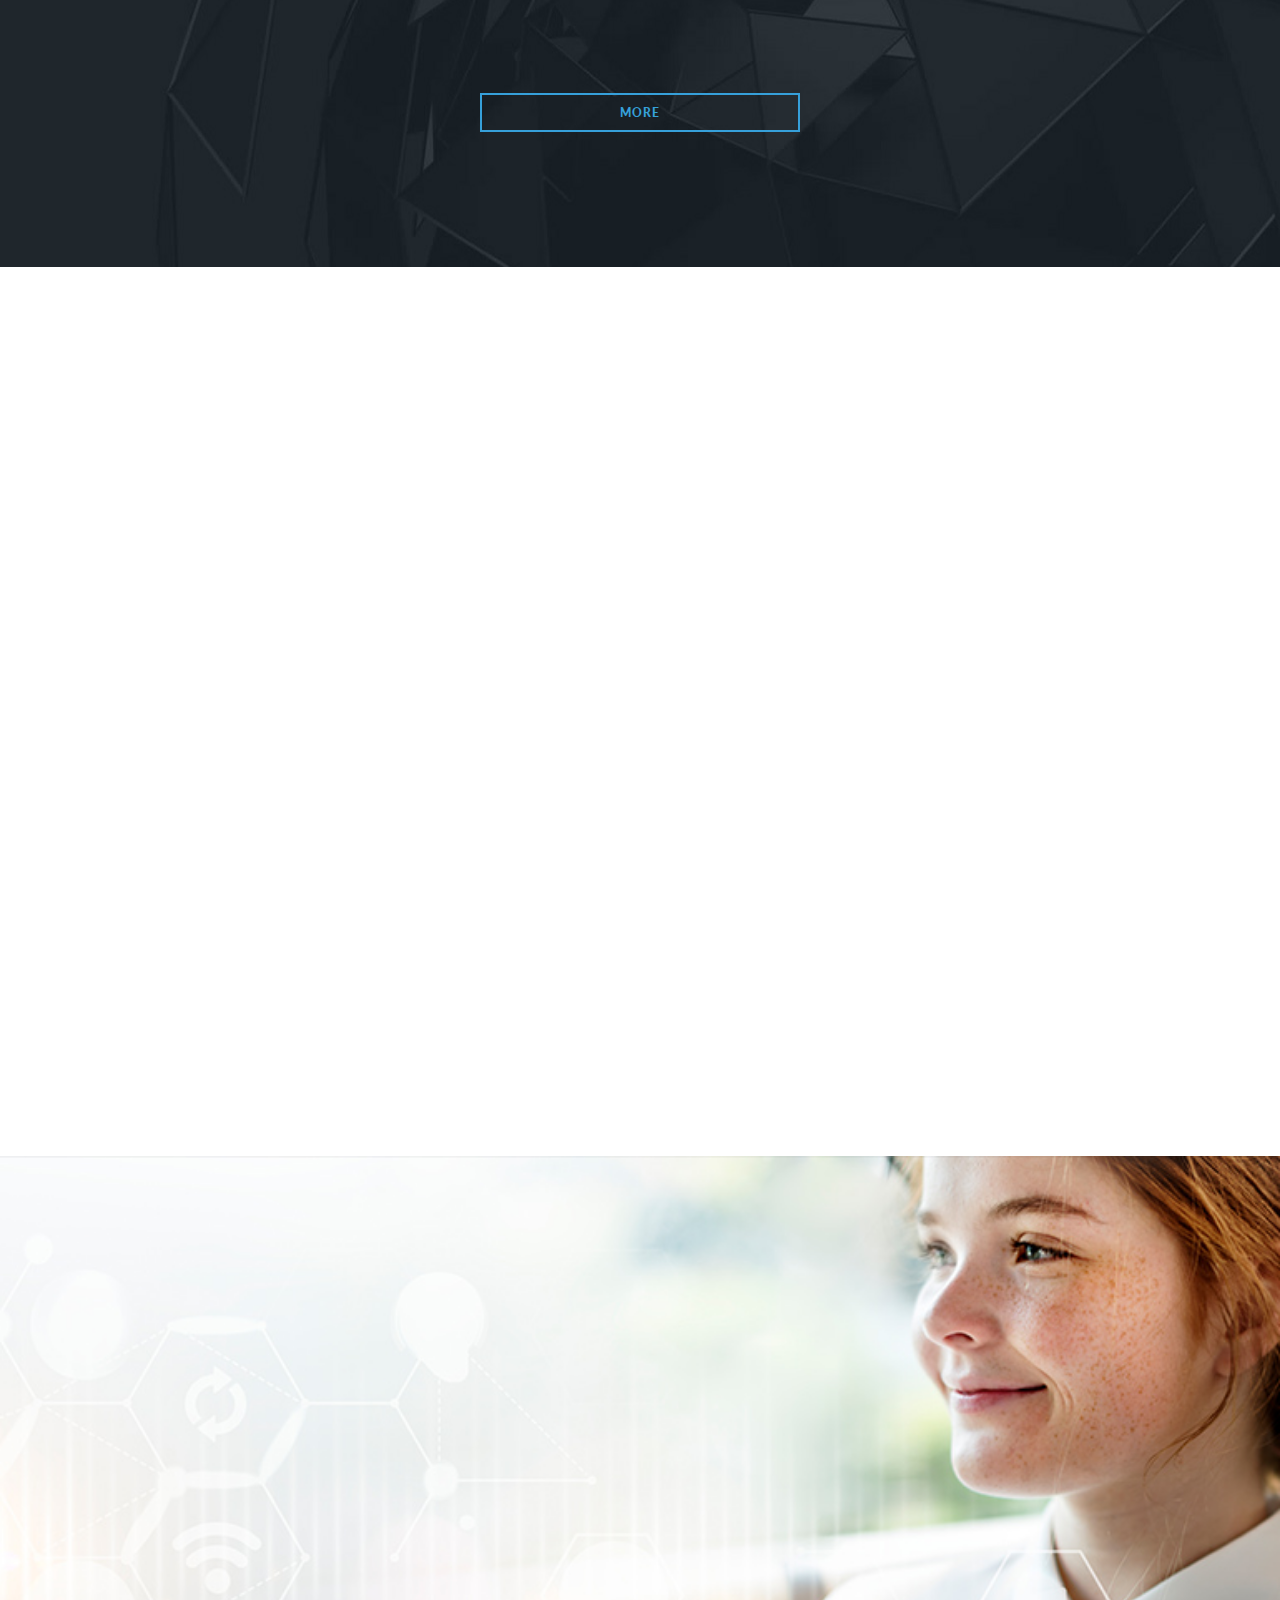
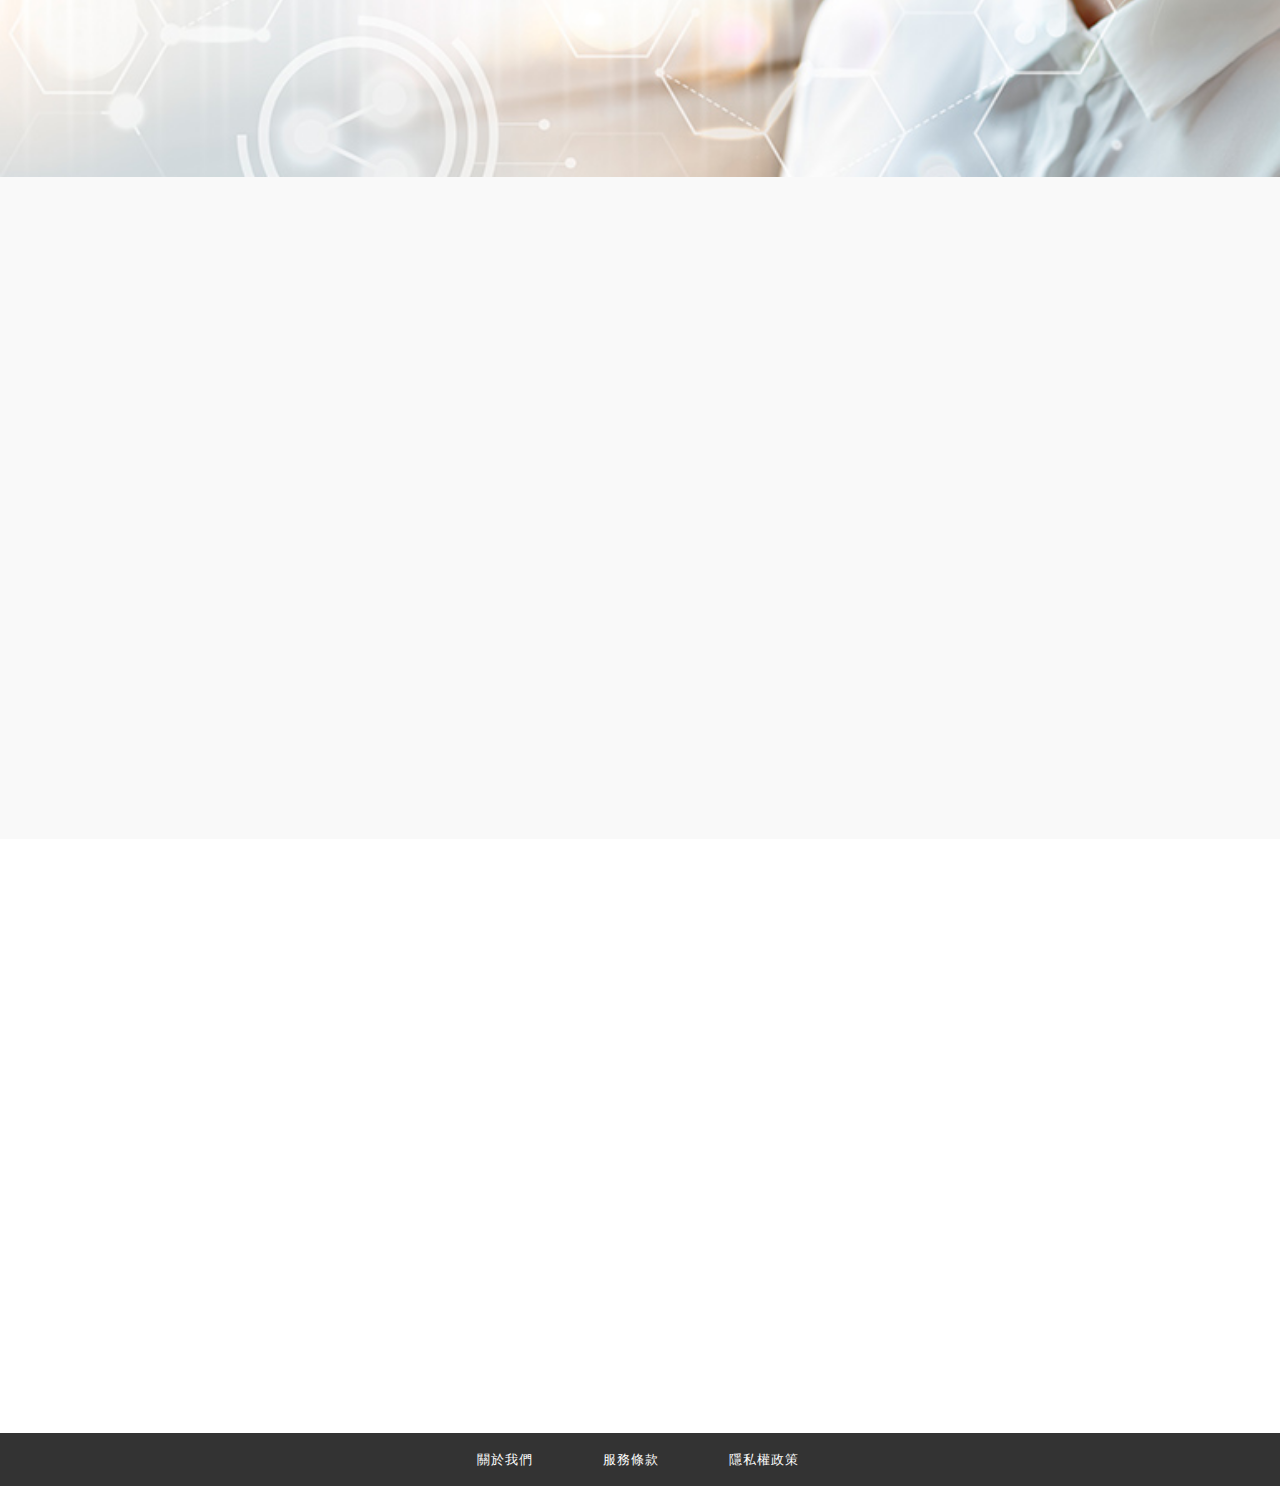
==== commit 8348a1f3: "Merge pull request #6 from Colerate/feature/replace" ====
--- a/index.html
+++ b/index.html
@@ -220,7 +220,7 @@
                 data-transform_out="opacity:0;s:1000;s:1000;" data-mask_in="x:0px;y:0px;" data-start="500"
                 data-splitin="none" data-splitout="none" data-responsive_offset="off" data-responsive="off"
                 data-end="11000"
-                style="z-index: 5; min-width: 680px; max-width: 680px; white-space: normal; font-size: 50px; line-height: 55px; color: #666666;font-family:Lato;text-align:center;letter-spacing:0.15em;font-weight: 300;">
+                style="z-index: 5; min-width: 680px; max-width: 680px; white-space: normal; font-size: 70px; line-height: 55px; color: #666666;font-family:Lato;text-align:center;letter-spacing:0.15em;font-weight: 300;">
                 善用生活中的零碎片刻 </div>
 
               <!-- LAYER NR. 2 -->
@@ -233,7 +233,7 @@
                 data-transform_out="opacity:0;s:1000;s:1000;" data-mask_in="x:0px;y:0px;" data-start="500"
                 data-splitin="none" data-splitout="none" data-responsive_offset="off" data-responsive="off"
                 data-end="11000"
-                style="z-index: 5; min-width: 680px; max-width: 680px; white-space: normal; font-size: 50px; line-height: 40px; color: #666666;font-family:Lato;text-align:center;letter-spacing:0.15em;font-weight: 300;">
+                style="z-index: 5; min-width: 680px; max-width: 680px; white-space: normal; font-size: 70px; line-height: 55px; color: #666666;font-family:Lato;text-align:center;letter-spacing:0.15em;font-weight: 300;">
                 一杯咖啡的時間也可以輕鬆學習</div>
 
 
@@ -377,16 +377,30 @@
             <h2 class="text-uppercase">how do we work</h2>
           </div>
         </div>
-        <div class="row">
+        <div class="Cooperation_wrap">
           <!--    <div class="polygon-text-box col-sm-6">
           <h4 class="text-uppercase">帳號採購</h4>
           <p>客戶向中銳科技股份有限公司，購買Cerego帳號。中銳負責提供學習平台維護及諮詢服務，客戶自行製作內容及提供給內部人員使用(員工、學生、會員)。</p>
           <h2>01</h2>
         </div>-->
-          <div class="polygon-text-box  col-sm-6 col-lg-offset-3 col-md-offset-3">
-            <h4 class="text-uppercase">內容合作</h4>
-            <p>客戶與中銳科技股份有限公司為合作夥伴關係，中銳負責提供學習平台，合作方負責提供學習內容、同時負責將雙方共同製作完成的課程銷售給會員或是其他通路的潛在消費者。</p>
+          <div class="polygon-text-box ">
+            <h4 class="text-uppercase">技術服務</h4>
+            <p>
+              在合作夥伴的學習平台中，無縫串接中銳科技提供的TAG EASY 的AI演算技術，活化學習過程，吸引更多的使用者，以更多元的平台應用來拓展更大的數位學習市場。
+            </p>
             <h2>01</h2>
+          </div>
+          <div class="polygon-text-box  ">
+            <h4 class="text-uppercase">平台合作</h4>
+            <p>
+              合作夥伴結合中銳科技的TAG EASY AI學習平台，鎖定數位裝置與行動學習的使用者，增加觸及率、提高轉化率，在數位技術的幫助下，開展更大的銷售市場。</p>
+            <h2>02</h2>
+          </div>
+          <div class="polygon-text-box ">
+            <h4 class="text-uppercase">內容授權</h4>
+            <p>
+              合作夥伴提供中銳科技的TAG EASY AI學習平台優質良好的素材，在市場上進行推廣與銷售，讓好的學習內容，搶攻人數急升的數位學習市場。</p>
+            <h2>03</h2>
           </div>
         </div>
       </div>
--- a/css/style.css
+++ b/css/style.css
@@ -115,11 +115,11 @@
 	height: 250px;
 }
 .pic img {
-	transform: scale(0.8, 0.8);
+	transform: scale(0.7, 0.7);
 	transition: all 1s ease-out;
 }
 .pic img:hover {
-	transform: scale(1, 1);
+	transform: scale(0.9, 0.9);
 }
 /*==========================================================================
     2. HEADER
@@ -9732,3 +9732,35 @@
     padding: 100px 0px 60px;
 }
 }
+
+.aboutinfo{
+	min-height: 200px;
+}
+
+.Cooperation_wrap{
+	display: flex;
+}
+
+@media (max-width: 768px) {
+	.Cooperation_wrap{
+		flex-direction: column;
+	}
+
+}
+
+.contactLink{
+	text-decoration: underline;
+	margin: 0;
+}
+
+.CeregoContact{
+	margin-top: 16px;
+    font-family: "Noto Sans TC", Sans-serif;
+    font-size: 20px ;
+    font-weight: 500 ;
+    line-height: 1.4em;
+    letter-spacing: 1px;
+	display: flex;
+	justify-content: center;
+	text-align: left;
+}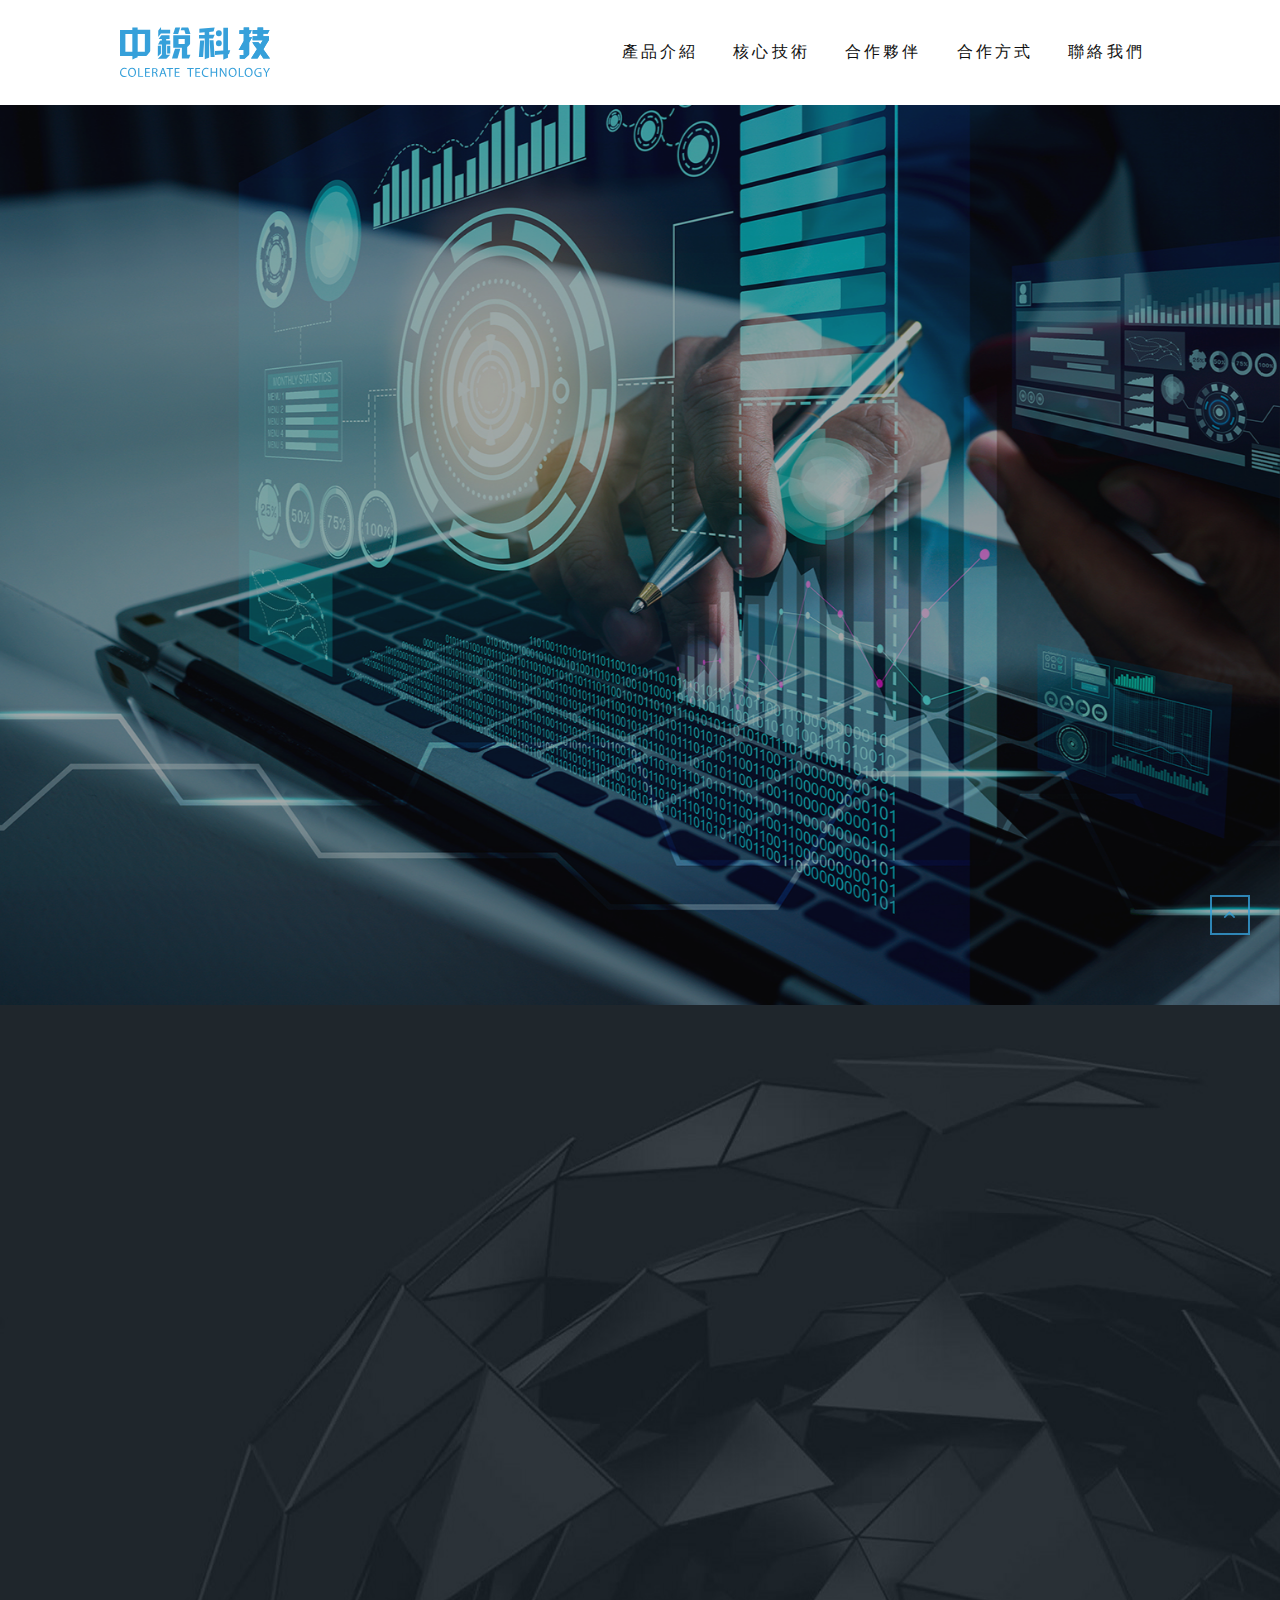
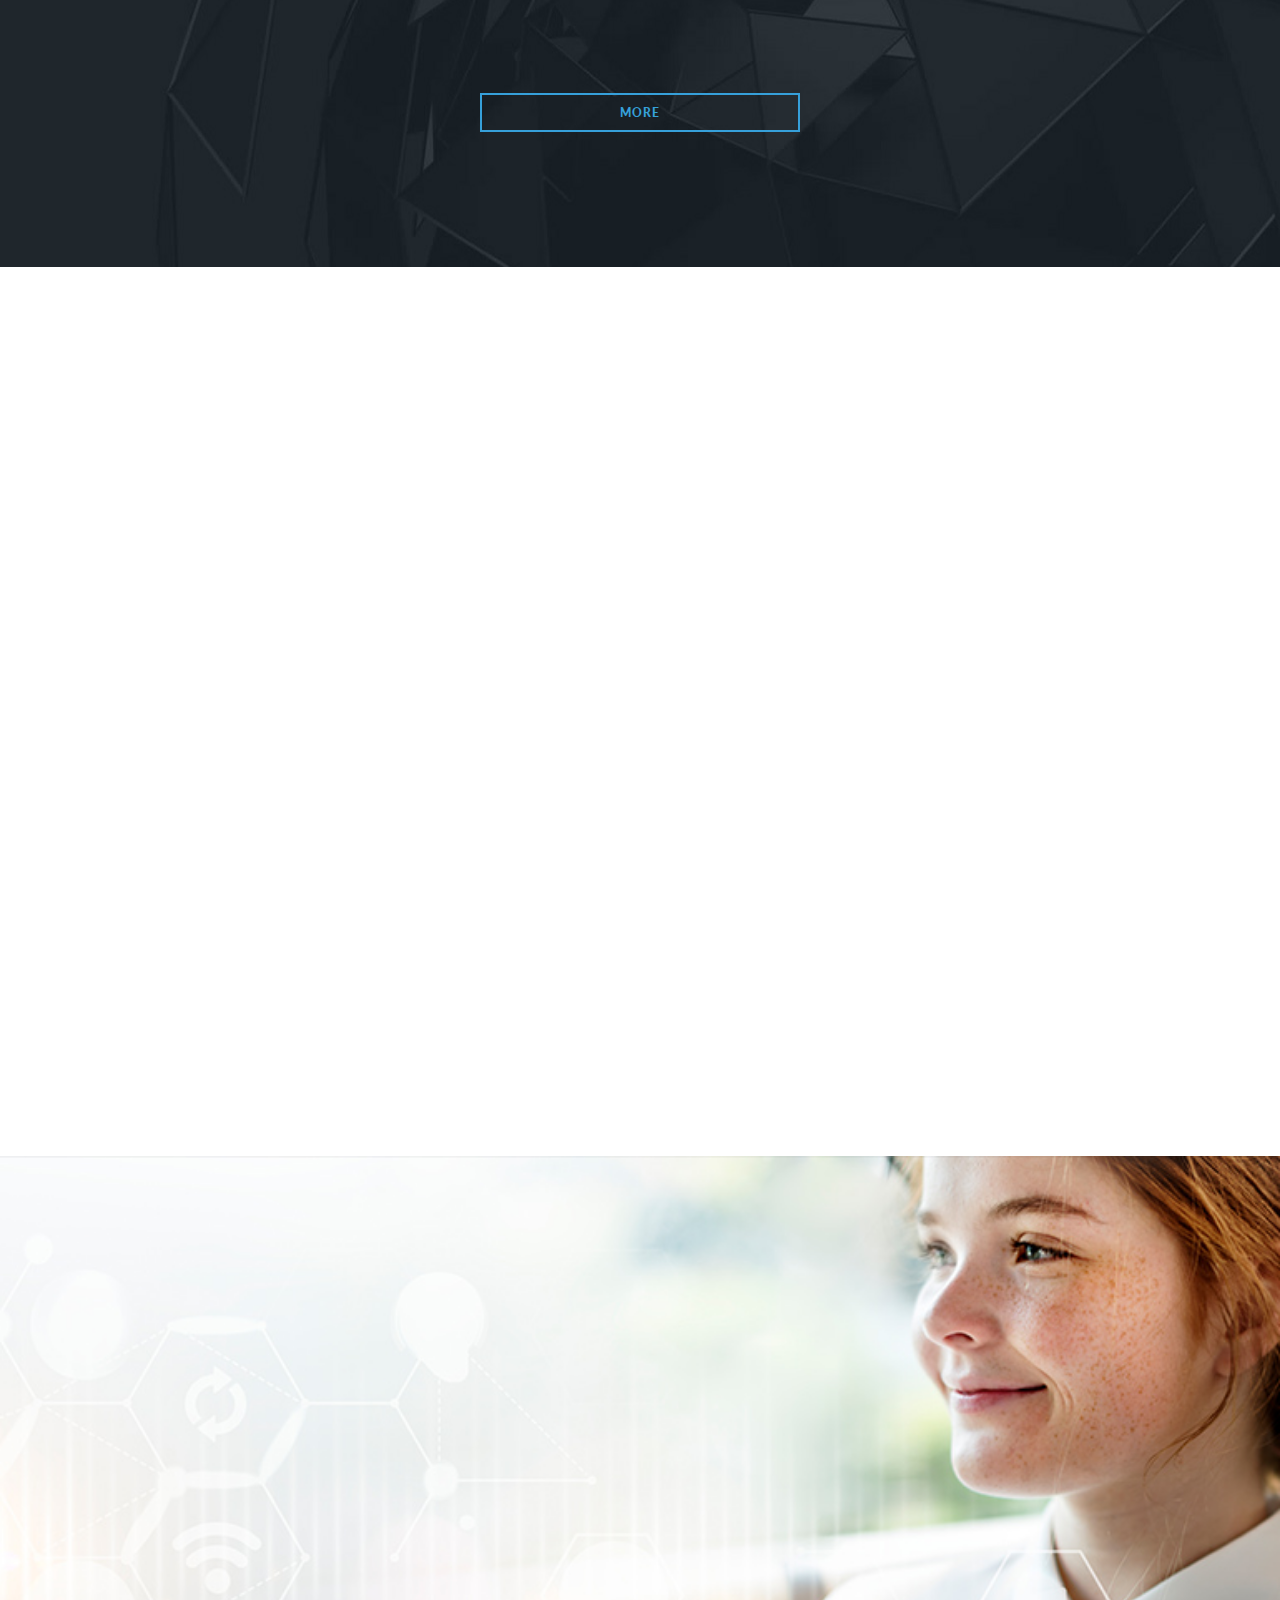
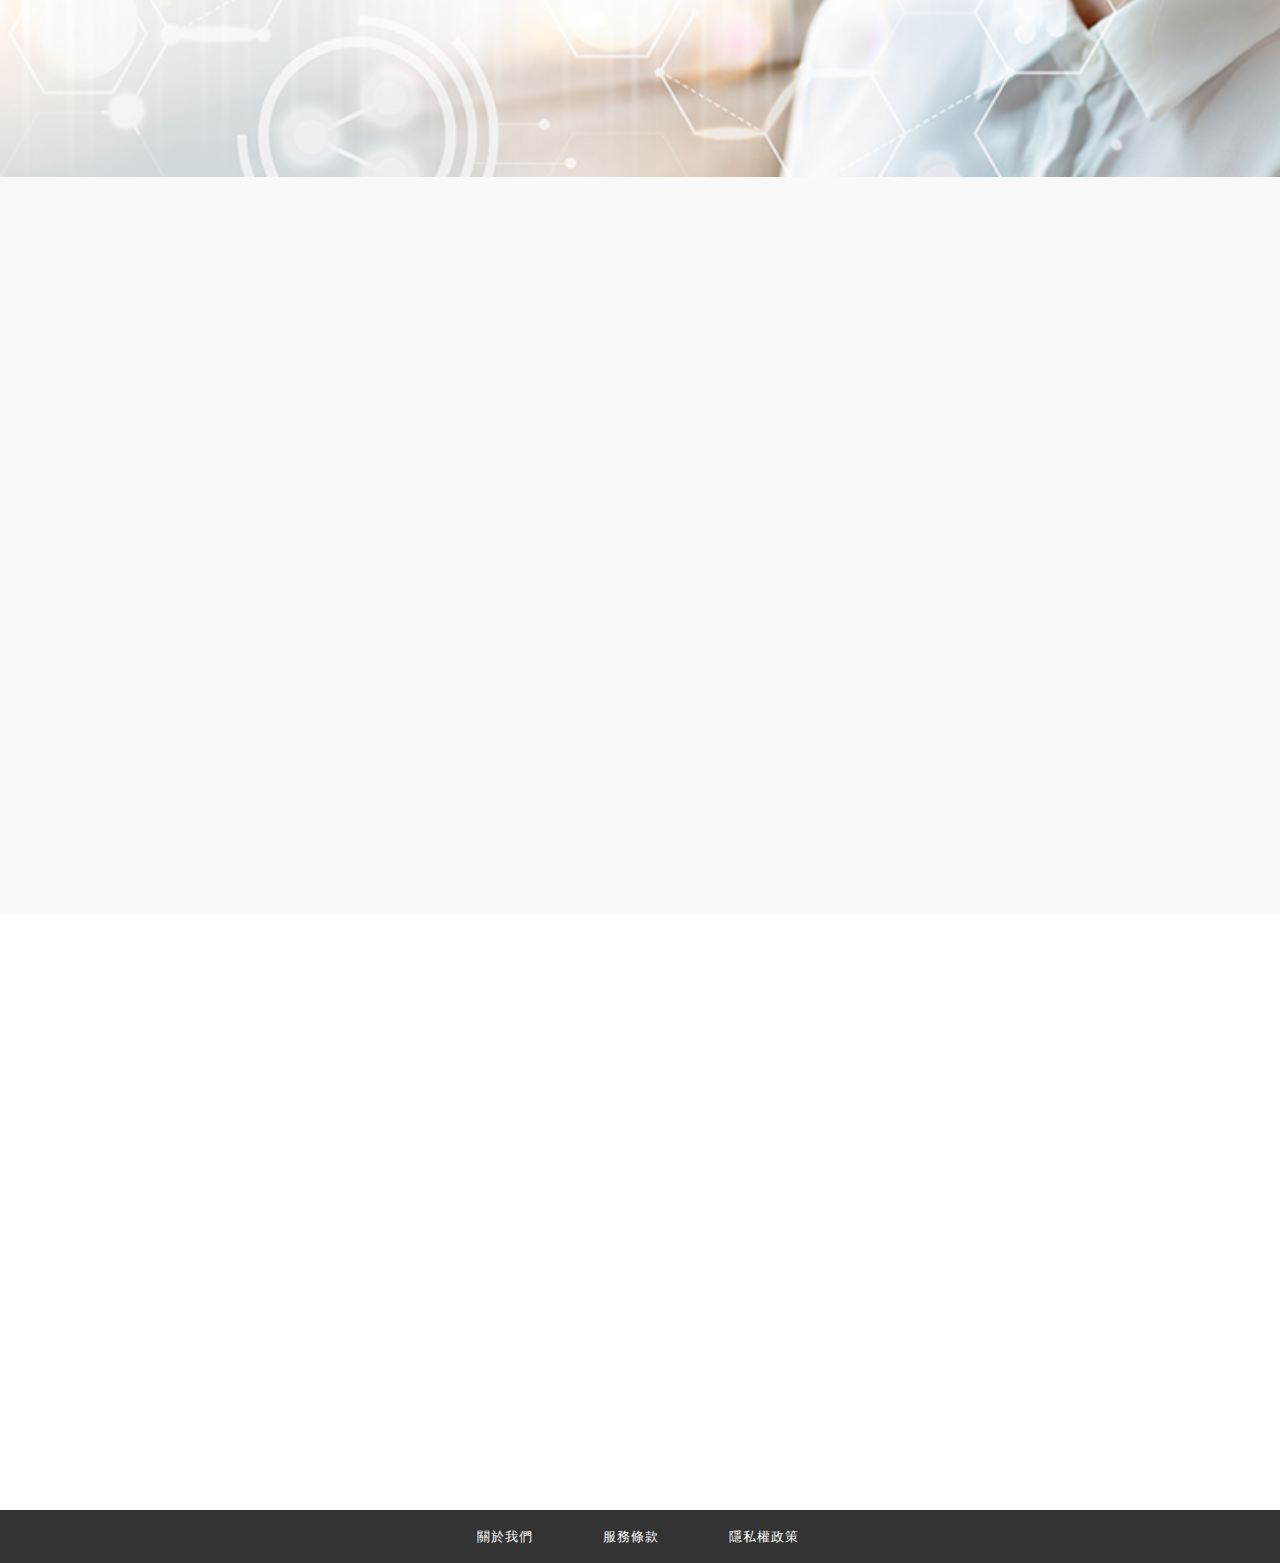
==== commit 047244a2: "更新官網合作方式" ====
--- a/index.html
+++ b/index.html
@@ -386,23 +386,29 @@
           <div class="polygon-text-box ">
             <h4 class="text-uppercase">技術服務</h4>
             <p>
-              在合作夥伴的學習平台中，無縫串接中銳科技提供的TAG EASY 的AI演算技術，活化學習過程，吸引更多的使用者，以更多元的平台應用來拓展更大的數位學習市場。
+              中銳科技提供API文件，讓合作夥伴的學習平台無縫串接TAG EASY 的AI演算技術，活化學習過程，吸引更多的使用者，以更多元的平台應用來拓展更大的數位學習市場。
             </p>
             <h2>01</h2>
           </div>
           <div class="polygon-text-box  ">
             <h4 class="text-uppercase">平台合作</h4>
             <p>
-              合作夥伴結合中銳科技的TAG EASY AI學習平台，鎖定數位裝置與行動學習的使用者，增加觸及率、提高轉化率，在數位技術的幫助下，開展更大的銷售市場。</p>
+              合作夥伴自有平台透過跳轉方式進入中銳科技TAG EASY AI學習平台，鎖定數位裝置與行動學習的使用者，增加觸及率、提高轉化率，在數位技術的幫助下，開展更大的銷售市場。</p>
             <h2>02</h2>
           </div>
           <div class="polygon-text-box ">
             <h4 class="text-uppercase">內容授權</h4>
             <p>
-              合作夥伴提供中銳科技的TAG EASY AI學習平台優質良好的素材，在市場上進行推廣與銷售，讓好的學習內容，搶攻人數急升的數位學習市場。</p>
+              合作夥伴提供中銳科技的TAG EASY AI學習平台優質良好的內容素材，在市場上進行推廣與銷售，讓好的學習內容，搶攻人數急升的數位學習市場。</p>
             <h2>03</h2>
           </div>
-        </div>
+          <div class="polygon-text-box ">
+            <h4 class="text-uppercase">帳號採購</h4>
+            <p>中銳科技提供TAG EASY AI學習平台，合作夥伴以帳號採購為原則，亦可同時選購中銳已有之試題內容，或是提供中銳需要建置的題目檔案，讓學員直接在TAG EASY享受具備AI輔助的學習服務。</p>
+            <h2>04</h2>
+          </div>
+        </div>
+        
       </div>
     </div>
 
--- a/css/style.css
+++ b/css/style.css
@@ -9736,31 +9736,14 @@
 .aboutinfo{
 	min-height: 200px;
 }
+.Cooperation_wrap {
+	display: flex;
+  }
 
-.Cooperation_wrap{
-	display: flex;
-}
-
-@media (max-width: 768px) {
-	.Cooperation_wrap{
-		flex-direction: column;
+  @media (max-width: 768px) {
+	.Cooperation_wrap {
+	  flex-direction: column;
 	}
 
-}
+  }
 
-.contactLink{
-	text-decoration: underline;
-	margin: 0;
-}
-
-.CeregoContact{
-	margin-top: 16px;
-    font-family: "Noto Sans TC", Sans-serif;
-    font-size: 20px ;
-    font-weight: 500 ;
-    line-height: 1.4em;
-    letter-spacing: 1px;
-	display: flex;
-	justify-content: center;
-	text-align: left;
-}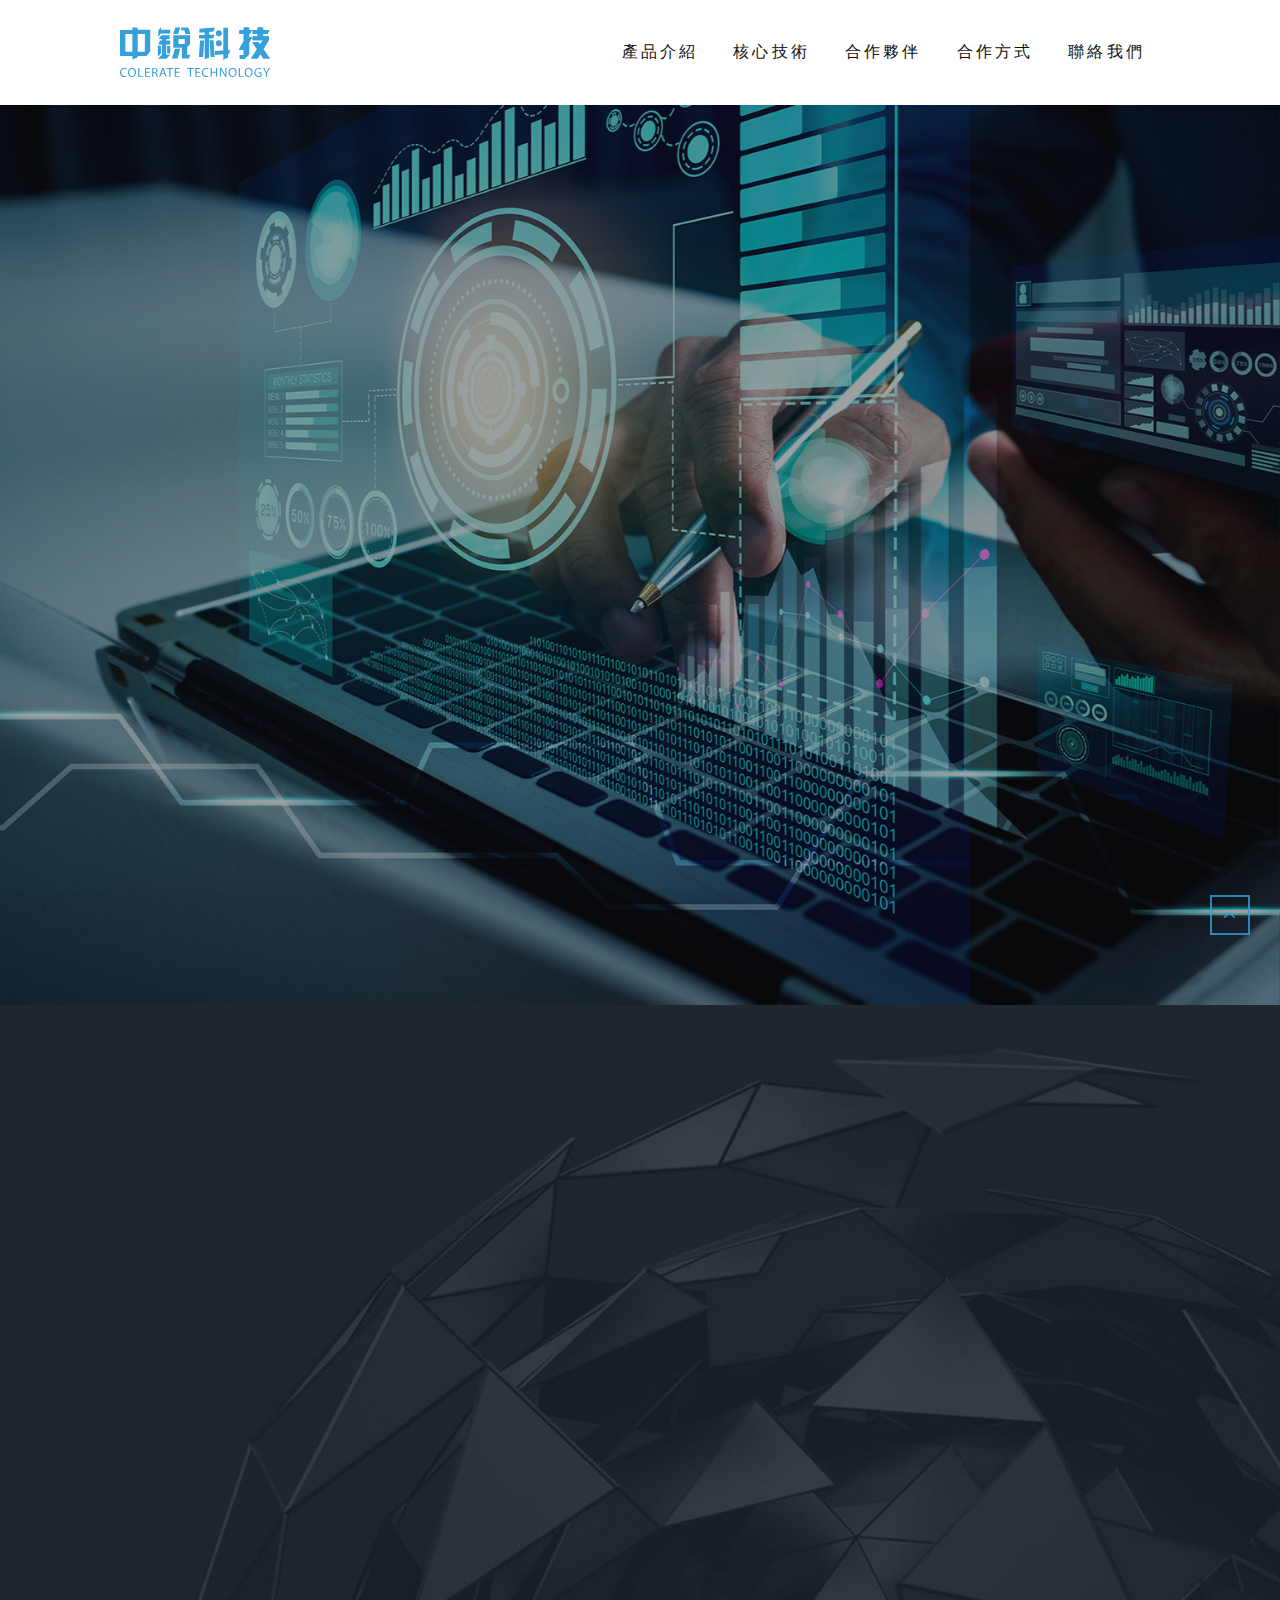
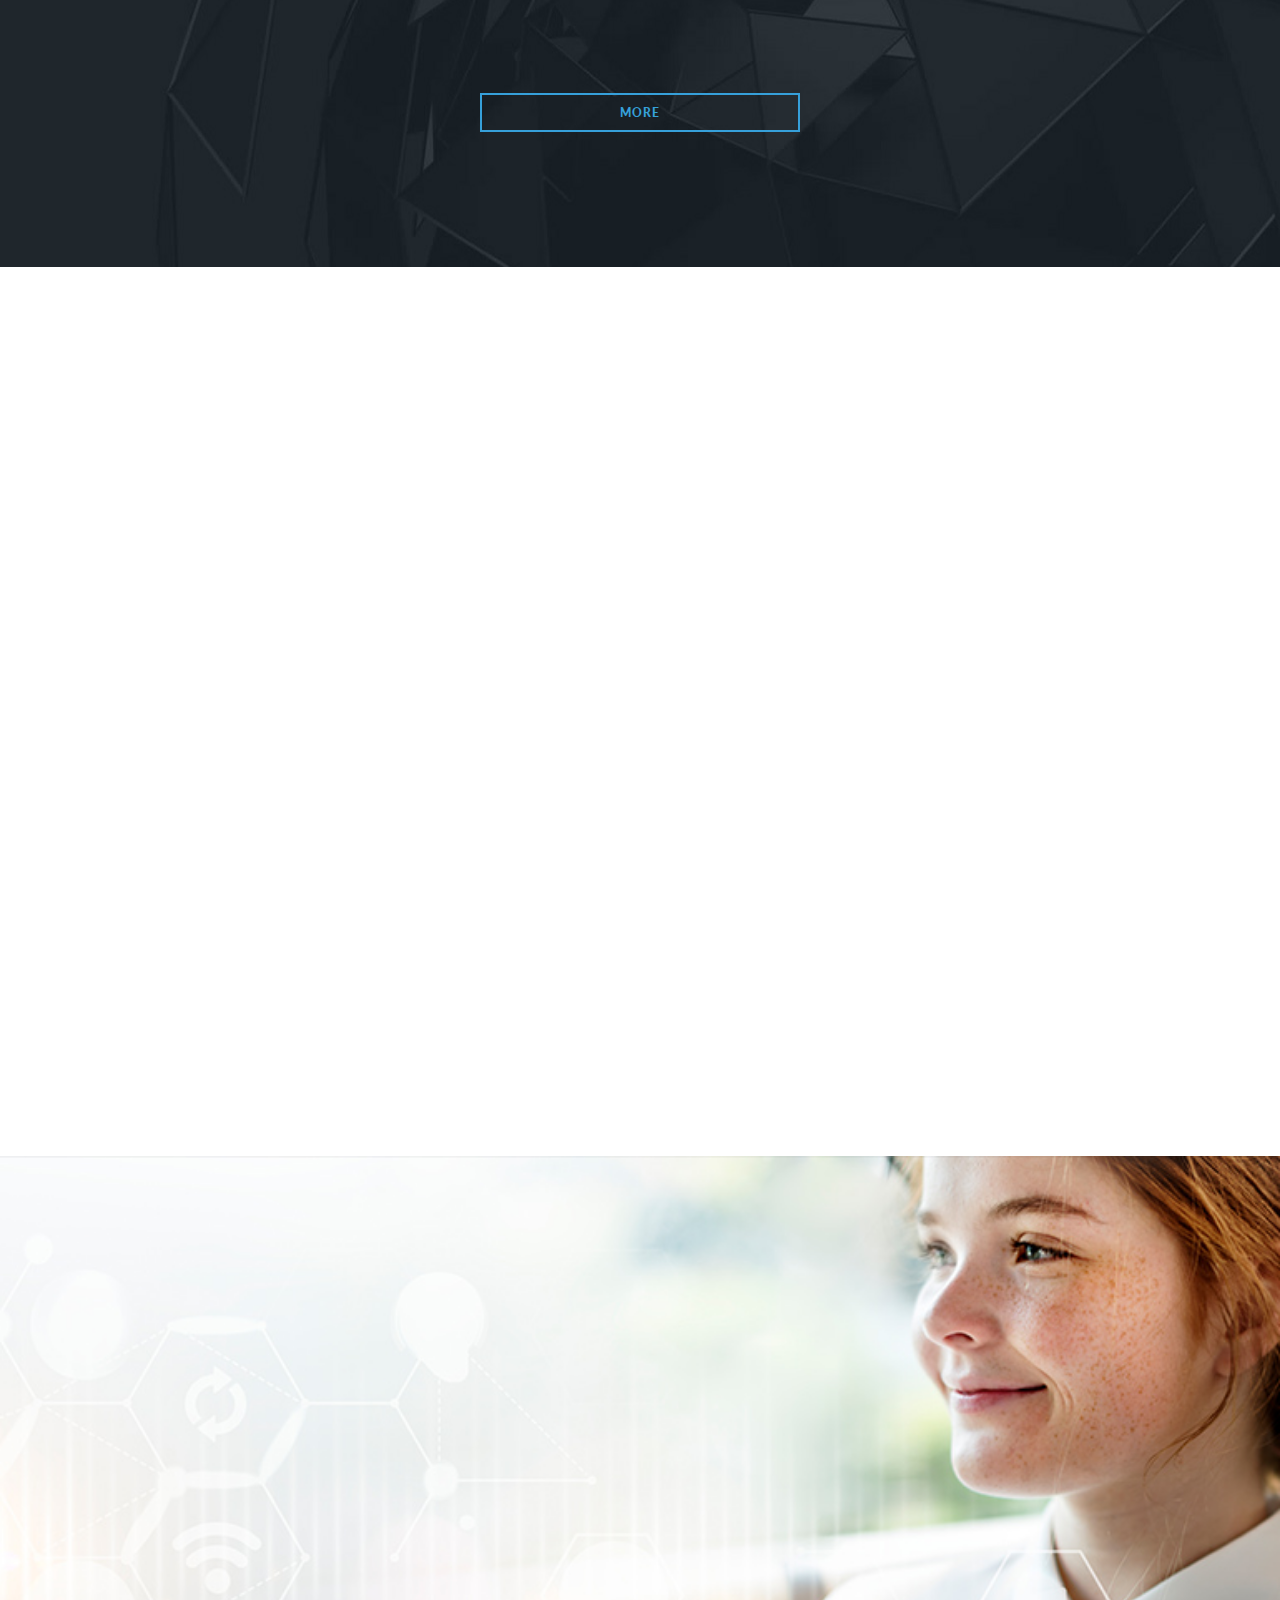
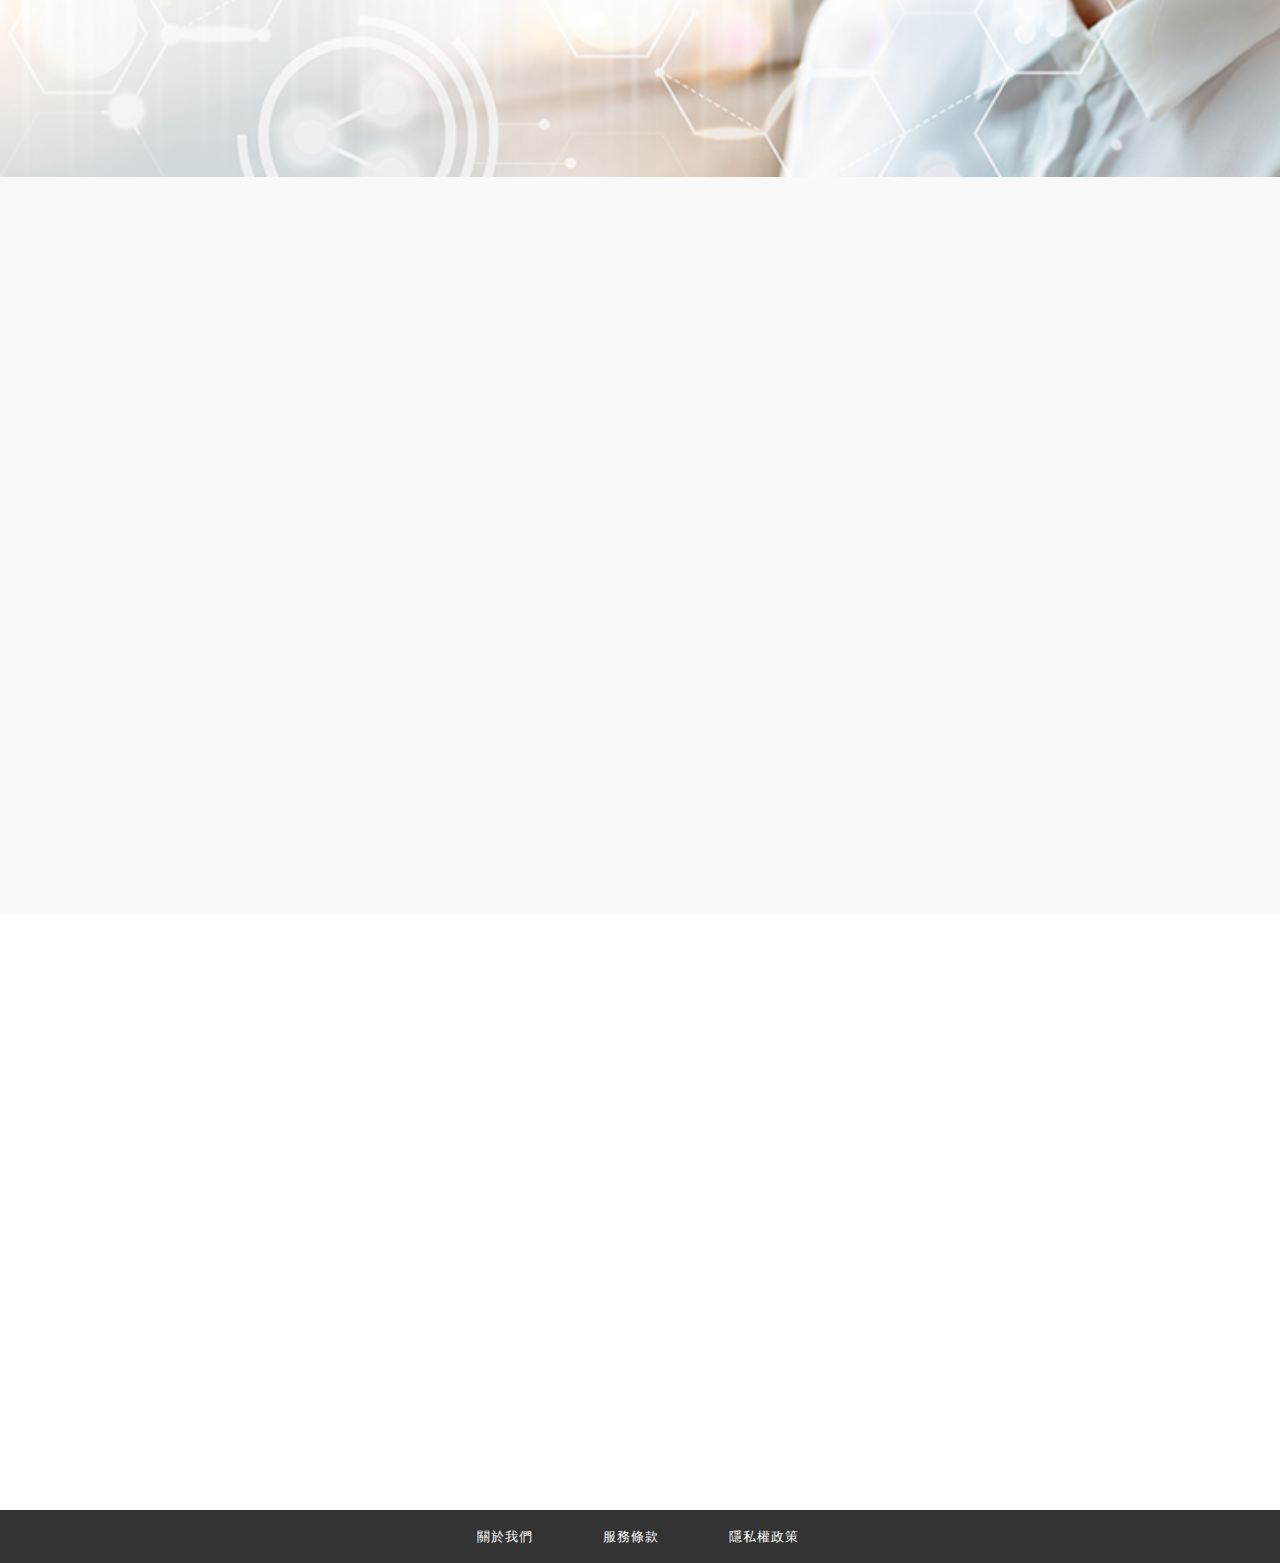
==== commit 081dc301: "新增行動學習網" ====
--- a/index.html
+++ b/index.html
@@ -303,8 +303,8 @@
             <h2 class="text-uppercase">business partners</h2>
           </div>
         </div>
-        <div class="row" style="display:flex;justify-content:space-evenly;">
-          <div class="col-lg-4 col-sm-4 text-center">
+        <div class="row" style="display:flex;justify-content:space-evenly; flex-wrap: wrap;">
+          <div class="col-lg-3 col-sm-4 text-center col-xs-6">
             <a href="partner.html">
               <div class="pic"><img src="images/partner/2.png" class="img-responsive" alt="" /></div>
             </a>
@@ -313,8 +313,13 @@
             <a href="partner.html" class="hoverblue">
               <h5>讀家雲端學院</h5>
             </a>
-          </div>
-          <div class="col-lg-4 col-sm-4 text-center">
+            <div class="productBtn text-center">
+              <a class="bttn medium" href="partner.html">
+                <span>MORE</span>
+              </a>
+            </div>
+          </div>
+          <div class="col-lg-3 col-sm-6 text-center col-xs-6">
             <a href="partner2.html">
               <div class="pic"><img src="images/partner/3.jpg" class="img-responsive" alt="" /></div>
             </a>
@@ -323,35 +328,65 @@
             <a href="partner2.html" class="hoverblue">
               <h5>鼎文公職</h5>
             </a>
-          </div>
-          <div class="col-lg-4 col-sm-4 text-center">
+            <div class="productBtn text-center">
+              <a class="bttn medium" href="partner2.html">
+                <span>MORE</span>
+              </a>
+            </div>
+          </div>
+          <div class="col-lg-3 col-sm-6 text-center col-xs-6">
             <a href="partner3.html">
               <div class="pic"><img src="images/partner/4.jpg" class="img-responsive" alt="" /></div>
             </a>
             <div class="space-top-20 space-bottom-20"> <img width="1" height="60" src="images/line.jpg"
                 class="center-block" alt="" /> </div>
             <a href="partner3.html" class="hoverblue">
-              <h5>APPC全民英檢</h5>
-            </a>
-          </div>
-        </div>
-        <div class="row" style="display:flex;justify-content:space-evenly;">
-          <div class="productBtn col-lg-4 col-sm-4 text-center">
+              <h5 style="white-space: nowrap;">APPC全民英檢</h5>
+            </a>
+            <div class="productBtn text-center">
+              <a class="bttn medium" href="partner3.html">
+                <span>MORE</span>
+              </a>
+            </div>
+          </div>
+          <div class="col-lg-3 col-sm-6 text-center col-xs-6">
+            <a href="partner4.html">
+              <div class="pic"><img src="images/partner/5.png" class="img-responsive" alt="" /></div>
+            </a>
+            <div class="space-top-20 space-bottom-20"> <img width="1" height="60" src="images/line.jpg"
+                class="center-block" alt="" /> </div>
+            <a href="partner4.html" class="hoverblue">
+              <h5>行動學習網</h5>
+            </a>
+            <div class="productBtn text-center">
+              <a class="bttn medium" href="partner4.html">
+                <span>MORE</span>
+              </a>
+            </div>
+          </div>
+        </div>
+        <!-- <div class="row" style="display:flex;justify-content:space-evenly;">
+          <div class="productBtn col-lg-3 col-sm-6 text-center col-xs-6">
             <a class="bttn medium" href="partner.html">
               <span>MORE</span>
             </a>
           </div>
-          <div class="productBtn col-lg-4 col-sm-4 text-center">
+          <div class="productBtn col-lg-3 col-sm-6 text-center col-xs-6">
             <a class="bttn medium" href="partner2.html">
               <span>MORE</span>
             </a>
           </div>
-          <div class="productBtn col-lg-4 col-sm-4 text-center">
+          <div class="productBtn col-lg-3 col-sm-6 text-center col-xs-6">
             <a class="bttn medium" href="partner3.html">
               <span>MORE</span>
             </a>
           </div>
-        </div>
+          <div class="productBtn col-lg-3 col-sm-6 text-center col-xs-6">
+            <a class="bttn medium" href="partner3.html">
+              <span>MORE</span>
+            </a>
+          </div>
+        </div> -->
       </div>
 
     </div>
@@ -384,9 +419,9 @@
           <h2>01</h2>
         </div>-->
           <div class="polygon-text-box ">
-            <h4 class="text-uppercase">技術服務</h4>
+            <h4 class="text-uppercase">策略聯盟</h4>
             <p>
-              中銳科技提供API文件，讓合作夥伴的學習平台無縫串接TAG EASY 的AI演算技術，活化學習過程，吸引更多的使用者，以更多元的平台應用來拓展更大的數位學習市場。
+              策略合作夥伴具備內容及經營成熟的市場銷售通路，透過導入中銳TAG EASY AI學習平台的新技術服務，聯盟夥伴能夠取得加分條件，更有利於銷售時鞏固乃至擴展市場。
             </p>
             <h2>01</h2>
           </div>
@@ -408,7 +443,7 @@
             <h2>04</h2>
           </div>
         </div>
-        
+
       </div>
     </div>
 
--- a/css/style.css
+++ b/css/style.css
@@ -1332,6 +1332,7 @@
 	border-radius: 0px;
 	text-transform: uppercase;
 	display: inline-block;
+
 }
 .bttn:hover {
 	color: #fff;
@@ -1340,6 +1341,7 @@
 }
 .bttn.medium {
 	padding: 8px 25px;
+	min-width: min-content;
 }
 .bttn.skin-fill-blue {
 	color: #FFF;
